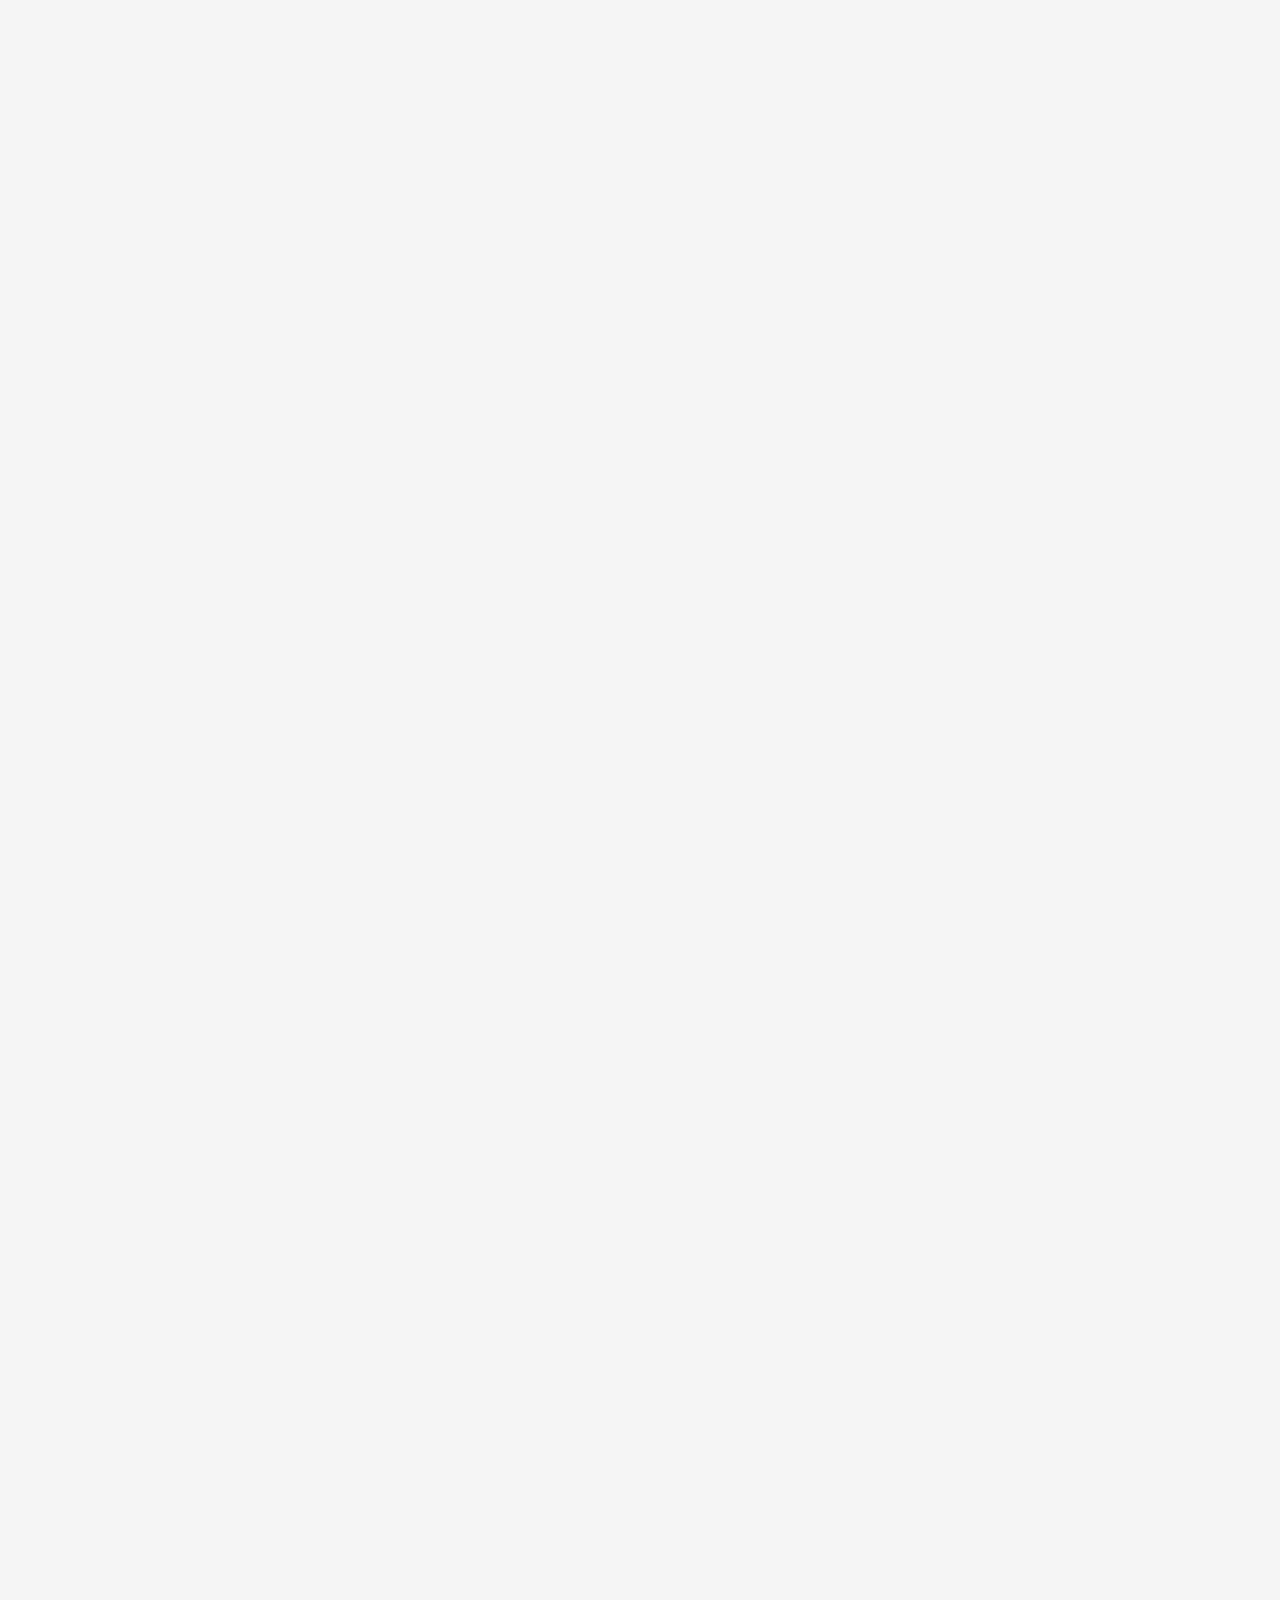
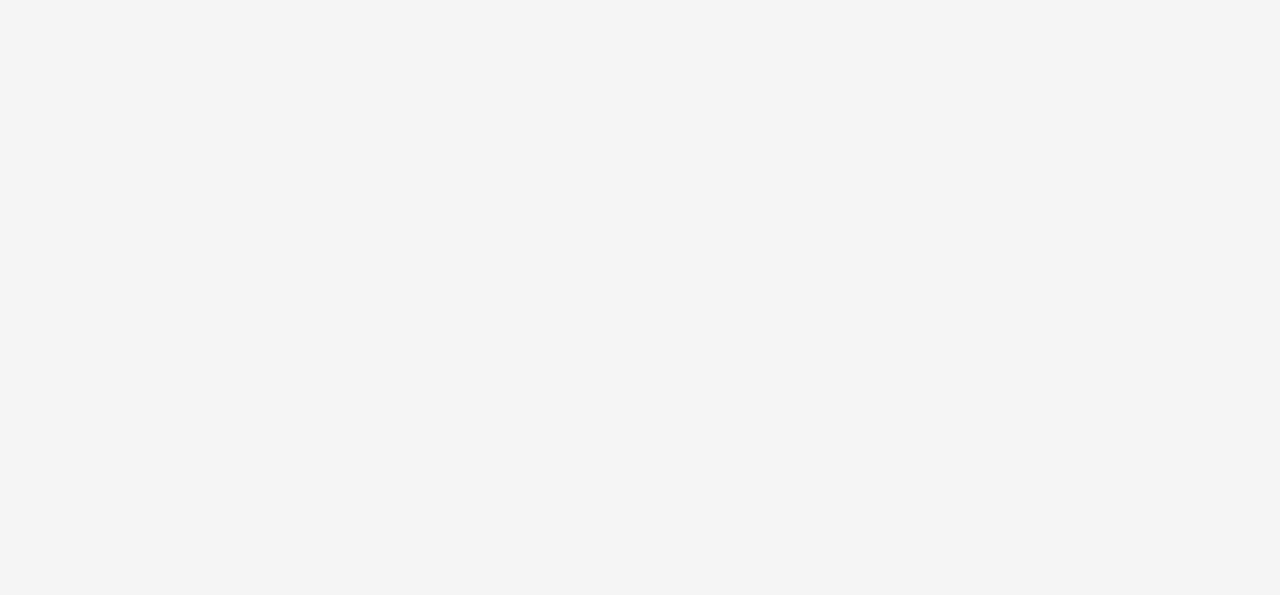
==== contact.html @ 5b1c68ee "updated bio" ====
<!DOCTYPE html>
<html lang="en">
  <head>
    <meta charset="utf-8">
    <meta name="viewport" content="width=device-width, initial-scale=1, maximum-scale=1">
    <title>JohnnyVasquezJrCo | Contact</title>
    <link rel="stylesheet" type="text/css" href="css/core.css">
    <link rel="stylesheet" type="text/css" href="css/styles.css">
    <link rel="stylesheet" type="text/css" href="css/custom.css">
    <!-- inject:css-->
    <!-- endinject -->
    <link rel="icon" type="image/png" href="favicon.png">
    <script src="https://kit.fontawesome.com/1a1fddc759.js" crossorigin="anonymous"></script>
    <script src="js/assets/jquery.js"></script>
  </head>



  <!-- Navbar -->
  <body class="smooth-transition no-lines">
    <div class="container-fluid">
      <header>
        <div class="container">
          <div class="col-md-3"><a href="index.html" class="brand"><img alt="Your Alternative text" src="logo.svg" width="50px"></a></div>
          <div class="col-md-6 text-center">
            <div class="nav-trigger">
              <div class="bar"></div>
              <div class="bar"></div>
              <div class="bar"></div>
            </div>
            <ul class="navigation">
              <li><a href="index.html">Still</a>
              </li>

              <li> <a href="motion.html">Motion</a>
              </li>

              <li> <a href="#">Shop</a>
                <ul class="dropdown">
                  <li><a href="https://johnnyvasquezjr.darkroom.com" target="_blank" rel="noopener">Darkroom</a></li>
                  <li><a href="https://www.etsy.com/shop/JohnnyVasquezJrCo" target="_blank" rel="noopener">Presets</a></li>
                </ul>
              </li>

              <li> <a href="#" class="active">Contact</a>
              </li>
            </ul>
          </div>
          <div class="col-md-3">
            <form>
              <div class="search input-group">
                <input type="text" placeholder="Search for..." class="form-control"><span class="input-group-btn">
                  <button type="button" class="btn btn-default"><span class="ion-ios-search-strong"></span></button></span>
              </div>
            </form>
          </div>
        </div>
      </header>



      <!-- About -->
      <section class="content">
        <div class="container">
          <div class="row mt-xl">
          </div>
          <div class="row mt-lg">
            <d class="col-md-12 text-center"><img src="images/team/01.jpg" class="fadein mb-sm">
              <p>Johnny Vasquez Jr is a photographer & filmmaker based in central texas. His work is fueled by his love for the outdoors and the adventures that go along with it. Over the past decade he has been lucky enough to travel to some epic locations turning his hobby into a career.</p>
          </div>
        </div>
      </section>



      <!-- Partners -->
      <section class="content">
        <div class="container text-center">
          <div class="row mt-xl">
            <div class="col-md-6 col-md-offset-3">
              <h3>Partners</h3>
            </div>
          </div>
          <div class="row mt-lg">
            <div class="col-md-3 col-sm-3 col-xs-6"><img style="width: 150px;" alt="Duer" src="images/clients/Duer.png"></div>
            <div class="col-md-3 col-sm-3 col-xs-6"><img style="width: 150px;" alt="Polar Pro" src="images/clients/PolarPro.png"></div>
            <div class="col-md-3 col-sm-3 col-xs-6"><img style="width: 150px;" alt="Gazelle" src="images/clients/Gazelle.png"></div>
            <div class="col-md-3 col-sm-3 col-xs-6"><img style="width: 150px;" alt="Subaru" src="images/clients/Subaru.png"></div>
          </div>
        </div>
      </section>




      <!-- Form -->
      <section class="content">
        <div class="container">
          <div class="row mt-xl mb-xl">
            <div class="col-md-6 col-md-offset-3">
              <h2 class="text-center">
                Lets work together
              </h2>
              <form id="form" action="https://formsubmit.co/ee1f73926b621822d4dc0fa47648a061" method="POST" class="form row mt-lg">
                <div class="col-md-6">
                  <div class="tag">What's your name? *</div>
                  <input type="hidden" name="_captcha" value="false"/>
                        <input
                          type="hidden"
                          name="_next"
                          value="https://johnnyvasquezjr.co/thank-you"/>
                  <input required type="text" name="name" class="form-control">
                </div>
                <div class="col-md-6">
                  <div class="tag">Phone number</div>
                  <input type="text" name="phone" class="form-control">
                </div>
                <div class="col-md-6">
                  <div class="tag">E-mail address *</div>
                  <input required type="email" name="email" class="form-control">
                </div>
                <div class="col-md-6">
                  <div class="tag">Website URL</div>
                  <input type="text" name="website" placeholder="http://" class="form-control">
                </div>
                <div class="col-md-12">
                  <div class="tag">Message *</div>
                  <textarea required name="message" class="form-control"></textarea>
                  <button id="send" type="submit" class="btn btn-default" style="background-color: #383838;">Send message</button><span class="p-md">* These fields are required</span>
                </div>
              </form>
            </div>
          </div>
        </div>
      </section>




      <!-- Footer -->
      <footer>
        <div class="container">
          <div class="row">
           
            <div class="col-md-12 text-center">
              <ul class="social-links">
                <li> <a href="https://www.instagram.com/johnnyvasquezjr/" target="_blank" rel="noopener"><i class="fa-brands fa-instagram fa-xl"></i></a></li>
                <li> <a href="https://www.youtube.com/@johnnyvasquezjr" target="_blank" rel="noopener"><i class="fa-brands fa-youtube fa-xl"></i></a></li>
                <li> <a href="https://kit.co/johnnyvasquzjr" rel="noopener" target="_blank"><img src="images/k.png" alt="" width="16px"></a></li>
                <li> <a href="https://vimeo.com/johnnyvasquezjr" target="_blank" rel="noopener"><i class="fa-brands fa-vimeo-v fa-xl"></i></a></li>
                <li> <a href="https://www.linkedin.com/in/johnnyvasquezjr/" target="_blank" rel="noopener"><i class="fa-brands fa-linkedin-in fa-xl"></i></a></li>
              </ul>
            </div>
          </div>
        </div>
      </footer>



            
        </div>
      </footer>
    </div>
    <script src="js/assets/bootstrap.js"></script>
    <script src="js/assets/imagesloaded.pkgd.min.js"></script>
    <script src="js/assets/validation.js"></script>
    <script src="js/assets/packery.pkgd.min.js"></script>
    <script src="js/assets/velocity.min.js"></script>
    <script src="js/assets/typed.min.js"></script>
    <script src="modules/titan-slider/titan-slider.js"></script>
    <script src="modules/tera-lightbox/tera-lightbox.js"></script>
    <script src="js/assets/animsition.js"></script>
    <script src="js/functions.js"></script>
  </body>
</html>
---- css/core.css ----
@charset "UTF-8";
/*------------------------------

  Core stylesheet (core.css)

  Project: Eight Template
  Version: 1.0
  Author: By Themanoid
  Last change: 31 July 2016

  ---

  Table of contents

  01. Bootstrap
  02. Font Awesome
  03. Ionicons
  04. Animsition
  05. Fonts
  06. Presets
  07. Helpers
  08. Layout
  09. Typography
  10. Titan Slider
  11. Tera Lightbox

  ------------------------------*/
/*


  01. Bootstrap
*/
/*!
 * Bootstrap v3.3.6 (http://getbootstrap.com)
 * Copyright 2011-2015 Twitter, Inc.
 * Licensed under MIT (https://github.com/twbs/bootstrap/blob/master/LICENSE)
 */
/*! normalize.css v3.0.3 | MIT License | github.com/necolas/normalize.css */
@import url(https://fonts.googleapis.com/css?family=Playfair+Display:400,400italic);
@import url(https://fonts.googleapis.com/css?family=Heebo:400,300,500);
@import url(https://fonts.googleapis.com/css?family=Montserrat:400,700);


:root {
  --mainColor: #242424;
  --secondaryColor: #383838;
  --backgroundColor: #f3f4f4;

}

html {
  font-family: sans-serif;
  -ms-text-size-adjust: 100%;
  -webkit-text-size-adjust: 100%;
}

body {
  margin: 0;
}

article,
aside,
details,
figcaption,
figure,
footer,
header,
hgroup,
main,
menu,
nav,
section,
summary {
  display: block;
}

audio,
canvas,
progress,
video {
  display: inline-block;
  vertical-align: baseline;
}

audio:not([controls]) {
  display: none;
  height: 0;
}

[hidden],
template {
  display: none;
}

a {
  background-color: transparent;
}

a:active,
a:hover {
  outline: 0;
}

abbr[title] {
  border-bottom: 1px dotted;
}

b,
strong {
  font-weight: bold;
}

dfn {
  font-style: italic;
}

h1 {
  font-size: 2em;
  margin: 0.67em 0;
}

mark {
  background: #ff0;
  color: #000;
}

small {
  font-size: 80%;
}

sub,
sup {
  font-size: 75%;
  line-height: 0;
  position: relative;
  vertical-align: baseline;
}

sup {
  top: -0.5em;
}

sub {
  bottom: -0.25em;
}

img {
  border: 0;
}

svg:not(:root) {
  overflow: hidden;
}

figure {
  margin: 1em 40px;
}

hr {
  box-sizing: content-box;
  height: 0;
}

pre {
  overflow: auto;
}

code,
kbd,
pre,
samp {
  font-family: monospace, monospace;
  font-size: 1em;
}

button,
input,
optgroup,
select,
textarea {
  color: inherit;
  font: inherit;
  margin: 0;
}

button {
  overflow: visible;
}

button,
select {
  text-transform: none;
}

button,
html input[type="button"],
input[type="reset"],
input[type="submit"] {
  -webkit-appearance: button;
  cursor: pointer;
}

button[disabled],
html input[disabled] {
  cursor: default;
}

button::-moz-focus-inner,
input::-moz-focus-inner {
  border: 0;
  padding: 0;
}

input {
  line-height: normal;
}

input[type="checkbox"],
input[type="radio"] {
  box-sizing: border-box;
  padding: 0;
}

input[type="number"]::-webkit-inner-spin-button,
input[type="number"]::-webkit-outer-spin-button {
  height: auto;
}

input[type="search"] {
  -webkit-appearance: textfield;
  box-sizing: content-box;
}

input[type="search"]::-webkit-search-cancel-button,
input[type="search"]::-webkit-search-decoration {
  -webkit-appearance: none;
}

fieldset {
  border: 1px solid #c0c0c0;
  margin: 0 2px;
  padding: 0.35em 0.625em 0.75em;
}

legend {
  border: 0;
  padding: 0;
}

textarea {
  overflow: auto;
}

optgroup {
  font-weight: bold;
}

table {
  border-collapse: collapse;
  border-spacing: 0;
}

td,
th {
  padding: 0;
}

/*! Source: https://github.com/h5bp/html5-boilerplate/blob/master/src/css/main.css */
@media print {
  *,
  *:before,
  *:after {
    background: transparent !important;
    color: #000 !important;
    box-shadow: none !important;
    text-shadow: none !important;
  }
  a,
  a:visited {
    text-decoration: underline;
  }
  a[href]:after {
    content: " (" attr(href) ")";
  }
  abbr[title]:after {
    content: " (" attr(title) ")";
  }
  a[href^="#"]:after,
  a[href^="javascript:"]:after {
    content: "";
  }
  pre,
  blockquote {
    border: 1px solid #999;
    page-break-inside: avoid;
  }
  thead {
    display: table-header-group;
  }
  tr,
  img {
    page-break-inside: avoid;
  }
  img {
    max-width: 100% !important;
  }
  p,
  h2,
  h3 {
    orphans: 3;
    widows: 3;
  }
  h2,
  h3 {
    page-break-after: avoid;
  }
  .navbar {
    display: none;
  }
  .btn > .caret,
  .dropup > .btn > .caret {
    border-top-color: #000 !important;
  }
  .label {
    border: 1px solid #000;
  }
  .table {
    border-collapse: collapse !important;
  }
  .table td,
  .table th {
    background-color: #fff !important;
  }
  .table-bordered th,
  .table-bordered td {
    border: 1px solid #ddd !important;
  }
}

@font-face {
  font-family: 'Glyphicons Halflings';
  src: url("../fonts/bootstrap/glyphicons-halflings-regular.eot");
  src: url("../fonts/bootstrap/glyphicons-halflings-regular.eot?#iefix") format("embedded-opentype"), url("../fonts/bootstrap/glyphicons-halflings-regular.woff2") format("woff2"), url("../fonts/bootstrap/glyphicons-halflings-regular.woff") format("woff"), url("../fonts/bootstrap/glyphicons-halflings-regular.ttf") format("truetype"), url("../fonts/bootstrap/glyphicons-halflings-regular.svg#glyphicons_halflingsregular") format("svg");
}

.glyphicon {
  position: relative;
  top: 1px;
  display: inline-block;
  font-family: 'Glyphicons Halflings';
  font-style: normal;
  font-weight: normal;
  line-height: 1;
  -webkit-font-smoothing: antialiased;
  -moz-osx-font-smoothing: grayscale;
}

.glyphicon-asterisk:before {
  content: "\002a";
}

.glyphicon-plus:before {
  content: "\002b";
}

.glyphicon-euro:before,
.glyphicon-eur:before {
  content: "\20ac";
}

.glyphicon-minus:before {
  content: "\2212";
}

.glyphicon-cloud:before {
  content: "\2601";
}

.glyphicon-envelope:before {
  content: "\2709";
}

.glyphicon-pencil:before {
  content: "\270f";
}

.glyphicon-glass:before {
  content: "\e001";
}

.glyphicon-music:before {
  content: "\e002";
}

.glyphicon-search:before {
  content: "\e003";
}

.glyphicon-heart:before {
  content: "\e005";
}

.glyphicon-star:before {
  content: "\e006";
}

.glyphicon-star-empty:before {
  content: "\e007";
}

.glyphicon-user:before {
  content: "\e008";
}

.glyphicon-film:before {
  content: "\e009";
}

.glyphicon-th-large:before {
  content: "\e010";
}

.glyphicon-th:before {
  content: "\e011";
}

.glyphicon-th-list:before {
  content: "\e012";
}

.glyphicon-ok:before {
  content: "\e013";
}

.glyphicon-remove:before {
  content: "\e014";
}

.glyphicon-zoom-in:before {
  content: "\e015";
}

.glyphicon-zoom-out:before {
  content: "\e016";
}

.glyphicon-off:before {
  content: "\e017";
}

.glyphicon-signal:before {
  content: "\e018";
}

.glyphicon-cog:before {
  content: "\e019";
}

.glyphicon-trash:before {
  content: "\e020";
}

.glyphicon-home:before {
  content: "\e021";
}

.glyphicon-file:before {
  content: "\e022";
}

.glyphicon-time:before {
  content: "\e023";
}

.glyphicon-road:before {
  content: "\e024";
}

.glyphicon-download-alt:before {
  content: "\e025";
}

.glyphicon-download:before {
  content: "\e026";
}

.glyphicon-upload:before {
  content: "\e027";
}

.glyphicon-inbox:before {
  content: "\e028";
}

.glyphicon-play-circle:before {
  content: "\e029";
}

.glyphicon-repeat:before {
  content: "\e030";
}

.glyphicon-refresh:before {
  content: "\e031";
}

.glyphicon-list-alt:before {
  content: "\e032";
}

.glyphicon-lock:before {
  content: "\e033";
}

.glyphicon-flag:before {
  content: "\e034";
}

.glyphicon-headphones:before {
  content: "\e035";
}

.glyphicon-volume-off:before {
  content: "\e036";
}

.glyphicon-volume-down:before {
  content: "\e037";
}

.glyphicon-volume-up:before {
  content: "\e038";
}

.glyphicon-qrcode:before {
  content: "\e039";
}

.glyphicon-barcode:before {
  content: "\e040";
}

.glyphicon-tag:before {
  content: "\e041";
}

.glyphicon-tags:before {
  content: "\e042";
}

.glyphicon-book:before {
  content: "\e043";
}

.glyphicon-bookmark:before {
  content: "\e044";
}

.glyphicon-print:before {
  content: "\e045";
}

.glyphicon-camera:before {
  content: "\e046";
}

.glyphicon-font:before {
  content: "\e047";
}

.glyphicon-bold:before {
  content: "\e048";
}

.glyphicon-italic:before {
  content: "\e049";
}

.glyphicon-text-height:before {
  content: "\e050";
}

.glyphicon-text-width:before {
  content: "\e051";
}

.glyphicon-align-left:before {
  content: "\e052";
}

.glyphicon-align-center:before {
  content: "\e053";
}

.glyphicon-align-right:before {
  content: "\e054";
}

.glyphicon-align-justify:before {
  content: "\e055";
}

.glyphicon-list:before {
  content: "\e056";
}

.glyphicon-indent-left:before {
  content: "\e057";
}

.glyphicon-indent-right:before {
  content: "\e058";
}

.glyphicon-facetime-video:before {
  content: "\e059";
}

.glyphicon-picture:before {
  content: "\e060";
}

.glyphicon-map-marker:before {
  content: "\e062";
}

.glyphicon-adjust:before {
  content: "\e063";
}

.glyphicon-tint:before {
  content: "\e064";
}

.glyphicon-edit:before {
  content: "\e065";
}

.glyphicon-share:before {
  content: "\e066";
}

.glyphicon-check:before {
  content: "\e067";
}

.glyphicon-move:before {
  content: "\e068";
}

.glyphicon-step-backward:before {
  content: "\e069";
}

.glyphicon-fast-backward:before {
  content: "\e070";
}

.glyphicon-backward:before {
  content: "\e071";
}

.glyphicon-play:before {
  content: "\e072";
}

.glyphicon-pause:before {
  content: "\e073";
}

.glyphicon-stop:before {
  content: "\e074";
}

.glyphicon-forward:before {
  content: "\e075";
}

.glyphicon-fast-forward:before {
  content: "\e076";
}

.glyphicon-step-forward:before {
  content: "\e077";
}

.glyphicon-eject:before {
  content: "\e078";
}

.glyphicon-chevron-left:before {
  content: "\e079";
}

.glyphicon-chevron-right:before {
  content: "\e080";
}

.glyphicon-plus-sign:before {
  content: "\e081";
}

.glyphicon-minus-sign:before {
  content: "\e082";
}

.glyphicon-remove-sign:before {
  content: "\e083";
}

.glyphicon-ok-sign:before {
  content: "\e084";
}

.glyphicon-question-sign:before {
  content: "\e085";
}

.glyphicon-info-sign:before {
  content: "\e086";
}

.glyphicon-screenshot:before {
  content: "\e087";
}

.glyphicon-remove-circle:before {
  content: "\e088";
}

.glyphicon-ok-circle:before {
  content: "\e089";
}

.glyphicon-ban-circle:before {
  content: "\e090";
}

.glyphicon-arrow-left:before {
  content: "\e091";
}

.glyphicon-arrow-right:before {
  content: "\e092";
}

.glyphicon-arrow-up:before {
  content: "\e093";
}

.glyphicon-arrow-down:before {
  content: "\e094";
}

.glyphicon-share-alt:before {
  content: "\e095";
}

.glyphicon-resize-full:before {
  content: "\e096";
}

.glyphicon-resize-small:before {
  content: "\e097";
}

.glyphicon-exclamation-sign:before {
  content: "\e101";
}

.glyphicon-gift:before {
  content: "\e102";
}

.glyphicon-leaf:before {
  content: "\e103";
}

.glyphicon-fire:before {
  content: "\e104";
}

.glyphicon-eye-open:before {
  content: "\e105";
}

.glyphicon-eye-close:before {
  content: "\e106";
}

.glyphicon-warning-sign:before {
  content: "\e107";
}

.glyphicon-plane:before {
  content: "\e108";
}

.glyphicon-calendar:before {
  content: "\e109";
}

.glyphicon-random:before {
  content: "\e110";
}

.glyphicon-comment:before {
  content: "\e111";
}

.glyphicon-magnet:before {
  content: "\e112";
}

.glyphicon-chevron-up:before {
  content: "\e113";
}

.glyphicon-chevron-down:before {
  content: "\e114";
}

.glyphicon-retweet:before {
  content: "\e115";
}

.glyphicon-shopping-cart:before {
  content: "\e116";
}

.glyphicon-folder-close:before {
  content: "\e117";
}

.glyphicon-folder-open:before {
  content: "\e118";
}

.glyphicon-resize-vertical:before {
  content: "\e119";
}

.glyphicon-resize-horizontal:before {
  content: "\e120";
}

.glyphicon-hdd:before {
  content: "\e121";
}

.glyphicon-bullhorn:before {
  content: "\e122";
}

.glyphicon-bell:before {
  content: "\e123";
}

.glyphicon-certificate:before {
  content: "\e124";
}

.glyphicon-thumbs-up:before {
  content: "\e125";
}

.glyphicon-thumbs-down:before {
  content: "\e126";
}

.glyphicon-hand-right:before {
  content: "\e127";
}

.glyphicon-hand-left:before {
  content: "\e128";
}

.glyphicon-hand-up:before {
  content: "\e129";
}

.glyphicon-hand-down:before {
  content: "\e130";
}

.glyphicon-circle-arrow-right:before {
  content: "\e131";
}

.glyphicon-circle-arrow-left:before {
  content: "\e132";
}

.glyphicon-circle-arrow-up:before {
  content: "\e133";
}

.glyphicon-circle-arrow-down:before {
  content: "\e134";
}

.glyphicon-globe:before {
  content: "\e135";
}

.glyphicon-wrench:before {
  content: "\e136";
}

.glyphicon-tasks:before {
  content: "\e137";
}

.glyphicon-filter:before {
  content: "\e138";
}

.glyphicon-briefcase:before {
  content: "\e139";
}

.glyphicon-fullscreen:before {
  content: "\e140";
}

.glyphicon-dashboard:before {
  content: "\e141";
}

.glyphicon-paperclip:before {
  content: "\e142";
}

.glyphicon-heart-empty:before {
  content: "\e143";
}

.glyphicon-link:before {
  content: "\e144";
}

.glyphicon-phone:before {
  content: "\e145";
}

.glyphicon-pushpin:before {
  content: "\e146";
}

.glyphicon-usd:before {
  content: "\e148";
}

.glyphicon-gbp:before {
  content: "\e149";
}

.glyphicon-sort:before {
  content: "\e150";
}

.glyphicon-sort-by-alphabet:before {
  content: "\e151";
}

.glyphicon-sort-by-alphabet-alt:before {
  content: "\e152";
}

.glyphicon-sort-by-order:before {
  content: "\e153";
}

.glyphicon-sort-by-order-alt:before {
  content: "\e154";
}

.glyphicon-sort-by-attributes:before {
  content: "\e155";
}

.glyphicon-sort-by-attributes-alt:before {
  content: "\e156";
}

.glyphicon-unchecked:before {
  content: "\e157";
}

.glyphicon-expand:before {
  content: "\e158";
}

.glyphicon-collapse-down:before {
  content: "\e159";
}

.glyphicon-collapse-up:before {
  content: "\e160";
}

.glyphicon-log-in:before {
  content: "\e161";
}

.glyphicon-flash:before {
  content: "\e162";
}

.glyphicon-log-out:before {
  content: "\e163";
}

.glyphicon-new-window:before {
  content: "\e164";
}

.glyphicon-record:before {
  content: "\e165";
}

.glyphicon-save:before {
  content: "\e166";
}

.glyphicon-open:before {
  content: "\e167";
}

.glyphicon-saved:before {
  content: "\e168";
}

.glyphicon-import:before {
  content: "\e169";
}

.glyphicon-export:before {
  content: "\e170";
}

.glyphicon-send:before {
  content: "\e171";
}

.glyphicon-floppy-disk:before {
  content: "\e172";
}

.glyphicon-floppy-saved:before {
  content: "\e173";
}

.glyphicon-floppy-remove:before {
  content: "\e174";
}

.glyphicon-floppy-save:before {
  content: "\e175";
}

.glyphicon-floppy-open:before {
  content: "\e176";
}

.glyphicon-credit-card:before {
  content: "\e177";
}

.glyphicon-transfer:before {
  content: "\e178";
}

.glyphicon-cutlery:before {
  content: "\e179";
}

.glyphicon-header:before {
  content: "\e180";
}

.glyphicon-compressed:before {
  content: "\e181";
}

.glyphicon-earphone:before {
  content: "\e182";
}

.glyphicon-phone-alt:before {
  content: "\e183";
}

.glyphicon-tower:before {
  content: "\e184";
}

.glyphicon-stats:before {
  content: "\e185";
}

.glyphicon-sd-video:before {
  content: "\e186";
}

.glyphicon-hd-video:before {
  content: "\e187";
}

.glyphicon-subtitles:before {
  content: "\e188";
}

.glyphicon-sound-stereo:before {
  content: "\e189";
}

.glyphicon-sound-dolby:before {
  content: "\e190";
}

.glyphicon-sound-5-1:before {
  content: "\e191";
}

.glyphicon-sound-6-1:before {
  content: "\e192";
}

.glyphicon-sound-7-1:before {
  content: "\e193";
}

.glyphicon-copyright-mark:before {
  content: "\e194";
}

.glyphicon-registration-mark:before {
  content: "\e195";
}

.glyphicon-cloud-download:before {
  content: "\e197";
}

.glyphicon-cloud-upload:before {
  content: "\e198";
}

.glyphicon-tree-conifer:before {
  content: "\e199";
}

.glyphicon-tree-deciduous:before {
  content: "\e200";
}

.glyphicon-cd:before {
  content: "\e201";
}

.glyphicon-save-file:before {
  content: "\e202";
}

.glyphicon-open-file:before {
  content: "\e203";
}

.glyphicon-level-up:before {
  content: "\e204";
}

.glyphicon-copy:before {
  content: "\e205";
}

.glyphicon-paste:before {
  content: "\e206";
}

.glyphicon-alert:before {
  content: "\e209";
}

.glyphicon-equalizer:before {
  content: "\e210";
}

.glyphicon-king:before {
  content: "\e211";
}

.glyphicon-queen:before {
  content: "\e212";
}

.glyphicon-pawn:before {
  content: "\e213";
}

.glyphicon-bishop:before {
  content: "\e214";
}

.glyphicon-knight:before {
  content: "\e215";
}

.glyphicon-baby-formula:before {
  content: "\e216";
}

.glyphicon-tent:before {
  content: "\26fa";
}

.glyphicon-blackboard:before {
  content: "\e218";
}

.glyphicon-bed:before {
  content: "\e219";
}

.glyphicon-apple:before {
  content: "\f8ff";
}

.glyphicon-erase:before {
  content: "\e221";
}

.glyphicon-hourglass:before {
  content: "\231b";
}

.glyphicon-lamp:before {
  content: "\e223";
}

.glyphicon-duplicate:before {
  content: "\e224";
}

.glyphicon-piggy-bank:before {
  content: "\e225";
}

.glyphicon-scissors:before {
  content: "\e226";
}

.glyphicon-bitcoin:before {
  content: "\e227";
}

.glyphicon-btc:before {
  content: "\e227";
}

.glyphicon-xbt:before {
  content: "\e227";
}

.glyphicon-yen:before {
  content: "\00a5";
}

.glyphicon-jpy:before {
  content: "\00a5";
}

.glyphicon-ruble:before {
  content: "\20bd";
}

.glyphicon-rub:before {
  content: "\20bd";
}

.glyphicon-scale:before {
  content: "\e230";
}

.glyphicon-ice-lolly:before {
  content: "\e231";
}

.glyphicon-ice-lolly-tasted:before {
  content: "\e232";
}

.glyphicon-education:before {
  content: "\e233";
}

.glyphicon-option-horizontal:before {
  content: "\e234";
}

.glyphicon-option-vertical:before {
  content: "\e235";
}

.glyphicon-menu-hamburger:before {
  content: "\e236";
}

.glyphicon-modal-window:before {
  content: "\e237";
}

.glyphicon-oil:before {
  content: "\e238";
}

.glyphicon-grain:before {
  content: "\e239";
}

.glyphicon-sunglasses:before {
  content: "\e240";
}

.glyphicon-text-size:before {
  content: "\e241";
}

.glyphicon-text-color:before {
  content: "\e242";
}

.glyphicon-text-background:before {
  content: "\e243";
}

.glyphicon-object-align-top:before {
  content: "\e244";
}

.glyphicon-object-align-bottom:before {
  content: "\e245";
}

.glyphicon-object-align-horizontal:before {
  content: "\e246";
}

.glyphicon-object-align-left:before {
  content: "\e247";
}

.glyphicon-object-align-vertical:before {
  content: "\e248";
}

.glyphicon-object-align-right:before {
  content: "\e249";
}

.glyphicon-triangle-right:before {
  content: "\e250";
}

.glyphicon-triangle-left:before {
  content: "\e251";
}

.glyphicon-triangle-bottom:before {
  content: "\e252";
}

.glyphicon-triangle-top:before {
  content: "\e253";
}

.glyphicon-console:before {
  content: "\e254";
}

.glyphicon-superscript:before {
  content: "\e255";
}

.glyphicon-subscript:before {
  content: "\e256";
}

.glyphicon-menu-left:before {
  content: "\e257";
}

.glyphicon-menu-right:before {
  content: "\e258";
}

.glyphicon-menu-down:before {
  content: "\e259";
}

.glyphicon-menu-up:before {
  content: "\e260";
}

* {
  box-sizing: border-box;
}

*:before,
*:after {
  box-sizing: border-box;
}

html {
  font-size: 10px;
  -webkit-tap-highlight-color: transparent;
}

body {
  font-family: "Helvetica Neue", Helvetica, Arial, sans-serif;
  font-size: 14px;
  line-height: 1.42857;
  color: #333333;
  background-color: #fff;
}

input,
button,
select,
textarea {
  font-family: inherit;
  font-size: inherit;
  line-height: inherit;
}

a {
  color: #337ab7;
  text-decoration: none;
}

a:hover, a:focus {
  color: #23527c;
  text-decoration: underline;
}

a:focus {
  outline: thin dotted;
  outline: 5px auto -webkit-focus-ring-color;
  outline-offset: -2px;
}

figure {
  margin: 0;
}

img {
  vertical-align: middle;
}

.img-responsive {
  display: block;
  max-width: 100%;
  height: auto;
}

.img-rounded {
  border-radius: 6px;
}

.img-thumbnail {
  padding: 4px;
  line-height: 1.42857;
  background-color: #fff;
  border: 1px solid #ddd;
  border-radius: 4px;
  -webkit-transition: all 0.2s ease-in-out;
  transition: all 0.2s ease-in-out;
  display: inline-block;
  max-width: 100%;
  height: auto;
}

.img-circle {
  border-radius: 50%;
}

hr {
  margin-top: 20px;
  margin-bottom: 20px;
  border: 0;
  border-top: 1px solid #eeeeee;
}

.sr-only {
  position: absolute;
  width: 1px;
  height: 1px;
  margin: -1px;
  padding: 0;
  overflow: hidden;
  clip: rect(0, 0, 0, 0);
  border: 0;
}

.sr-only-focusable:active, .sr-only-focusable:focus {
  position: static;
  width: auto;
  height: auto;
  margin: 0;
  overflow: visible;
  clip: auto;
}

[role="button"] {
  cursor: pointer;
}

h1, h2, h3, h4, h5, h6,
.h1, .h2, .h3, .h4, .h5, .h6 {
  font-family: inherit;
  font-weight: 500;
  line-height: 1.1;
  color: inherit;
}

h1 small,
h1 .small, h2 small,
h2 .small, h3 small,
h3 .small, h4 small,
h4 .small, h5 small,
h5 .small, h6 small,
h6 .small,
.h1 small,
.h1 .small, .h2 small,
.h2 .small, .h3 small,
.h3 .small, .h4 small,
.h4 .small, .h5 small,
.h5 .small, .h6 small,
.h6 .small {
  font-weight: normal;
  line-height: 1;
  color: #777777;
}

h1, .h1,
h2, .h2,
h3, .h3 {
  margin-top: 20px;
  margin-bottom: 10px;
}

h1 small,
h1 .small, .h1 small,
.h1 .small,
h2 small,
h2 .small, .h2 small,
.h2 .small,
h3 small,
h3 .small, .h3 small,
.h3 .small {
  font-size: 65%;
}

h4, .h4,
h5, .h5,
h6, .h6 {
  margin-top: 10px;
  margin-bottom: 10px;
}

h4 small,
h4 .small, .h4 small,
.h4 .small,
h5 small,
h5 .small, .h5 small,
.h5 .small,
h6 small,
h6 .small, .h6 small,
.h6 .small {
  font-size: 75%;
}

h1, .h1 {
  font-size: 36px;
}

h2, .h2 {
  font-size: 30px;
}

h3, .h3 {
  font-size: 24px;
}

h4, .h4 {
  font-size: 18px;
}

h5, .h5 {
  font-size: 14px;
}

h6, .h6 {
  font-size: 12px;
}

p {
  margin: 0 0 10px;
}

.lead {
  margin-bottom: 20px;
  font-size: 16px;
  font-weight: 300;
  line-height: 1.4;
}

@media (min-width: 768px) {
  .lead {
    font-size: 21px;
  }
}

small,
.small {
  font-size: 85%;
}

mark,
.mark {
  background-color: #fcf8e3;
  padding: .2em;
}

.text-left {
  text-align: left;
}

.text-right {
  text-align: right;
}

.text-center {
  text-align: center;
}

.text-justify {
  text-align: justify;
}

.text-nowrap {
  white-space: nowrap;
}

.text-lowercase {
  text-transform: lowercase;
}

.text-uppercase, .initialism {
  text-transform: uppercase;
}

.text-capitalize {
  text-transform: capitalize;
}

.text-muted {
  color: #777777;
}

.text-primary {
  color: #337ab7;
}

a.text-primary:hover,
a.text-primary:focus {
  color: #286090;
}

.text-success {
  color: #3c763d;
}

a.text-success:hover,
a.text-success:focus {
  color: #2b542c;
}

.text-info {
  color: #31708f;
}

a.text-info:hover,
a.text-info:focus {
  color: #245269;
}

.text-warning {
  color: #8a6d3b;
}

a.text-warning:hover,
a.text-warning:focus {
  color: #66512c;
}

.text-danger {
  color: #a94442;
}

a.text-danger:hover,
a.text-danger:focus {
  color: #843534;
}

.bg-primary {
  color: #fff;
}

.bg-primary {
  background-color: #337ab7;
}

a.bg-primary:hover,
a.bg-primary:focus {
  background-color: #286090;
}

.bg-success {
  background-color: #dff0d8;
}

a.bg-success:hover,
a.bg-success:focus {
  background-color: #c1e2b3;
}

.bg-info {
  background-color: #d9edf7;
}

a.bg-info:hover,
a.bg-info:focus {
  background-color: #afd9ee;
}

.bg-warning {
  background-color: #fcf8e3;
}

a.bg-warning:hover,
a.bg-warning:focus {
  background-color: #f7ecb5;
}

.bg-danger {
  background-color: #f2dede;
}

a.bg-danger:hover,
a.bg-danger:focus {
  background-color: #e4b9b9;
}

.page-header {
  padding-bottom: 9px;
  margin: 40px 0 20px;
  border-bottom: 1px solid #eeeeee;
}

ul,
ol {
  margin-top: 0;
  margin-bottom: 10px;
}

ul ul,
ul ol,
ol ul,
ol ol {
  margin-bottom: 0;
}

.list-unstyled {
  padding-left: 0;
  list-style: none;
}

.list-inline {
  padding-left: 0;
  list-style: none;
  margin-left: -5px;
}

.list-inline > li {
  display: inline-block;
  padding-left: 5px;
  padding-right: 5px;
}

dl {
  margin-top: 0;
  margin-bottom: 20px;
}

dt,
dd {
  line-height: 1.42857;
}

dt {
  font-weight: bold;
}

dd {
  margin-left: 0;
}

.dl-horizontal dd:before, .dl-horizontal dd:after {
  content: " ";
  display: table;
}

.dl-horizontal dd:after {
  clear: both;
}

@media (min-width: 768px) {
  .dl-horizontal dt {
    float: left;
    width: 160px;
    clear: left;
    text-align: right;
    overflow: hidden;
    text-overflow: ellipsis;
    white-space: nowrap;
  }
  .dl-horizontal dd {
    margin-left: 180px;
  }
}

abbr[title],
abbr[data-original-title] {
  cursor: help;
  border-bottom: 1px dotted #777777;
}

.initialism {
  font-size: 90%;
}

blockquote {
  padding: 10px 20px;
  margin: 0 0 20px;
  font-size: 17.5px;
  border-left: 5px solid #eeeeee;
}

blockquote p:last-child,
blockquote ul:last-child,
blockquote ol:last-child {
  margin-bottom: 0;
}

blockquote footer,
blockquote small,
blockquote .small {
  display: block;
  font-size: 80%;
  line-height: 1.42857;
  color: #777777;
}

blockquote footer:before,
blockquote small:before,
blockquote .small:before {
  content: '\2014 \00A0';
}

.blockquote-reverse,
blockquote.pull-right {
  padding-right: 15px;
  padding-left: 0;
  border-right: 5px solid #eeeeee;
  border-left: 0;
  text-align: right;
}

.blockquote-reverse footer:before,
.blockquote-reverse small:before,
.blockquote-reverse .small:before,
blockquote.pull-right footer:before,
blockquote.pull-right small:before,
blockquote.pull-right .small:before {
  content: '';
}

.blockquote-reverse footer:after,
.blockquote-reverse small:after,
.blockquote-reverse .small:after,
blockquote.pull-right footer:after,
blockquote.pull-right small:after,
blockquote.pull-right .small:after {
  content: '\00A0 \2014';
}

address {
  margin-bottom: 20px;
  font-style: normal;
  line-height: 1.42857;
}

code,
kbd,
pre,
samp {
  font-family: Menlo, Monaco, Consolas, "Courier New", monospace;
}

code {
  padding: 2px 4px;
  font-size: 90%;
  color: #c7254e;
  background-color: #f9f2f4;
  border-radius: 4px;
}

kbd {
  padding: 2px 4px;
  font-size: 90%;
  color: #fff;
  background-color: #333;
  border-radius: 3px;
  box-shadow: inset 0 -1px 0 rgba(0, 0, 0, 0.25);
}

kbd kbd {
  padding: 0;
  font-size: 100%;
  font-weight: bold;
  box-shadow: none;
}

pre {
  display: block;
  padding: 9.5px;
  margin: 0 0 10px;
  font-size: 13px;
  line-height: 1.42857;
  word-break: break-all;
  word-wrap: break-word;
  color: #333333;
  background-color: #f5f5f5;
  border: 1px solid #ccc;
  border-radius: 4px;
}

pre code {
  padding: 0;
  font-size: inherit;
  color: inherit;
  white-space: pre-wrap;
  background-color: transparent;
  border-radius: 0;
}

.pre-scrollable {
  max-height: 340px;
  overflow-y: scroll;
}

.container {
  margin-right: auto;
  margin-left: auto;
  padding-left: 0;
  padding-right: 0;
}

.container:before, .container:after {
  content: " ";
  display: table;
}

.container:after {
  clear: both;
}

@media (min-width: 768px) {
  .container {
    width: 720px;
  }
}

@media (min-width: 992px) {
  .container {
    width: 940px;
  }
}

@media (min-width: 1200px) {
  .container {
    width: 1200px;
  }
}

.container-fluid {
  margin-right: auto;
  margin-left: auto;
  padding-left: 0;
  padding-right: 0;
}

.container-fluid:before, .container-fluid:after {
  content: " ";
  display: table;
}

.container-fluid:after {
  clear: both;
}

.row {
  margin-left: 0;
  margin-right: 0;
}

.row:before, .row:after {
  content: " ";
  display: table;
}

.row:after {
  clear: both;
}

.col-xs-1, .col-sm-1, .col-md-1, .col-lg-1, .col-xs-2, .col-sm-2, .col-md-2, .col-lg-2, .col-xs-3, .col-sm-3, .col-md-3, .col-lg-3, .col-xs-4, .col-sm-4, .col-md-4, .col-lg-4, .col-xs-5, .col-sm-5, .col-md-5, .col-lg-5, .col-xs-6, .col-sm-6, .col-md-6, .col-lg-6, .col-xs-7, .col-sm-7, .col-md-7, .col-lg-7, .col-xs-8, .col-sm-8, .col-md-8, .col-lg-8, .col-xs-9, .col-sm-9, .col-md-9, .col-lg-9, .col-xs-10, .col-sm-10, .col-md-10, .col-lg-10, .col-xs-11, .col-sm-11, .col-md-11, .col-lg-11, .col-xs-12, .col-sm-12, .col-md-12, .col-lg-12 {
  position: relative;
  min-height: 1px;
  padding-left: 0;
  padding-right: 0;
}

.col-xs-1, .col-xs-2, .col-xs-3, .col-xs-4, .col-xs-5, .col-xs-6, .col-xs-7, .col-xs-8, .col-xs-9, .col-xs-10, .col-xs-11, .col-xs-12 {
  float: left;
}

.col-xs-1 {
  width: 8.33333%;
}

.col-xs-2 {
  width: 16.66667%;
}

.col-xs-3 {
  width: 25%;
}

.col-xs-4 {
  width: 33.33333%;
}

.col-xs-5 {
  width: 41.66667%;
}

.col-xs-6 {
  width: 50%;
}

.col-xs-7 {
  width: 58.33333%;
}

.col-xs-8 {
  width: 66.66667%;
}

.col-xs-9 {
  width: 75%;
}

.col-xs-10 {
  width: 83.33333%;
}

.col-xs-11 {
  width: 91.66667%;
}

.col-xs-12 {
  width: 100%;
}

.col-xs-pull-0 {
  right: auto;
}

.col-xs-pull-1 {
  right: 8.33333%;
}

.col-xs-pull-2 {
  right: 16.66667%;
}

.col-xs-pull-3 {
  right: 25%;
}

.col-xs-pull-4 {
  right: 33.33333%;
}

.col-xs-pull-5 {
  right: 41.66667%;
}

.col-xs-pull-6 {
  right: 50%;
}

.col-xs-pull-7 {
  right: 58.33333%;
}

.col-xs-pull-8 {
  right: 66.66667%;
}

.col-xs-pull-9 {
  right: 75%;
}

.col-xs-pull-10 {
  right: 83.33333%;
}

.col-xs-pull-11 {
  right: 91.66667%;
}

.col-xs-pull-12 {
  right: 100%;
}

.col-xs-push-0 {
  left: auto;
}

.col-xs-push-1 {
  left: 8.33333%;
}

.col-xs-push-2 {
  left: 16.66667%;
}

.col-xs-push-3 {
  left: 25%;
}

.col-xs-push-4 {
  left: 33.33333%;
}

.col-xs-push-5 {
  left: 41.66667%;
}

.col-xs-push-6 {
  left: 50%;
}

.col-xs-push-7 {
  left: 58.33333%;
}

.col-xs-push-8 {
  left: 66.66667%;
}

.col-xs-push-9 {
  left: 75%;
}

.col-xs-push-10 {
  left: 83.33333%;
}

.col-xs-push-11 {
  left: 91.66667%;
}

.col-xs-push-12 {
  left: 100%;
}

.col-xs-offset-0 {
  margin-left: 0%;
}

.col-xs-offset-1 {
  margin-left: 8.33333%;
}

.col-xs-offset-2 {
  margin-left: 16.66667%;
}

.col-xs-offset-3 {
  margin-left: 25%;
}

.col-xs-offset-4 {
  margin-left: 33.33333%;
}

.col-xs-offset-5 {
  margin-left: 41.66667%;
}

.col-xs-offset-6 {
  margin-left: 50%;
}

.col-xs-offset-7 {
  margin-left: 58.33333%;
}

.col-xs-offset-8 {
  margin-left: 66.66667%;
}

.col-xs-offset-9 {
  margin-left: 75%;
}

.col-xs-offset-10 {
  margin-left: 83.33333%;
}

.col-xs-offset-11 {
  margin-left: 91.66667%;
}

.col-xs-offset-12 {
  margin-left: 100%;
}

@media (min-width: 768px) {
  .col-sm-1, .col-sm-2, .col-sm-3, .col-sm-4, .col-sm-5, .col-sm-6, .col-sm-7, .col-sm-8, .col-sm-9, .col-sm-10, .col-sm-11, .col-sm-12 {
    float: left;
  }
  .col-sm-1 {
    width: 8.33333%;
  }
  .col-sm-2 {
    width: 16.66667%;
  }
  .col-sm-3 {
    width: 25%;
  }
  .col-sm-4 {
    width: 33.33333%;
  }
  .col-sm-5 {
    width: 41.66667%;
  }
  .col-sm-6 {
    width: 50%;
  }
  .col-sm-7 {
    width: 58.33333%;
  }
  .col-sm-8 {
    width: 66.66667%;
  }
  .col-sm-9 {
    width: 75%;
  }
  .col-sm-10 {
    width: 83.33333%;
  }
  .col-sm-11 {
    width: 91.66667%;
  }
  .col-sm-12 {
    width: 100%;
  }
  .col-sm-pull-0 {
    right: auto;
  }
  .col-sm-pull-1 {
    right: 8.33333%;
  }
  .col-sm-pull-2 {
    right: 16.66667%;
  }
  .col-sm-pull-3 {
    right: 25%;
  }
  .col-sm-pull-4 {
    right: 33.33333%;
  }
  .col-sm-pull-5 {
    right: 41.66667%;
  }
  .col-sm-pull-6 {
    right: 50%;
  }
  .col-sm-pull-7 {
    right: 58.33333%;
  }
  .col-sm-pull-8 {
    right: 66.66667%;
  }
  .col-sm-pull-9 {
    right: 75%;
  }
  .col-sm-pull-10 {
    right: 83.33333%;
  }
  .col-sm-pull-11 {
    right: 91.66667%;
  }
  .col-sm-pull-12 {
    right: 100%;
  }
  .col-sm-push-0 {
    left: auto;
  }
  .col-sm-push-1 {
    left: 8.33333%;
  }
  .col-sm-push-2 {
    left: 16.66667%;
  }
  .col-sm-push-3 {
    left: 25%;
  }
  .col-sm-push-4 {
    left: 33.33333%;
  }
  .col-sm-push-5 {
    left: 41.66667%;
  }
  .col-sm-push-6 {
    left: 50%;
  }
  .col-sm-push-7 {
    left: 58.33333%;
  }
  .col-sm-push-8 {
    left: 66.66667%;
  }
  .col-sm-push-9 {
    left: 75%;
  }
  .col-sm-push-10 {
    left: 83.33333%;
  }
  .col-sm-push-11 {
    left: 91.66667%;
  }
  .col-sm-push-12 {
    left: 100%;
  }
  .col-sm-offset-0 {
    margin-left: 0%;
  }
  .col-sm-offset-1 {
    margin-left: 8.33333%;
  }
  .col-sm-offset-2 {
    margin-left: 16.66667%;
  }
  .col-sm-offset-3 {
    margin-left: 25%;
  }
  .col-sm-offset-4 {
    margin-left: 33.33333%;
  }
  .col-sm-offset-5 {
    margin-left: 41.66667%;
  }
  .col-sm-offset-6 {
    margin-left: 50%;
  }
  .col-sm-offset-7 {
    margin-left: 58.33333%;
  }
  .col-sm-offset-8 {
    margin-left: 66.66667%;
  }
  .col-sm-offset-9 {
    margin-left: 75%;
  }
  .col-sm-offset-10 {
    margin-left: 83.33333%;
  }
  .col-sm-offset-11 {
    margin-left: 91.66667%;
  }
  .col-sm-offset-12 {
    margin-left: 100%;
  }
}

@media (min-width: 992px) {
  .col-md-1, .col-md-2, .col-md-3, .col-md-4, .col-md-5, .col-md-6, .col-md-7, .col-md-8, .col-md-9, .col-md-10, .col-md-11, .col-md-12 {
    float: left;
  }
  .col-md-1 {
    width: 8.33333%;
  }
  .col-md-2 {
    width: 16.66667%;
  }
  .col-md-3 {
    width: 25%;
  }
  .col-md-4 {
    width: 33.33333%;
  }
  .col-md-5 {
    width: 41.66667%;
  }
  .col-md-6 {
    width: 50%;
  }
  .col-md-7 {
    width: 58.33333%;
  }
  .col-md-8 {
    width: 66.66667%;
  }
  .col-md-9 {
    width: 75%;
  }
  .col-md-10 {
    width: 83.33333%;
  }
  .col-md-11 {
    width: 91.66667%;
  }
  .col-md-12 {
    width: 100%;
  }
  .col-md-pull-0 {
    right: auto;
  }
  .col-md-pull-1 {
    right: 8.33333%;
  }
  .col-md-pull-2 {
    right: 16.66667%;
  }
  .col-md-pull-3 {
    right: 25%;
  }
  .col-md-pull-4 {
    right: 33.33333%;
  }
  .col-md-pull-5 {
    right: 41.66667%;
  }
  .col-md-pull-6 {
    right: 50%;
  }
  .col-md-pull-7 {
    right: 58.33333%;
  }
  .col-md-pull-8 {
    right: 66.66667%;
  }
  .col-md-pull-9 {
    right: 75%;
  }
  .col-md-pull-10 {
    right: 83.33333%;
  }
  .col-md-pull-11 {
    right: 91.66667%;
  }
  .col-md-pull-12 {
    right: 100%;
  }
  .col-md-push-0 {
    left: auto;
  }
  .col-md-push-1 {
    left: 8.33333%;
  }
  .col-md-push-2 {
    left: 16.66667%;
  }
  .col-md-push-3 {
    left: 25%;
  }
  .col-md-push-4 {
    left: 33.33333%;
  }
  .col-md-push-5 {
    left: 41.66667%;
  }
  .col-md-push-6 {
    left: 50%;
  }
  .col-md-push-7 {
    left: 58.33333%;
  }
  .col-md-push-8 {
    left: 66.66667%;
  }
  .col-md-push-9 {
    left: 75%;
  }
  .col-md-push-10 {
    left: 83.33333%;
  }
  .col-md-push-11 {
    left: 91.66667%;
  }
  .col-md-push-12 {
    left: 100%;
  }
  .col-md-offset-0 {
    margin-left: 0%;
  }
  .col-md-offset-1 {
    margin-left: 8.33333%;
  }
  .col-md-offset-2 {
    margin-left: 16.66667%;
  }
  .col-md-offset-3 {
    margin-left: 25%;
  }
  .col-md-offset-4 {
    margin-left: 33.33333%;
  }
  .col-md-offset-5 {
    margin-left: 41.66667%;
  }
  .col-md-offset-6 {
    margin-left: 50%;
  }
  .col-md-offset-7 {
    margin-left: 58.33333%;
  }
  .col-md-offset-8 {
    margin-left: 66.66667%;
  }
  .col-md-offset-9 {
    margin-left: 75%;
  }
  .col-md-offset-10 {
    margin-left: 83.33333%;
  }
  .col-md-offset-11 {
    margin-left: 91.66667%;
  }
  .col-md-offset-12 {
    margin-left: 100%;
  }
}

@media (min-width: 1200px) {
  .col-lg-1, .col-lg-2, .col-lg-3, .col-lg-4, .col-lg-5, .col-lg-6, .col-lg-7, .col-lg-8, .col-lg-9, .col-lg-10, .col-lg-11, .col-lg-12 {
    float: left;
  }
  .col-lg-1 {
    width: 8.33333%;
  }
  .col-lg-2 {
    width: 16.66667%;
  }
  .col-lg-3 {
    width: 25%;
  }
  .col-lg-4 {
    width: 33.33333%;
  }
  .col-lg-5 {
    width: 41.66667%;
  }
  .col-lg-6 {
    width: 50%;
  }
  .col-lg-7 {
    width: 58.33333%;
  }
  .col-lg-8 {
    width: 66.66667%;
  }
  .col-lg-9 {
    width: 75%;
  }
  .col-lg-10 {
    width: 83.33333%;
  }
  .col-lg-11 {
    width: 91.66667%;
  }
  .col-lg-12 {
    width: 100%;
  }
  .col-lg-pull-0 {
    right: auto;
  }
  .col-lg-pull-1 {
    right: 8.33333%;
  }
  .col-lg-pull-2 {
    right: 16.66667%;
  }
  .col-lg-pull-3 {
    right: 25%;
  }
  .col-lg-pull-4 {
    right: 33.33333%;
  }
  .col-lg-pull-5 {
    right: 41.66667%;
  }
  .col-lg-pull-6 {
    right: 50%;
  }
  .col-lg-pull-7 {
    right: 58.33333%;
  }
  .col-lg-pull-8 {
    right: 66.66667%;
  }
  .col-lg-pull-9 {
    right: 75%;
  }
  .col-lg-pull-10 {
    right: 83.33333%;
  }
  .col-lg-pull-11 {
    right: 91.66667%;
  }
  .col-lg-pull-12 {
    right: 100%;
  }
  .col-lg-push-0 {
    left: auto;
  }
  .col-lg-push-1 {
    left: 8.33333%;
  }
  .col-lg-push-2 {
    left: 16.66667%;
  }
  .col-lg-push-3 {
    left: 25%;
  }
  .col-lg-push-4 {
    left: 33.33333%;
  }
  .col-lg-push-5 {
    left: 41.66667%;
  }
  .col-lg-push-6 {
    left: 50%;
  }
  .col-lg-push-7 {
    left: 58.33333%;
  }
  .col-lg-push-8 {
    left: 66.66667%;
  }
  .col-lg-push-9 {
    left: 75%;
  }
  .col-lg-push-10 {
    left: 83.33333%;
  }
  .col-lg-push-11 {
    left: 91.66667%;
  }
  .col-lg-push-12 {
    left: 100%;
  }
  .col-lg-offset-0 {
    margin-left: 0%;
  }
  .col-lg-offset-1 {
    margin-left: 8.33333%;
  }
  .col-lg-offset-2 {
    margin-left: 16.66667%;
  }
  .col-lg-offset-3 {
    margin-left: 25%;
  }
  .col-lg-offset-4 {
    margin-left: 33.33333%;
  }
  .col-lg-offset-5 {
    margin-left: 41.66667%;
  }
  .col-lg-offset-6 {
    margin-left: 50%;
  }
  .col-lg-offset-7 {
    margin-left: 58.33333%;
  }
  .col-lg-offset-8 {
    margin-left: 66.66667%;
  }
  .col-lg-offset-9 {
    margin-left: 75%;
  }
  .col-lg-offset-10 {
    margin-left: 83.33333%;
  }
  .col-lg-offset-11 {
    margin-left: 91.66667%;
  }
  .col-lg-offset-12 {
    margin-left: 100%;
  }
}

table {
  background-color: transparent;
}

caption {
  padding-top: 8px;
  padding-bottom: 8px;
  color: #777777;
  text-align: left;
}

th {
  text-align: left;
}

.table {
  width: 100%;
  max-width: 100%;
  margin-bottom: 20px;
}

.table > thead > tr > th,
.table > thead > tr > td,
.table > tbody > tr > th,
.table > tbody > tr > td,
.table > tfoot > tr > th,
.table > tfoot > tr > td {
  padding: 8px;
  line-height: 1.42857;
  vertical-align: top;
  border-top: 1px solid #ddd;
}

.table > thead > tr > th {
  vertical-align: bottom;
  border-bottom: 2px solid #ddd;
}

.table > caption + thead > tr:first-child > th,
.table > caption + thead > tr:first-child > td,
.table > colgroup + thead > tr:first-child > th,
.table > colgroup + thead > tr:first-child > td,
.table > thead:first-child > tr:first-child > th,
.table > thead:first-child > tr:first-child > td {
  border-top: 0;
}

.table > tbody + tbody {
  border-top: 2px solid #ddd;
}

.table .table {
  background-color: #fff;
}

.table-condensed > thead > tr > th,
.table-condensed > thead > tr > td,
.table-condensed > tbody > tr > th,
.table-condensed > tbody > tr > td,
.table-condensed > tfoot > tr > th,
.table-condensed > tfoot > tr > td {
  padding: 5px;
}

.table-bordered {
  border: 1px solid #ddd;
}

.table-bordered > thead > tr > th,
.table-bordered > thead > tr > td,
.table-bordered > tbody > tr > th,
.table-bordered > tbody > tr > td,
.table-bordered > tfoot > tr > th,
.table-bordered > tfoot > tr > td {
  border: 1px solid #ddd;
}

.table-bordered > thead > tr > th,
.table-bordered > thead > tr > td {
  border-bottom-width: 2px;
}

.table-striped > tbody > tr:nth-of-type(odd) {
  background-color: #f9f9f9;
}

.table-hover > tbody > tr:hover {
  background-color: #f5f5f5;
}

table col[class*="col-"] {
  position: static;
  float: none;
  display: table-column;
}

table td[class*="col-"],
table th[class*="col-"] {
  position: static;
  float: none;
  display: table-cell;
}

.table > thead > tr > td.active,
.table > thead > tr > th.active,
.table > thead > tr.active > td,
.table > thead > tr.active > th,
.table > tbody > tr > td.active,
.table > tbody > tr > th.active,
.table > tbody > tr.active > td,
.table > tbody > tr.active > th,
.table > tfoot > tr > td.active,
.table > tfoot > tr > th.active,
.table > tfoot > tr.active > td,
.table > tfoot > tr.active > th {
  background-color: #f5f5f5;
}

.table-hover > tbody > tr > td.active:hover,
.table-hover > tbody > tr > th.active:hover,
.table-hover > tbody > tr.active:hover > td,
.table-hover > tbody > tr:hover > .active,
.table-hover > tbody > tr.active:hover > th {
  background-color: #e8e8e8;
}

.table > thead > tr > td.success,
.table > thead > tr > th.success,
.table > thead > tr.success > td,
.table > thead > tr.success > th,
.table > tbody > tr > td.success,
.table > tbody > tr > th.success,
.table > tbody > tr.success > td,
.table > tbody > tr.success > th,
.table > tfoot > tr > td.success,
.table > tfoot > tr > th.success,
.table > tfoot > tr.success > td,
.table > tfoot > tr.success > th {
  background-color: #dff0d8;
}

.table-hover > tbody > tr > td.success:hover,
.table-hover > tbody > tr > th.success:hover,
.table-hover > tbody > tr.success:hover > td,
.table-hover > tbody > tr:hover > .success,
.table-hover > tbody > tr.success:hover > th {
  background-color: #d0e9c6;
}

.table > thead > tr > td.info,
.table > thead > tr > th.info,
.table > thead > tr.info > td,
.table > thead > tr.info > th,
.table > tbody > tr > td.info,
.table > tbody > tr > th.info,
.table > tbody > tr.info > td,
.table > tbody > tr.info > th,
.table > tfoot > tr > td.info,
.table > tfoot > tr > th.info,
.table > tfoot > tr.info > td,
.table > tfoot > tr.info > th {
  background-color: #d9edf7;
}

.table-hover > tbody > tr > td.info:hover,
.table-hover > tbody > tr > th.info:hover,
.table-hover > tbody > tr.info:hover > td,
.table-hover > tbody > tr:hover > .info,
.table-hover > tbody > tr.info:hover > th {
  background-color: #c4e3f3;
}

.table > thead > tr > td.warning,
.table > thead > tr > th.warning,
.table > thead > tr.warning > td,
.table > thead > tr.warning > th,
.table > tbody > tr > td.warning,
.table > tbody > tr > th.warning,
.table > tbody > tr.warning > td,
.table > tbody > tr.warning > th,
.table > tfoot > tr > td.warning,
.table > tfoot > tr > th.warning,
.table > tfoot > tr.warning > td,
.table > tfoot > tr.warning > th {
  background-color: #fcf8e3;
}

.table-hover > tbody > tr > td.warning:hover,
.table-hover > tbody > tr > th.warning:hover,
.table-hover > tbody > tr.warning:hover > td,
.table-hover > tbody > tr:hover > .warning,
.table-hover > tbody > tr.warning:hover > th {
  background-color: #faf2cc;
}

.table > thead > tr > td.danger,
.table > thead > tr > th.danger,
.table > thead > tr.danger > td,
.table > thead > tr.danger > th,
.table > tbody > tr > td.danger,
.table > tbody > tr > th.danger,
.table > tbody > tr.danger > td,
.table > tbody > tr.danger > th,
.table > tfoot > tr > td.danger,
.table > tfoot > tr > th.danger,
.table > tfoot > tr.danger > td,
.table > tfoot > tr.danger > th {
  background-color: #f2dede;
}

.table-hover > tbody > tr > td.danger:hover,
.table-hover > tbody > tr > th.danger:hover,
.table-hover > tbody > tr.danger:hover > td,
.table-hover > tbody > tr:hover > .danger,
.table-hover > tbody > tr.danger:hover > th {
  background-color: #ebcccc;
}

.table-responsive {
  overflow-x: auto;
  min-height: 0.01%;
}

@media screen and (max-width: 767px) {
  .table-responsive {
    width: 100%;
    margin-bottom: 15px;
    overflow-y: hidden;
    -ms-overflow-style: -ms-autohiding-scrollbar;
    border: 1px solid #ddd;
  }
  .table-responsive > .table {
    margin-bottom: 0;
  }
  .table-responsive > .table > thead > tr > th,
  .table-responsive > .table > thead > tr > td,
  .table-responsive > .table > tbody > tr > th,
  .table-responsive > .table > tbody > tr > td,
  .table-responsive > .table > tfoot > tr > th,
  .table-responsive > .table > tfoot > tr > td {
    white-space: nowrap;
  }
  .table-responsive > .table-bordered {
    border: 0;
  }
  .table-responsive > .table-bordered > thead > tr > th:first-child,
  .table-responsive > .table-bordered > thead > tr > td:first-child,
  .table-responsive > .table-bordered > tbody > tr > th:first-child,
  .table-responsive > .table-bordered > tbody > tr > td:first-child,
  .table-responsive > .table-bordered > tfoot > tr > th:first-child,
  .table-responsive > .table-bordered > tfoot > tr > td:first-child {
    border-left: 0;
  }
  .table-responsive > .table-bordered > thead > tr > th:last-child,
  .table-responsive > .table-bordered > thead > tr > td:last-child,
  .table-responsive > .table-bordered > tbody > tr > th:last-child,
  .table-responsive > .table-bordered > tbody > tr > td:last-child,
  .table-responsive > .table-bordered > tfoot > tr > th:last-child,
  .table-responsive > .table-bordered > tfoot > tr > td:last-child {
    border-right: 0;
  }
  .table-responsive > .table-bordered > tbody > tr:last-child > th,
  .table-responsive > .table-bordered > tbody > tr:last-child > td,
  .table-responsive > .table-bordered > tfoot > tr:last-child > th,
  .table-responsive > .table-bordered > tfoot > tr:last-child > td {
    border-bottom: 0;
  }
}

fieldset {
  padding: 0;
  margin: 0;
  border: 0;
  min-width: 0;
}

legend {
  display: block;
  width: 100%;
  padding: 0;
  margin-bottom: 20px;
  font-size: 21px;
  line-height: inherit;
  color: #333333;
  border: 0;
  border-bottom: 1px solid #e5e5e5;
}

label {
  display: inline-block;
  max-width: 100%;
  margin-bottom: 5px;
  font-weight: bold;
}

input[type="search"] {
  box-sizing: border-box;
}

input[type="radio"],
input[type="checkbox"] {
  margin: 4px 0 0;
  margin-top: 1px \9;
  line-height: normal;
}

input[type="file"] {
  display: block;
}

input[type="range"] {
  display: block;
  width: 100%;
}

select[multiple],
select[size] {
  height: auto;
}

input[type="file"]:focus,
input[type="radio"]:focus,
input[type="checkbox"]:focus {
  outline: thin dotted;
  outline: 5px auto -webkit-focus-ring-color;
  outline-offset: -2px;
}

output {
  display: block;
  padding-top: 7px;
  font-size: 14px;
  line-height: 1.42857;
  color: #555555;
}

.form-control {
  display: block;
  width: 100%;
  height: 34px;
  padding: 6px 12px;
  font-size: 14px;
  line-height: 1.42857;
  color: #555555;
  background-color: #fff;
  background-image: none;
  border: 1px solid #ccc;
  border-radius: 4px;
  box-shadow: inset 0 1px 1px rgba(0, 0, 0, 0.075);
  -webkit-transition: border-color ease-in-out 0.15s, box-shadow ease-in-out 0.15s;
  transition: border-color ease-in-out 0.15s, box-shadow ease-in-out 0.15s;
}

.form-control:focus {
  border-color: #66afe9;
  outline: 0;
  box-shadow: inset 0 1px 1px rgba(0, 0, 0, 0.075), 0 0 8px rgba(102, 175, 233, 0.6);
}

.form-control::-moz-placeholder {
  color: #999;
  opacity: 1;
}

.form-control:-ms-input-placeholder {
  color: #999;
}

.form-control::-webkit-input-placeholder {
  color: #999;
}

.form-control::-ms-expand {
  border: 0;
  background-color: transparent;
}

.form-control[disabled], .form-control[readonly],
fieldset[disabled] .form-control {
  background-color: #eeeeee;
  opacity: 1;
}

.form-control[disabled],
fieldset[disabled] .form-control {
  cursor: not-allowed;
}

textarea.form-control {
  height: auto;
}

input[type="search"] {
  -webkit-appearance: none;
}

@media screen and (-webkit-min-device-pixel-ratio: 0) {
  input[type="date"].form-control,
  input[type="time"].form-control,
  input[type="datetime-local"].form-control,
  input[type="month"].form-control {
    line-height: 34px;
  }
  input[type="date"].input-sm, .input-group-sm > input[type="date"].form-control,
  .input-group-sm > input[type="date"].input-group-addon,
  .input-group-sm > .input-group-btn > input[type="date"].btn,
  .input-group-sm input[type="date"],
  input[type="time"].input-sm,
  .input-group-sm > input[type="time"].form-control,
  .input-group-sm > input[type="time"].input-group-addon,
  .input-group-sm > .input-group-btn > input[type="time"].btn,
  .input-group-sm
  input[type="time"],
  input[type="datetime-local"].input-sm,
  .input-group-sm > input[type="datetime-local"].form-control,
  .input-group-sm > input[type="datetime-local"].input-group-addon,
  .input-group-sm > .input-group-btn > input[type="datetime-local"].btn,
  .input-group-sm
  input[type="datetime-local"],
  input[type="month"].input-sm,
  .input-group-sm > input[type="month"].form-control,
  .input-group-sm > input[type="month"].input-group-addon,
  .input-group-sm > .input-group-btn > input[type="month"].btn,
  .input-group-sm
  input[type="month"] {
    line-height: 30px;
  }
  input[type="date"].input-lg, .input-group-lg > input[type="date"].form-control,
  .input-group-lg > input[type="date"].input-group-addon,
  .input-group-lg > .input-group-btn > input[type="date"].btn,
  .input-group-lg input[type="date"],
  input[type="time"].input-lg,
  .input-group-lg > input[type="time"].form-control,
  .input-group-lg > input[type="time"].input-group-addon,
  .input-group-lg > .input-group-btn > input[type="time"].btn,
  .input-group-lg
  input[type="time"],
  input[type="datetime-local"].input-lg,
  .input-group-lg > input[type="datetime-local"].form-control,
  .input-group-lg > input[type="datetime-local"].input-group-addon,
  .input-group-lg > .input-group-btn > input[type="datetime-local"].btn,
  .input-group-lg
  input[type="datetime-local"],
  input[type="month"].input-lg,
  .input-group-lg > input[type="month"].form-control,
  .input-group-lg > input[type="month"].input-group-addon,
  .input-group-lg > .input-group-btn > input[type="month"].btn,
  .input-group-lg
  input[type="month"] {
    line-height: 46px;
  }
}

.form-group {
  margin-bottom: 15px;
}

.radio,
.checkbox {
  position: relative;
  display: block;
  margin-top: 10px;
  margin-bottom: 10px;
}

.radio label,
.checkbox label {
  min-height: 20px;
  padding-left: 20px;
  margin-bottom: 0;
  font-weight: normal;
  cursor: pointer;
}

.radio input[type="radio"],
.radio-inline input[type="radio"],
.checkbox input[type="checkbox"],
.checkbox-inline input[type="checkbox"] {
  position: absolute;
  margin-left: -20px;
  margin-top: 4px \9;
}

.radio + .radio,
.checkbox + .checkbox {
  margin-top: -5px;
}

.radio-inline,
.checkbox-inline {
  position: relative;
  display: inline-block;
  padding-left: 20px;
  margin-bottom: 0;
  vertical-align: middle;
  font-weight: normal;
  cursor: pointer;
}

.radio-inline + .radio-inline,
.checkbox-inline + .checkbox-inline {
  margin-top: 0;
  margin-left: 10px;
}

input[type="radio"][disabled], input[type="radio"].disabled,
fieldset[disabled] input[type="radio"],
input[type="checkbox"][disabled],
input[type="checkbox"].disabled,
fieldset[disabled]
input[type="checkbox"] {
  cursor: not-allowed;
}

.radio-inline.disabled,
fieldset[disabled] .radio-inline,
.checkbox-inline.disabled,
fieldset[disabled]
.checkbox-inline {
  cursor: not-allowed;
}

.radio.disabled label,
fieldset[disabled] .radio label,
.checkbox.disabled label,
fieldset[disabled]
.checkbox label {
  cursor: not-allowed;
}

.form-control-static {
  padding-top: 7px;
  padding-bottom: 7px;
  margin-bottom: 0;
  min-height: 34px;
}

.form-control-static.input-lg, .input-group-lg > .form-control-static.form-control,
.input-group-lg > .form-control-static.input-group-addon,
.input-group-lg > .input-group-btn > .form-control-static.btn, .form-control-static.input-sm, .input-group-sm > .form-control-static.form-control,
.input-group-sm > .form-control-static.input-group-addon,
.input-group-sm > .input-group-btn > .form-control-static.btn {
  padding-left: 0;
  padding-right: 0;
}

.input-sm, .input-group-sm > .form-control,
.input-group-sm > .input-group-addon,
.input-group-sm > .input-group-btn > .btn {
  height: 30px;
  padding: 5px 10px;
  font-size: 12px;
  line-height: 1.5;
  border-radius: 3px;
}

select.input-sm, .input-group-sm > select.form-control,
.input-group-sm > select.input-group-addon,
.input-group-sm > .input-group-btn > select.btn {
  height: 30px;
  line-height: 30px;
}

textarea.input-sm, .input-group-sm > textarea.form-control,
.input-group-sm > textarea.input-group-addon,
.input-group-sm > .input-group-btn > textarea.btn,
select[multiple].input-sm,
.input-group-sm > select[multiple].form-control,
.input-group-sm > select[multiple].input-group-addon,
.input-group-sm > .input-group-btn > select[multiple].btn {
  height: auto;
}

.form-group-sm .form-control {
  height: 30px;
  padding: 5px 10px;
  font-size: 12px;
  line-height: 1.5;
  border-radius: 3px;
}

.form-group-sm select.form-control {
  height: 30px;
  line-height: 30px;
}

.form-group-sm textarea.form-control,
.form-group-sm select[multiple].form-control {
  height: auto;
}

.form-group-sm .form-control-static {
  height: 30px;
  min-height: 32px;
  padding: 6px 10px;
  font-size: 12px;
  line-height: 1.5;
}

.input-lg, .input-group-lg > .form-control,
.input-group-lg > .input-group-addon,
.input-group-lg > .input-group-btn > .btn {
  height: 46px;
  padding: 10px 16px;
  font-size: 18px;
  line-height: 1.33333;
  border-radius: 6px;
}

select.input-lg, .input-group-lg > select.form-control,
.input-group-lg > select.input-group-addon,
.input-group-lg > .input-group-btn > select.btn {
  height: 46px;
  line-height: 46px;
}

textarea.input-lg, .input-group-lg > textarea.form-control,
.input-group-lg > textarea.input-group-addon,
.input-group-lg > .input-group-btn > textarea.btn,
select[multiple].input-lg,
.input-group-lg > select[multiple].form-control,
.input-group-lg > select[multiple].input-group-addon,
.input-group-lg > .input-group-btn > select[multiple].btn {
  height: auto;
}

.form-group-lg .form-control {
  height: 46px;
  padding: 10px 16px;
  font-size: 18px;
  line-height: 1.33333;
  border-radius: 6px;
}

.form-group-lg select.form-control {
  height: 46px;
  line-height: 46px;
}

.form-group-lg textarea.form-control,
.form-group-lg select[multiple].form-control {
  height: auto;
}

.form-group-lg .form-control-static {
  height: 46px;
  min-height: 38px;
  padding: 11px 16px;
  font-size: 18px;
  line-height: 1.33333;
}

.has-feedback {
  position: relative;
}

.has-feedback .form-control {
  padding-right: 42.5px;
}

.form-control-feedback {
  position: absolute;
  top: 0;
  right: 0;
  z-index: 2;
  display: block;
  width: 34px;
  height: 34px;
  line-height: 34px;
  text-align: center;
  pointer-events: none;
}

.input-lg + .form-control-feedback, .input-group-lg > .form-control + .form-control-feedback,
.input-group-lg > .input-group-addon + .form-control-feedback,
.input-group-lg > .input-group-btn > .btn + .form-control-feedback,
.input-group-lg + .form-control-feedback,
.form-group-lg .form-control + .form-control-feedback {
  width: 46px;
  height: 46px;
  line-height: 46px;
}

.input-sm + .form-control-feedback, .input-group-sm > .form-control + .form-control-feedback,
.input-group-sm > .input-group-addon + .form-control-feedback,
.input-group-sm > .input-group-btn > .btn + .form-control-feedback,
.input-group-sm + .form-control-feedback,
.form-group-sm .form-control + .form-control-feedback {
  width: 30px;
  height: 30px;
  line-height: 30px;
}

.has-success .help-block,
.has-success .control-label,
.has-success .radio,
.has-success .checkbox,
.has-success .radio-inline,
.has-success .checkbox-inline,
.has-success.radio label,
.has-success.checkbox label,
.has-success.radio-inline label,
.has-success.checkbox-inline label {
  color: #3c763d;
}

.has-success .form-control {
  border-color: #3c763d;
  box-shadow: inset 0 1px 1px rgba(0, 0, 0, 0.075);
}

.has-success .form-control:focus {
  border-color: #2b542c;
  box-shadow: inset 0 1px 1px rgba(0, 0, 0, 0.075), 0 0 6px #67b168;
}

.has-success .input-group-addon {
  color: #3c763d;
  border-color: #3c763d;
  background-color: #dff0d8;
}

.has-success .form-control-feedback {
  color: #3c763d;
}

.has-warning .help-block,
.has-warning .control-label,
.has-warning .radio,
.has-warning .checkbox,
.has-warning .radio-inline,
.has-warning .checkbox-inline,
.has-warning.radio label,
.has-warning.checkbox label,
.has-warning.radio-inline label,
.has-warning.checkbox-inline label {
  color: #8a6d3b;
}

.has-warning .form-control {
  border-color: #8a6d3b;
  box-shadow: inset 0 1px 1px rgba(0, 0, 0, 0.075);
}

.has-warning .form-control:focus {
  border-color: #66512c;
  box-shadow: inset 0 1px 1px rgba(0, 0, 0, 0.075), 0 0 6px #c0a16b;
}

.has-warning .input-group-addon {
  color: #8a6d3b;
  border-color: #8a6d3b;
  background-color: #fcf8e3;
}

.has-warning .form-control-feedback {
  color: #8a6d3b;
}

.has-error .help-block,
.has-error .control-label,
.has-error .radio,
.has-error .checkbox,
.has-error .radio-inline,
.has-error .checkbox-inline,
.has-error.radio label,
.has-error.checkbox label,
.has-error.radio-inline label,
.has-error.checkbox-inline label {
  color: #a94442;
}

.has-error .form-control {
  border-color: #a94442;
  box-shadow: inset 0 1px 1px rgba(0, 0, 0, 0.075);
}

.has-error .form-control:focus {
  border-color: #843534;
  box-shadow: inset 0 1px 1px rgba(0, 0, 0, 0.075), 0 0 6px #ce8483;
}

.has-error .input-group-addon {
  color: #a94442;
  border-color: #a94442;
  background-color: #f2dede;
}

.has-error .form-control-feedback {
  color: #a94442;
}

.has-feedback label ~ .form-control-feedback {
  top: 25px;
}

.has-feedback label.sr-only ~ .form-control-feedback {
  top: 0;
}

.help-block {
  display: block;
  margin-top: 5px;
  margin-bottom: 10px;
  color: #737373;
}

@media (min-width: 768px) {
  .form-inline .form-group {
    display: inline-block;
    margin-bottom: 0;
    vertical-align: middle;
  }
  .form-inline .form-control {
    display: inline-block;
    width: auto;
    vertical-align: middle;
  }
  .form-inline .form-control-static {
    display: inline-block;
  }
  .form-inline .input-group {
    display: inline-table;
    vertical-align: middle;
  }
  .form-inline .input-group .input-group-addon,
  .form-inline .input-group .input-group-btn,
  .form-inline .input-group .form-control {
    width: auto;
  }
  .form-inline .input-group > .form-control {
    width: 100%;
  }
  .form-inline .control-label {
    margin-bottom: 0;
    vertical-align: middle;
  }
  .form-inline .radio,
  .form-inline .checkbox {
    display: inline-block;
    margin-top: 0;
    margin-bottom: 0;
    vertical-align: middle;
  }
  .form-inline .radio label,
  .form-inline .checkbox label {
    padding-left: 0;
  }
  .form-inline .radio input[type="radio"],
  .form-inline .checkbox input[type="checkbox"] {
    position: relative;
    margin-left: 0;
  }
  .form-inline .has-feedback .form-control-feedback {
    top: 0;
  }
}

.form-horizontal .radio,
.form-horizontal .checkbox,
.form-horizontal .radio-inline,
.form-horizontal .checkbox-inline {
  margin-top: 0;
  margin-bottom: 0;
  padding-top: 7px;
}

.form-horizontal .radio,
.form-horizontal .checkbox {
  min-height: 27px;
}

.form-horizontal .form-group {
  margin-left: 0;
  margin-right: 0;
}

.form-horizontal .form-group:before, .form-horizontal .form-group:after {
  content: " ";
  display: table;
}

.form-horizontal .form-group:after {
  clear: both;
}

@media (min-width: 768px) {
  .form-horizontal .control-label {
    text-align: right;
    margin-bottom: 0;
    padding-top: 7px;
  }
}

.form-horizontal .has-feedback .form-control-feedback {
  right: 0;
}

@media (min-width: 768px) {
  .form-horizontal .form-group-lg .control-label {
    padding-top: 11px;
    font-size: 18px;
  }
}

@media (min-width: 768px) {
  .form-horizontal .form-group-sm .control-label {
    padding-top: 6px;
    font-size: 12px;
  }
}

.btn {
  display: inline-block;
  margin-bottom: 0;
  font-weight: normal;
  text-align: center;
  vertical-align: middle;
  -ms-touch-action: manipulation;
      touch-action: manipulation;
  cursor: pointer;
  background-image: none;
  border: 1px solid transparent;
  white-space: nowrap;
  padding: 6px 12px;
  font-size: 14px;
  line-height: 1.42857;
  border-radius: 4px;
  -webkit-user-select: none;
  -moz-user-select: none;
  -ms-user-select: none;
  user-select: none;
}

.btn:focus, .btn.focus, .btn:active:focus, .btn:active.focus, .btn.active:focus, .btn.active.focus {
  outline: thin dotted;
  outline: 5px auto -webkit-focus-ring-color;
  outline-offset: -2px;
}

.btn:hover, .btn:focus, .btn.focus {
  color: var(--secondaryColor);
  text-decoration: none;
}

.btn:active, .btn.active {
  outline: 0;
  background-image: none;
  box-shadow: inset 0 3px 5px rgba(0, 0, 0, 0.125);
}

.btn.disabled, .btn[disabled],
fieldset[disabled] .btn {
  cursor: not-allowed;
  opacity: 0.65;
  filter: alpha(opacity=65);
  box-shadow: none;
}

a.btn.disabled,
fieldset[disabled] a.btn {
  pointer-events: none;
}

.btn-default {
  color: var(--secondaryColor);
  background-color: #fff;
  border-color: #ccc;
}

.btn-default:focus, .btn-default.focus {
  color: #333;
  background-color: #e6e6e6;
  border-color: #8c8c8c;
}

.btn-default:hover {
  color: orange;
  background-color: #e6e6e6;
  border-color: #adadad;
}

.btn-default:active, .btn-default.active,
.open > .btn-default.dropdown-toggle {
  color: #333;
  background-color: #e6e6e6;
  border-color: #adadad;
}

.btn-default:active:hover, .btn-default:active:focus, .btn-default:active.focus, .btn-default.active:hover, .btn-default.active:focus, .btn-default.active.focus,
.open > .btn-default.dropdown-toggle:hover,
.open > .btn-default.dropdown-toggle:focus,
.open > .btn-default.dropdown-toggle.focus {
  color: #333;
  background-color: #d4d4d4;
  border-color: #8c8c8c;
}

.btn-default:active, .btn-default.active,
.open > .btn-default.dropdown-toggle {
  background-image: none;
}

.btn-default.disabled:hover, .btn-default.disabled:focus, .btn-default.disabled.focus, .btn-default[disabled]:hover, .btn-default[disabled]:focus, .btn-default[disabled].focus,
fieldset[disabled] .btn-default:hover,
fieldset[disabled] .btn-default:focus,
fieldset[disabled] .btn-default.focus {
  background-color: #fff;
  border-color: #ccc;
}

.btn-default .badge {
  color: #fff;
  background-color: #333;
}

.btn-primary {
  color: #fff;
  background-color: #337ab7;
  border-color: #2e6da4;
}

.btn-primary:focus, .btn-primary.focus {
  color: #fff;
  background-color: #286090;
  border-color: #122b40;
}

.btn-primary:hover {
  color: #fff;
  background-color: #286090;
  border-color: #204d74;
}

.btn-primary:active, .btn-primary.active,
.open > .btn-primary.dropdown-toggle {
  color: #fff;
  background-color: #286090;
  border-color: #204d74;
}

.btn-primary:active:hover, .btn-primary:active:focus, .btn-primary:active.focus, .btn-primary.active:hover, .btn-primary.active:focus, .btn-primary.active.focus,
.open > .btn-primary.dropdown-toggle:hover,
.open > .btn-primary.dropdown-toggle:focus,
.open > .btn-primary.dropdown-toggle.focus {
  color: #fff;
  background-color: #204d74;
  border-color: #122b40;
}

.btn-primary:active, .btn-primary.active,
.open > .btn-primary.dropdown-toggle {
  background-image: none;
}

.btn-primary.disabled:hover, .btn-primary.disabled:focus, .btn-primary.disabled.focus, .btn-primary[disabled]:hover, .btn-primary[disabled]:focus, .btn-primary[disabled].focus,
fieldset[disabled] .btn-primary:hover,
fieldset[disabled] .btn-primary:focus,
fieldset[disabled] .btn-primary.focus {
  background-color: #337ab7;
  border-color: #2e6da4;
}

.btn-primary .badge {
  color: #337ab7;
  background-color: #fff;
}

.btn-success {
  color: #fff;
  background-color: #5cb85c;
  border-color: #4cae4c;
}

.btn-success:focus, .btn-success.focus {
  color: #fff;
  background-color: #449d44;
  border-color: #255625;
}

.btn-success:hover {
  color: #fff;
  background-color: #449d44;
  border-color: #398439;
}

.btn-success:active, .btn-success.active,
.open > .btn-success.dropdown-toggle {
  color: #fff;
  background-color: #449d44;
  border-color: #398439;
}

.btn-success:active:hover, .btn-success:active:focus, .btn-success:active.focus, .btn-success.active:hover, .btn-success.active:focus, .btn-success.active.focus,
.open > .btn-success.dropdown-toggle:hover,
.open > .btn-success.dropdown-toggle:focus,
.open > .btn-success.dropdown-toggle.focus {
  color: #fff;
  background-color: #398439;
  border-color: #255625;
}

.btn-success:active, .btn-success.active,
.open > .btn-success.dropdown-toggle {
  background-image: none;
}

.btn-success.disabled:hover, .btn-success.disabled:focus, .btn-success.disabled.focus, .btn-success[disabled]:hover, .btn-success[disabled]:focus, .btn-success[disabled].focus,
fieldset[disabled] .btn-success:hover,
fieldset[disabled] .btn-success:focus,
fieldset[disabled] .btn-success.focus {
  background-color: #5cb85c;
  border-color: #4cae4c;
}

.btn-success .badge {
  color: #5cb85c;
  background-color: #fff;
}

.btn-info {
  color: #fff;
  background-color: #5bc0de;
  border-color: #46b8da;
}

.btn-info:focus, .btn-info.focus {
  color: #fff;
  background-color: #31b0d5;
  border-color: #1b6d85;
}

.btn-info:hover {
  color: #fff;
  background-color: #31b0d5;
  border-color: #269abc;
}

.btn-info:active, .btn-info.active,
.open > .btn-info.dropdown-toggle {
  color: #fff;
  background-color: #31b0d5;
  border-color: #269abc;
}

.btn-info:active:hover, .btn-info:active:focus, .btn-info:active.focus, .btn-info.active:hover, .btn-info.active:focus, .btn-info.active.focus,
.open > .btn-info.dropdown-toggle:hover,
.open > .btn-info.dropdown-toggle:focus,
.open > .btn-info.dropdown-toggle.focus {
  color: #fff;
  background-color: #269abc;
  border-color: #1b6d85;
}

.btn-info:active, .btn-info.active,
.open > .btn-info.dropdown-toggle {
  background-image: none;
}

.btn-info.disabled:hover, .btn-info.disabled:focus, .btn-info.disabled.focus, .btn-info[disabled]:hover, .btn-info[disabled]:focus, .btn-info[disabled].focus,
fieldset[disabled] .btn-info:hover,
fieldset[disabled] .btn-info:focus,
fieldset[disabled] .btn-info.focus {
  background-color: #5bc0de;
  border-color: #46b8da;
}

.btn-info .badge {
  color: #5bc0de;
  background-color: #fff;
}

.btn-warning {
  color: #fff;
  background-color: #f0ad4e;
  border-color: #eea236;
}

.btn-warning:focus, .btn-warning.focus {
  color: #fff;
  background-color: #ec971f;
  border-color: #985f0d;
}

.btn-warning:hover {
  color: #fff;
  background-color: #ec971f;
  border-color: #d58512;
}

.btn-warning:active, .btn-warning.active,
.open > .btn-warning.dropdown-toggle {
  color: #fff;
  background-color: #ec971f;
  border-color: #d58512;
}

.btn-warning:active:hover, .btn-warning:active:focus, .btn-warning:active.focus, .btn-warning.active:hover, .btn-warning.active:focus, .btn-warning.active.focus,
.open > .btn-warning.dropdown-toggle:hover,
.open > .btn-warning.dropdown-toggle:focus,
.open > .btn-warning.dropdown-toggle.focus {
  color: #fff;
  background-color: #d58512;
  border-color: #985f0d;
}

.btn-warning:active, .btn-warning.active,
.open > .btn-warning.dropdown-toggle {
  background-image: none;
}

.btn-warning.disabled:hover, .btn-warning.disabled:focus, .btn-warning.disabled.focus, .btn-warning[disabled]:hover, .btn-warning[disabled]:focus, .btn-warning[disabled].focus,
fieldset[disabled] .btn-warning:hover,
fieldset[disabled] .btn-warning:focus,
fieldset[disabled] .btn-warning.focus {
  background-color: #f0ad4e;
  border-color: #eea236;
}

.btn-warning .badge {
  color: #f0ad4e;
  background-color: #fff;
}

.btn-danger {
  color: #fff;
  background-color: #d9534f;
  border-color: #d43f3a;
}

.btn-danger:focus, .btn-danger.focus {
  color: #fff;
  background-color: #c9302c;
  border-color: #761c19;
}

.btn-danger:hover {
  color: #fff;
  background-color: #c9302c;
  border-color: #ac2925;
}

.btn-danger:active, .btn-danger.active,
.open > .btn-danger.dropdown-toggle {
  color: #fff;
  background-color: #c9302c;
  border-color: #ac2925;
}

.btn-danger:active:hover, .btn-danger:active:focus, .btn-danger:active.focus, .btn-danger.active:hover, .btn-danger.active:focus, .btn-danger.active.focus,
.open > .btn-danger.dropdown-toggle:hover,
.open > .btn-danger.dropdown-toggle:focus,
.open > .btn-danger.dropdown-toggle.focus {
  color: #fff;
  background-color: #ac2925;
  border-color: #761c19;
}

.btn-danger:active, .btn-danger.active,
.open > .btn-danger.dropdown-toggle {
  background-image: none;
}

.btn-danger.disabled:hover, .btn-danger.disabled:focus, .btn-danger.disabled.focus, .btn-danger[disabled]:hover, .btn-danger[disabled]:focus, .btn-danger[disabled].focus,
fieldset[disabled] .btn-danger:hover,
fieldset[disabled] .btn-danger:focus,
fieldset[disabled] .btn-danger.focus {
  background-color: #d9534f;
  border-color: #d43f3a;
}

.btn-danger .badge {
  color: #d9534f;
  background-color: #fff;
}

.btn-link {
  color: #337ab7;
  font-weight: normal;
  border-radius: 0;
}

.btn-link, .btn-link:active, .btn-link.active, .btn-link[disabled],
fieldset[disabled] .btn-link {
  background-color: transparent;
  box-shadow: none;
}

.btn-link, .btn-link:hover, .btn-link:focus, .btn-link:active {
  border-color: transparent;
}

.btn-link:hover, .btn-link:focus {
  color: #23527c;
  text-decoration: underline;
  background-color: transparent;
}

.btn-link[disabled]:hover, .btn-link[disabled]:focus,
fieldset[disabled] .btn-link:hover,
fieldset[disabled] .btn-link:focus {
  color: #777777;
  text-decoration: none;
}

.btn-lg, .btn-group-lg > .btn {
  padding: 10px 16px;
  font-size: 18px;
  line-height: 1.33333;
  border-radius: 6px;
}

.btn-sm, .btn-group-sm > .btn {
  padding: 5px 10px;
  font-size: 12px;
  line-height: 1.5;
  border-radius: 3px;
}

.btn-xs, .btn-group-xs > .btn {
  padding: 1px 5px;
  font-size: 12px;
  line-height: 1.5;
  border-radius: 3px;
}

.btn-block {
  display: block;
  width: 100%;
}

.btn-block + .btn-block {
  margin-top: 5px;
}

input[type="submit"].btn-block,
input[type="reset"].btn-block,
input[type="button"].btn-block {
  width: 100%;
}

.fade {
  opacity: 0;
  -webkit-transition: opacity 0.15s linear;
  transition: opacity 0.15s linear;
}

.fade.in {
  opacity: 1;
}

.collapse {
  display: none;
}

.collapse.in {
  display: block;
}

tr.collapse.in {
  display: table-row;
}

tbody.collapse.in {
  display: table-row-group;
}

.collapsing {
  position: relative;
  height: 0;
  overflow: hidden;
  -webkit-transition-property: height, visibility;
  transition-property: height, visibility;
  -webkit-transition-duration: 0.35s;
  transition-duration: 0.35s;
  -webkit-transition-timing-function: ease;
  transition-timing-function: ease;
}

.caret {
  display: inline-block;
  width: 0;
  height: 0;
  margin-left: 2px;
  vertical-align: middle;
  border-top: 4px dashed;
  border-top: 4px solid \9;
  border-right: 4px solid transparent;
  border-left: 4px solid transparent;
}

.dropup,
.dropdown {
  position: relative;
}

.dropdown-toggle:focus {
  outline: 0;
}

.dropdown-menu {
  position: absolute;
  top: 100%;
  left: 0;
  z-index: 1000;
  display: none;
  float: left;
  min-width: 160px;
  padding: 5px 0;
  margin: 2px 0 0;
  list-style: none;
  font-size: 14px;
  text-align: left;
  background-color: #fff;
  border: 1px solid #ccc;
  border: 1px solid rgba(0, 0, 0, 0.15);
  border-radius: 4px;
  box-shadow: 0 6px 12px rgba(0, 0, 0, 0.175);
  background-clip: padding-box;
}

.dropdown-menu.pull-right {
  right: 0;
  left: auto;
}

.dropdown-menu .divider {
  height: 1px;
  margin: 9px 0;
  overflow: hidden;
  background-color: #e5e5e5;
}

.dropdown-menu > li > a {
  display: block;
  padding: 3px 20px;
  clear: both;
  font-weight: normal;
  line-height: 1.42857;
  color: #333333;
  white-space: nowrap;
}

.dropdown-menu > li > a:hover, .dropdown-menu > li > a:focus {
  text-decoration: none;
  color: #262626;
  background-color: #f5f5f5;
}

.dropdown-menu > .active > a, .dropdown-menu > .active > a:hover, .dropdown-menu > .active > a:focus {
  color: #fff;
  text-decoration: none;
  outline: 0;
  background-color: #337ab7;
}

.dropdown-menu > .disabled > a, .dropdown-menu > .disabled > a:hover, .dropdown-menu > .disabled > a:focus {
  color: #777777;
}

.dropdown-menu > .disabled > a:hover, .dropdown-menu > .disabled > a:focus {
  text-decoration: none;
  background-color: transparent;
  background-image: none;
  filter: progid:DXImageTransform.Microsoft.gradient(enabled = false);
  cursor: not-allowed;
}

.open > .dropdown-menu {
  display: block;
}

.open > a {
  outline: 0;
}

.dropdown-menu-right {
  left: auto;
  right: 0;
}

.dropdown-menu-left {
  left: 0;
  right: auto;
}

.dropdown-header {
  display: block;
  padding: 3px 20px;
  font-size: 12px;
  line-height: 1.42857;
  color: #777777;
  white-space: nowrap;
}

.dropdown-backdrop {
  position: fixed;
  left: 0;
  right: 0;
  bottom: 0;
  top: 0;
  z-index: 990;
}

.pull-right > .dropdown-menu {
  right: 0;
  left: auto;
}

.dropup .caret,
.navbar-fixed-bottom .dropdown .caret {
  border-top: 0;
  border-bottom: 4px dashed;
  border-bottom: 4px solid \9;
  content: "";
}

.dropup .dropdown-menu,
.navbar-fixed-bottom .dropdown .dropdown-menu {
  top: auto;
  bottom: 100%;
  margin-bottom: 2px;
}

@media (min-width: 768px) {
  .navbar-right .dropdown-menu {
    right: 0;
    left: auto;
  }
  .navbar-right .dropdown-menu-left {
    left: 0;
    right: auto;
  }
}

.btn-group,
.btn-group-vertical {
  position: relative;
  display: inline-block;
  vertical-align: middle;
}

.btn-group > .btn,
.btn-group-vertical > .btn {
  position: relative;
  float: left;
}

.btn-group > .btn:hover, .btn-group > .btn:focus, .btn-group > .btn:active, .btn-group > .btn.active,
.btn-group-vertical > .btn:hover,
.btn-group-vertical > .btn:focus,
.btn-group-vertical > .btn:active,
.btn-group-vertical > .btn.active {
  z-index: 2;
}

.btn-group .btn + .btn,
.btn-group .btn + .btn-group,
.btn-group .btn-group + .btn,
.btn-group .btn-group + .btn-group {
  margin-left: -1px;
}

.btn-toolbar {
  margin-left: -5px;
}

.btn-toolbar:before, .btn-toolbar:after {
  content: " ";
  display: table;
}

.btn-toolbar:after {
  clear: both;
}

.btn-toolbar .btn,
.btn-toolbar .btn-group,
.btn-toolbar .input-group {
  float: left;
}

.btn-toolbar > .btn,
.btn-toolbar > .btn-group,
.btn-toolbar > .input-group {
  margin-left: 5px;
}

.btn-group > .btn:not(:first-child):not(:last-child):not(.dropdown-toggle) {
  border-radius: 0;
}

.btn-group > .btn:first-child {
  margin-left: 0;
}

.btn-group > .btn:first-child:not(:last-child):not(.dropdown-toggle) {
  border-bottom-right-radius: 0;
  border-top-right-radius: 0;
}

.btn-group > .btn:last-child:not(:first-child),
.btn-group > .dropdown-toggle:not(:first-child) {
  border-bottom-left-radius: 0;
  border-top-left-radius: 0;
}

.btn-group > .btn-group {
  float: left;
}

.btn-group > .btn-group:not(:first-child):not(:last-child) > .btn {
  border-radius: 0;
}

.btn-group > .btn-group:first-child:not(:last-child) > .btn:last-child,
.btn-group > .btn-group:first-child:not(:last-child) > .dropdown-toggle {
  border-bottom-right-radius: 0;
  border-top-right-radius: 0;
}

.btn-group > .btn-group:last-child:not(:first-child) > .btn:first-child {
  border-bottom-left-radius: 0;
  border-top-left-radius: 0;
}

.btn-group .dropdown-toggle:active,
.btn-group.open .dropdown-toggle {
  outline: 0;
}

.btn-group > .btn + .dropdown-toggle {
  padding-left: 8px;
  padding-right: 8px;
}

.btn-group > .btn-lg + .dropdown-toggle, .btn-group-lg.btn-group > .btn + .dropdown-toggle {
  padding-left: 12px;
  padding-right: 12px;
}

.btn-group.open .dropdown-toggle {
  box-shadow: inset 0 3px 5px rgba(0, 0, 0, 0.125);
}

.btn-group.open .dropdown-toggle.btn-link {
  box-shadow: none;
}

.btn .caret {
  margin-left: 0;
}

.btn-lg .caret, .btn-group-lg > .btn .caret {
  border-width: 5px 5px 0;
  border-bottom-width: 0;
}

.dropup .btn-lg .caret, .dropup .btn-group-lg > .btn .caret {
  border-width: 0 5px 5px;
}

.btn-group-vertical > .btn,
.btn-group-vertical > .btn-group,
.btn-group-vertical > .btn-group > .btn {
  display: block;
  float: none;
  width: 100%;
  max-width: 100%;
}

.btn-group-vertical > .btn-group:before, .btn-group-vertical > .btn-group:after {
  content: " ";
  display: table;
}

.btn-group-vertical > .btn-group:after {
  clear: both;
}

.btn-group-vertical > .btn-group > .btn {
  float: none;
}

.btn-group-vertical > .btn + .btn,
.btn-group-vertical > .btn + .btn-group,
.btn-group-vertical > .btn-group + .btn,
.btn-group-vertical > .btn-group + .btn-group {
  margin-top: -1px;
  margin-left: 0;
}

.btn-group-vertical > .btn:not(:first-child):not(:last-child) {
  border-radius: 0;
}

.btn-group-vertical > .btn:first-child:not(:last-child) {
  border-top-right-radius: 4px;
  border-top-left-radius: 4px;
  border-bottom-right-radius: 0;
  border-bottom-left-radius: 0;
}

.btn-group-vertical > .btn:last-child:not(:first-child) {
  border-top-right-radius: 0;
  border-top-left-radius: 0;
  border-bottom-right-radius: 4px;
  border-bottom-left-radius: 4px;
}

.btn-group-vertical > .btn-group:not(:first-child):not(:last-child) > .btn {
  border-radius: 0;
}

.btn-group-vertical > .btn-group:first-child:not(:last-child) > .btn:last-child,
.btn-group-vertical > .btn-group:first-child:not(:last-child) > .dropdown-toggle {
  border-bottom-right-radius: 0;
  border-bottom-left-radius: 0;
}

.btn-group-vertical > .btn-group:last-child:not(:first-child) > .btn:first-child {
  border-top-right-radius: 0;
  border-top-left-radius: 0;
}

.btn-group-justified {
  display: table;
  width: 100%;
  table-layout: fixed;
  border-collapse: separate;
}

.btn-group-justified > .btn,
.btn-group-justified > .btn-group {
  float: none;
  display: table-cell;
  width: 1%;
}

.btn-group-justified > .btn-group .btn {
  width: 100%;
}

.btn-group-justified > .btn-group .dropdown-menu {
  left: auto;
}

[data-toggle="buttons"] > .btn input[type="radio"],
[data-toggle="buttons"] > .btn input[type="checkbox"],
[data-toggle="buttons"] > .btn-group > .btn input[type="radio"],
[data-toggle="buttons"] > .btn-group > .btn input[type="checkbox"] {
  position: absolute;
  clip: rect(0, 0, 0, 0);
  pointer-events: none;
}

.input-group {
  position: relative;
  display: table;
  border-collapse: separate;
}

.input-group[class*="col-"] {
  float: none;
  padding-left: 0;
  padding-right: 0;
}

.input-group .form-control {
  position: relative;
  z-index: 2;
  float: left;
  width: 100%;
  margin-bottom: 0;
}

.input-group .form-control:focus {
  z-index: 3;
}

.input-group-addon,
.input-group-btn,
.input-group .form-control {
  display: table-cell;
}

.input-group-addon:not(:first-child):not(:last-child),
.input-group-btn:not(:first-child):not(:last-child),
.input-group .form-control:not(:first-child):not(:last-child) {
  border-radius: 0;
}

.input-group-addon,
.input-group-btn {
  width: 1%;
  white-space: nowrap;
  vertical-align: middle;
}

.input-group-addon {
  padding: 6px 12px;
  font-size: 14px;
  font-weight: normal;
  line-height: 1;
  color: #555555;
  text-align: center;
  background-color: #eeeeee;
  border: 1px solid #ccc;
  border-radius: 4px;
}

.input-group-addon.input-sm,
.input-group-sm > .input-group-addon,
.input-group-sm > .input-group-btn > .input-group-addon.btn {
  padding: 5px 10px;
  font-size: 12px;
  border-radius: 3px;
}

.input-group-addon.input-lg,
.input-group-lg > .input-group-addon,
.input-group-lg > .input-group-btn > .input-group-addon.btn {
  padding: 10px 16px;
  font-size: 18px;
  border-radius: 6px;
}

.input-group-addon input[type="radio"],
.input-group-addon input[type="checkbox"] {
  margin-top: 0;
}

.input-group .form-control:first-child,
.input-group-addon:first-child,
.input-group-btn:first-child > .btn,
.input-group-btn:first-child > .btn-group > .btn,
.input-group-btn:first-child > .dropdown-toggle,
.input-group-btn:last-child > .btn:not(:last-child):not(.dropdown-toggle),
.input-group-btn:last-child > .btn-group:not(:last-child) > .btn {
  border-bottom-right-radius: 0;
  border-top-right-radius: 0;
}

.input-group-addon:first-child {
  border-right: 0;
}

.input-group .form-control:last-child,
.input-group-addon:last-child,
.input-group-btn:last-child > .btn,
.input-group-btn:last-child > .btn-group > .btn,
.input-group-btn:last-child > .dropdown-toggle,
.input-group-btn:first-child > .btn:not(:first-child),
.input-group-btn:first-child > .btn-group:not(:first-child) > .btn {
  border-bottom-left-radius: 0;
  border-top-left-radius: 0;
}

.input-group-addon:last-child {
  border-left: 0;
}

.input-group-btn {
  position: relative;
  font-size: 0;
  white-space: nowrap;
}

.input-group-btn > .btn {
  position: relative;
}

.input-group-btn > .btn + .btn {
  margin-left: -1px;
}

.input-group-btn > .btn:hover, .input-group-btn > .btn:focus, .input-group-btn > .btn:active {
  z-index: 2;
}

.input-group-btn:first-child > .btn,
.input-group-btn:first-child > .btn-group {
  margin-right: -1px;
}

.input-group-btn:last-child > .btn,
.input-group-btn:last-child > .btn-group {
  z-index: 2;
  margin-left: -1px;
}

.nav {
  margin-bottom: 0;
  padding-left: 0;
  list-style: none;
}

.nav:before, .nav:after {
  content: " ";
  display: table;
}

.nav:after {
  clear: both;
}

.nav > li {
  position: relative;
  display: block;
}

.nav > li > a {
  position: relative;
  display: block;
  padding: 10px 15px;
}

.nav > li > a:hover, .nav > li > a:focus {
  text-decoration: none;
  background-color: #eeeeee;
}

.nav > li.disabled > a {
  color: #777777;
}

.nav > li.disabled > a:hover, .nav > li.disabled > a:focus {
  color: #777777;
  text-decoration: none;
  background-color: transparent;
  cursor: not-allowed;
}

.nav .open > a, .nav .open > a:hover, .nav .open > a:focus {
  background-color: #eeeeee;
  border-color: #337ab7;
}

.nav .nav-divider {
  height: 1px;
  margin: 9px 0;
  overflow: hidden;
  background-color: #e5e5e5;
}

.nav > li > a > img {
  max-width: none;
}

.nav-tabs {
  border-bottom: 1px solid #ddd;
}

.nav-tabs > li {
  float: left;
  margin-bottom: -1px;
}

.nav-tabs > li > a {
  margin-right: 2px;
  line-height: 1.42857;
  border: 1px solid transparent;
  border-radius: 4px 4px 0 0;
}

.nav-tabs > li > a:hover {
  border-color: #eeeeee #eeeeee #ddd;
}

.nav-tabs > li.active > a, .nav-tabs > li.active > a:hover, .nav-tabs > li.active > a:focus {
  color: #555555;
  background-color: #fff;
  border: 1px solid #ddd;
  border-bottom-color: transparent;
  cursor: default;
}

.nav-pills > li {
  float: left;
}

.nav-pills > li > a {
  border-radius: 4px;
}

.nav-pills > li + li {
  margin-left: 2px;
}

.nav-pills > li.active > a, .nav-pills > li.active > a:hover, .nav-pills > li.active > a:focus {
  color: #fff;
  background-color: #337ab7;
}

.nav-stacked > li {
  float: none;
}

.nav-stacked > li + li {
  margin-top: 2px;
  margin-left: 0;
}

.nav-justified, .nav-tabs.nav-justified {
  width: 100%;
}

.nav-justified > li, .nav-tabs.nav-justified > li {
  float: none;
}

.nav-justified > li > a, .nav-tabs.nav-justified > li > a {
  text-align: center;
  margin-bottom: 5px;
}

.nav-justified > .dropdown .dropdown-menu {
  top: auto;
  left: auto;
}

@media (min-width: 768px) {
  .nav-justified > li, .nav-tabs.nav-justified > li {
    display: table-cell;
    width: 1%;
  }
  .nav-justified > li > a, .nav-tabs.nav-justified > li > a {
    margin-bottom: 0;
  }
}

.nav-tabs-justified, .nav-tabs.nav-justified {
  border-bottom: 0;
}

.nav-tabs-justified > li > a, .nav-tabs.nav-justified > li > a {
  margin-right: 0;
  border-radius: 4px;
}

.nav-tabs-justified > .active > a, .nav-tabs.nav-justified > .active > a,
.nav-tabs-justified > .active > a:hover, .nav-tabs.nav-justified > .active > a:hover,
.nav-tabs-justified > .active > a:focus, .nav-tabs.nav-justified > .active > a:focus {
  border: 1px solid #ddd;
}

@media (min-width: 768px) {
  .nav-tabs-justified > li > a, .nav-tabs.nav-justified > li > a {
    border-bottom: 1px solid #ddd;
    border-radius: 4px 4px 0 0;
  }
  .nav-tabs-justified > .active > a, .nav-tabs.nav-justified > .active > a,
  .nav-tabs-justified > .active > a:hover, .nav-tabs.nav-justified > .active > a:hover,
  .nav-tabs-justified > .active > a:focus, .nav-tabs.nav-justified > .active > a:focus {
    border-bottom-color: #fff;
  }
}

.tab-content > .tab-pane {
  display: none;
}

.tab-content > .active {
  display: block;
}

.nav-tabs .dropdown-menu {
  margin-top: -1px;
  border-top-right-radius: 0;
  border-top-left-radius: 0;
}

.navbar {
  position: relative;
  min-height: 50px;
  margin-bottom: 20px;
  border: 1px solid transparent;
}

.navbar:before, .navbar:after {
  content: " ";
  display: table;
}

.navbar:after {
  clear: both;
}

@media (min-width: 768px) {
  .navbar {
    border-radius: 4px;
  }
}

.navbar-header:before, .navbar-header:after {
  content: " ";
  display: table;
}

.navbar-header:after {
  clear: both;
}

@media (min-width: 768px) {
  .navbar-header {
    float: left;
  }
}

.navbar-collapse {
  overflow-x: visible;
  padding-right: 0;
  padding-left: 0;
  border-top: 1px solid transparent;
  box-shadow: inset 0 1px 0 rgba(255, 255, 255, 0.1);
  -webkit-overflow-scrolling: touch;
}

.navbar-collapse:before, .navbar-collapse:after {
  content: " ";
  display: table;
}

.navbar-collapse:after {
  clear: both;
}

.navbar-collapse.in {
  overflow-y: auto;
}

@media (min-width: 768px) {
  .navbar-collapse {
    width: auto;
    border-top: 0;
    box-shadow: none;
  }
  .navbar-collapse.collapse {
    display: block !important;
    height: auto !important;
    padding-bottom: 0;
    overflow: visible !important;
  }
  .navbar-collapse.in {
    overflow-y: visible;
  }
  .navbar-fixed-top .navbar-collapse,
  .navbar-static-top .navbar-collapse,
  .navbar-fixed-bottom .navbar-collapse {
    padding-left: 0;
    padding-right: 0;
  }
}

.navbar-fixed-top .navbar-collapse,
.navbar-fixed-bottom .navbar-collapse {
  max-height: 340px;
}

@media (max-device-width: 480px) and (orientation: landscape) {
  .navbar-fixed-top .navbar-collapse,
  .navbar-fixed-bottom .navbar-collapse {
    max-height: 200px;
  }
}

.container > .navbar-header,
.container > .navbar-collapse,
.container-fluid > .navbar-header,
.container-fluid > .navbar-collapse {
  margin-right: 0;
  margin-left: 0;
}

@media (min-width: 768px) {
  .container > .navbar-header,
  .container > .navbar-collapse,
  .container-fluid > .navbar-header,
  .container-fluid > .navbar-collapse {
    margin-right: 0;
    margin-left: 0;
  }
}

.navbar-static-top {
  z-index: 1000;
  border-width: 0 0 1px;
}

@media (min-width: 768px) {
  .navbar-static-top {
    border-radius: 0;
  }
}

.navbar-fixed-top,
.navbar-fixed-bottom {
  position: fixed;
  right: 0;
  left: 0;
  z-index: 1030;
}

@media (min-width: 768px) {
  .navbar-fixed-top,
  .navbar-fixed-bottom {
    border-radius: 0;
  }
}

.navbar-fixed-top {
  top: 0;
  border-width: 0 0 1px;
}

.navbar-fixed-bottom {
  bottom: 0;
  margin-bottom: 0;
  border-width: 1px 0 0;
}

.navbar-brand {
  float: left;
  padding: 15px 0;
  font-size: 18px;
  line-height: 20px;
  height: 50px;
}

.navbar-brand:hover, .navbar-brand:focus {
  text-decoration: none;
}

.navbar-brand > img {
  display: block;
}

@media (min-width: 768px) {
  .navbar > .container .navbar-brand,
  .navbar > .container-fluid .navbar-brand {
    margin-left: 0;
  }
}

.navbar-toggle {
  position: relative;
  float: right;
  margin-right: 0;
  padding: 9px 10px;
  margin-top: 8px;
  margin-bottom: 8px;
  background-color: transparent;
  background-image: none;
  border: 1px solid transparent;
  border-radius: 4px;
}

.navbar-toggle:focus {
  outline: 0;
}

.navbar-toggle .icon-bar {
  display: block;
  width: 22px;
  height: 2px;
  border-radius: 1px;
}

.navbar-toggle .icon-bar + .icon-bar {
  margin-top: 4px;
}

@media (min-width: 768px) {
  .navbar-toggle {
    display: none;
  }
}

.navbar-nav {
  margin: 7.5px 0;
}

.navbar-nav > li > a {
  padding-top: 10px;
  padding-bottom: 10px;
  line-height: 20px;
}

@media (max-width: 767px) {
  .navbar-nav .open .dropdown-menu {
    position: static;
    float: none;
    width: auto;
    margin-top: 0;
    background-color: transparent;
    border: 0;
    box-shadow: none;
  }
  .navbar-nav .open .dropdown-menu > li > a,
  .navbar-nav .open .dropdown-menu .dropdown-header {
    padding: 5px 15px 5px 25px;
  }
  .navbar-nav .open .dropdown-menu > li > a {
    line-height: 20px;
  }
  .navbar-nav .open .dropdown-menu > li > a:hover, .navbar-nav .open .dropdown-menu > li > a:focus {
    background-image: none;
  }
}

@media (min-width: 768px) {
  .navbar-nav {
    float: left;
    margin: 0;
  }
  .navbar-nav > li {
    float: left;
  }
  .navbar-nav > li > a {
    padding-top: 15px;
    padding-bottom: 15px;
  }
}

.navbar-form {
  margin-left: 0;
  margin-right: 0;
  padding: 10px 0;
  border-top: 1px solid transparent;
  border-bottom: 1px solid transparent;
  box-shadow: inset 0 1px 0 rgba(255, 255, 255, 0.1), 0 1px 0 rgba(255, 255, 255, 0.1);
  margin-top: 8px;
  margin-bottom: 8px;
}

@media (min-width: 768px) {
  .navbar-form .form-group {
    display: inline-block;
    margin-bottom: 0;
    vertical-align: middle;
  }
  .navbar-form .form-control {
    display: inline-block;
    width: auto;
    vertical-align: middle;
  }
  .navbar-form .form-control-static {
    display: inline-block;
  }
  .navbar-form .input-group {
    display: inline-table;
    vertical-align: middle;
  }
  .navbar-form .input-group .input-group-addon,
  .navbar-form .input-group .input-group-btn,
  .navbar-form .input-group .form-control {
    width: auto;
  }
  .navbar-form .input-group > .form-control {
    width: 100%;
  }
  .navbar-form .control-label {
    margin-bottom: 0;
    vertical-align: middle;
  }
  .navbar-form .radio,
  .navbar-form .checkbox {
    display: inline-block;
    margin-top: 0;
    margin-bottom: 0;
    vertical-align: middle;
  }
  .navbar-form .radio label,
  .navbar-form .checkbox label {
    padding-left: 0;
  }
  .navbar-form .radio input[type="radio"],
  .navbar-form .checkbox input[type="checkbox"] {
    position: relative;
    margin-left: 0;
  }
  .navbar-form .has-feedback .form-control-feedback {
    top: 0;
  }
}

@media (max-width: 767px) {
  .navbar-form .form-group {
    margin-bottom: 5px;
  }
  .navbar-form .form-group:last-child {
    margin-bottom: 0;
  }
}

@media (min-width: 768px) {
  .navbar-form {
    width: auto;
    border: 0;
    margin-left: 0;
    margin-right: 0;
    padding-top: 0;
    padding-bottom: 0;
    box-shadow: none;
  }
}

.navbar-nav > li > .dropdown-menu {
  margin-top: 0;
  border-top-right-radius: 0;
  border-top-left-radius: 0;
}

.navbar-fixed-bottom .navbar-nav > li > .dropdown-menu {
  margin-bottom: 0;
  border-top-right-radius: 4px;
  border-top-left-radius: 4px;
  border-bottom-right-radius: 0;
  border-bottom-left-radius: 0;
}

.navbar-btn {
  margin-top: 8px;
  margin-bottom: 8px;
}

.navbar-btn.btn-sm, .btn-group-sm > .navbar-btn.btn {
  margin-top: 10px;
  margin-bottom: 10px;
}

.navbar-btn.btn-xs, .btn-group-xs > .navbar-btn.btn {
  margin-top: 14px;
  margin-bottom: 14px;
}

.navbar-text {
  margin-top: 15px;
  margin-bottom: 15px;
}

@media (min-width: 768px) {
  .navbar-text {
    float: left;
    margin-left: 0;
    margin-right: 0;
  }
}

@media (min-width: 768px) {
  .navbar-left {
    float: left !important;
  }
  .navbar-right {
    float: right !important;
    margin-right: 0;
  }
  .navbar-right ~ .navbar-right {
    margin-right: 0;
  }
}

.navbar-default {
  background-color: #f8f8f8;
  border-color: #e7e7e7;
}

.navbar-default .navbar-brand {
  color: #777;
}

.navbar-default .navbar-brand:hover, .navbar-default .navbar-brand:focus {
  color: #5e5e5e;
  background-color: transparent;
}

.navbar-default .navbar-text {
  color: #777;
}

.navbar-default .navbar-nav > li > a {
  color: #777;
}

.navbar-default .navbar-nav > li > a:hover, .navbar-default .navbar-nav > li > a:focus {
  color: #333;
  background-color: transparent;
}

.navbar-default .navbar-nav > .active > a, .navbar-default .navbar-nav > .active > a:hover, .navbar-default .navbar-nav > .active > a:focus {
  color: #555;
  background-color: #e7e7e7;
}

.navbar-default .navbar-nav > .disabled > a, .navbar-default .navbar-nav > .disabled > a:hover, .navbar-default .navbar-nav > .disabled > a:focus {
  color: #ccc;
  background-color: transparent;
}

.navbar-default .navbar-toggle {
  border-color: #ddd;
}

.navbar-default .navbar-toggle:hover, .navbar-default .navbar-toggle:focus {
  background-color: #ddd;
}

.navbar-default .navbar-toggle .icon-bar {
  background-color: #888;
}

.navbar-default .navbar-collapse,
.navbar-default .navbar-form {
  border-color: #e7e7e7;
}

.navbar-default .navbar-nav > .open > a, .navbar-default .navbar-nav > .open > a:hover, .navbar-default .navbar-nav > .open > a:focus {
  background-color: #e7e7e7;
  color: #555;
}

@media (max-width: 767px) {
  .navbar-default .navbar-nav .open .dropdown-menu > li > a {
    color: #777;
  }
  .navbar-default .navbar-nav .open .dropdown-menu > li > a:hover, .navbar-default .navbar-nav .open .dropdown-menu > li > a:focus {
    color: #333;
    background-color: transparent;
  }
  .navbar-default .navbar-nav .open .dropdown-menu > .active > a, .navbar-default .navbar-nav .open .dropdown-menu > .active > a:hover, .navbar-default .navbar-nav .open .dropdown-menu > .active > a:focus {
    color: #555;
    background-color: #e7e7e7;
  }
  .navbar-default .navbar-nav .open .dropdown-menu > .disabled > a, .navbar-default .navbar-nav .open .dropdown-menu > .disabled > a:hover, .navbar-default .navbar-nav .open .dropdown-menu > .disabled > a:focus {
    color: #ccc;
    background-color: transparent;
  }
}

.navbar-default .navbar-link {
  color: #777;
}

.navbar-default .navbar-link:hover {
  color: #333;
}

.navbar-default .btn-link {
  color: #777;
}

.navbar-default .btn-link:hover, .navbar-default .btn-link:focus {
  color: #333;
}

.navbar-default .btn-link[disabled]:hover, .navbar-default .btn-link[disabled]:focus,
fieldset[disabled] .navbar-default .btn-link:hover,
fieldset[disabled] .navbar-default .btn-link:focus {
  color: #ccc;
}

.navbar-inverse {
  background-color: #222;
  border-color: #090909;
}

.navbar-inverse .navbar-brand {
  color: #9d9d9d;
}

.navbar-inverse .navbar-brand:hover, .navbar-inverse .navbar-brand:focus {
  color: #fff;
  background-color: transparent;
}

.navbar-inverse .navbar-text {
  color: #9d9d9d;
}

.navbar-inverse .navbar-nav > li > a {
  color: #9d9d9d;
}

.navbar-inverse .navbar-nav > li > a:hover, .navbar-inverse .navbar-nav > li > a:focus {
  color: #fff;
  background-color: transparent;
}

.navbar-inverse .navbar-nav > .active > a, .navbar-inverse .navbar-nav > .active > a:hover, .navbar-inverse .navbar-nav > .active > a:focus {
  color: #fff;
  background-color: #090909;
}

.navbar-inverse .navbar-nav > .disabled > a, .navbar-inverse .navbar-nav > .disabled > a:hover, .navbar-inverse .navbar-nav > .disabled > a:focus {
  color: #444;
  background-color: transparent;
}

.navbar-inverse .navbar-toggle {
  border-color: #333;
}

.navbar-inverse .navbar-toggle:hover, .navbar-inverse .navbar-toggle:focus {
  background-color: #333;
}

.navbar-inverse .navbar-toggle .icon-bar {
  background-color: #fff;
}

.navbar-inverse .navbar-collapse,
.navbar-inverse .navbar-form {
  border-color: #101010;
}

.navbar-inverse .navbar-nav > .open > a, .navbar-inverse .navbar-nav > .open > a:hover, .navbar-inverse .navbar-nav > .open > a:focus {
  background-color: #090909;
  color: #fff;
}

@media (max-width: 767px) {
  .navbar-inverse .navbar-nav .open .dropdown-menu > .dropdown-header {
    border-color: #090909;
  }
  .navbar-inverse .navbar-nav .open .dropdown-menu .divider {
    background-color: #090909;
  }
  .navbar-inverse .navbar-nav .open .dropdown-menu > li > a {
    color: #9d9d9d;
  }
  .navbar-inverse .navbar-nav .open .dropdown-menu > li > a:hover, .navbar-inverse .navbar-nav .open .dropdown-menu > li > a:focus {
    color: #fff;
    background-color: transparent;
  }
  .navbar-inverse .navbar-nav .open .dropdown-menu > .active > a, .navbar-inverse .navbar-nav .open .dropdown-menu > .active > a:hover, .navbar-inverse .navbar-nav .open .dropdown-menu > .active > a:focus {
    color: #fff;
    background-color: #090909;
  }
  .navbar-inverse .navbar-nav .open .dropdown-menu > .disabled > a, .navbar-inverse .navbar-nav .open .dropdown-menu > .disabled > a:hover, .navbar-inverse .navbar-nav .open .dropdown-menu > .disabled > a:focus {
    color: #444;
    background-color: transparent;
  }
}

.navbar-inverse .navbar-link {
  color: #9d9d9d;
}

.navbar-inverse .navbar-link:hover {
  color: #fff;
}

.navbar-inverse .btn-link {
  color: #9d9d9d;
}

.navbar-inverse .btn-link:hover, .navbar-inverse .btn-link:focus {
  color: #fff;
}

.navbar-inverse .btn-link[disabled]:hover, .navbar-inverse .btn-link[disabled]:focus,
fieldset[disabled] .navbar-inverse .btn-link:hover,
fieldset[disabled] .navbar-inverse .btn-link:focus {
  color: #444;
}

.breadcrumb {
  padding: 8px 15px;
  margin-bottom: 20px;
  list-style: none;
  background-color: #f5f5f5;
  border-radius: 4px;
}

.breadcrumb > li {
  display: inline-block;
}

.breadcrumb > li + li:before {
  content: "/ ";
  padding: 0 5px;
  color: #ccc;
}

.breadcrumb > .active {
  color: #777777;
}

.pagination {
  display: inline-block;
  padding-left: 0;
  margin: 20px 0;
  border-radius: 4px;
}

.pagination > li {
  display: inline;
}

.pagination > li > a,
.pagination > li > span {
  position: relative;
  float: left;
  padding: 6px 12px;
  line-height: 1.42857;
  text-decoration: none;
  color: #337ab7;
  background-color: #fff;
  border: 1px solid #ddd;
  margin-left: -1px;
}

.pagination > li:first-child > a,
.pagination > li:first-child > span {
  margin-left: 0;
  border-bottom-left-radius: 4px;
  border-top-left-radius: 4px;
}

.pagination > li:last-child > a,
.pagination > li:last-child > span {
  border-bottom-right-radius: 4px;
  border-top-right-radius: 4px;
}

.pagination > li > a:hover, .pagination > li > a:focus,
.pagination > li > span:hover,
.pagination > li > span:focus {
  z-index: 2;
  color: #23527c;
  background-color: #eeeeee;
  border-color: #ddd;
}

.pagination > .active > a, .pagination > .active > a:hover, .pagination > .active > a:focus,
.pagination > .active > span,
.pagination > .active > span:hover,
.pagination > .active > span:focus {
  z-index: 3;
  color: #fff;
  background-color: #337ab7;
  border-color: #337ab7;
  cursor: default;
}

.pagination > .disabled > span,
.pagination > .disabled > span:hover,
.pagination > .disabled > span:focus,
.pagination > .disabled > a,
.pagination > .disabled > a:hover,
.pagination > .disabled > a:focus {
  color: #777777;
  background-color: #fff;
  border-color: #ddd;
  cursor: not-allowed;
}

.pagination-lg > li > a,
.pagination-lg > li > span {
  padding: 10px 16px;
  font-size: 18px;
  line-height: 1.33333;
}

.pagination-lg > li:first-child > a,
.pagination-lg > li:first-child > span {
  border-bottom-left-radius: 6px;
  border-top-left-radius: 6px;
}

.pagination-lg > li:last-child > a,
.pagination-lg > li:last-child > span {
  border-bottom-right-radius: 6px;
  border-top-right-radius: 6px;
}

.pagination-sm > li > a,
.pagination-sm > li > span {
  padding: 5px 10px;
  font-size: 12px;
  line-height: 1.5;
}

.pagination-sm > li:first-child > a,
.pagination-sm > li:first-child > span {
  border-bottom-left-radius: 3px;
  border-top-left-radius: 3px;
}

.pagination-sm > li:last-child > a,
.pagination-sm > li:last-child > span {
  border-bottom-right-radius: 3px;
  border-top-right-radius: 3px;
}

.pager {
  padding-left: 0;
  margin: 20px 0;
  list-style: none;
  text-align: center;
}

.pager:before, .pager:after {
  content: " ";
  display: table;
}

.pager:after {
  clear: both;
}

.pager li {
  display: inline;
}

.pager li > a,
.pager li > span {
  display: inline-block;
  padding: 5px 14px;
  background-color: #fff;
  border: 1px solid #ddd;
  border-radius: 15px;
}

.pager li > a:hover,
.pager li > a:focus {
  text-decoration: none;
  background-color: #eeeeee;
}

.pager .next > a,
.pager .next > span {
  float: right;
}

.pager .previous > a,
.pager .previous > span {
  float: left;
}

.pager .disabled > a,
.pager .disabled > a:hover,
.pager .disabled > a:focus,
.pager .disabled > span {
  color: #777777;
  background-color: #fff;
  cursor: not-allowed;
}

.label {
  display: inline;
  padding: .2em .6em .3em;
  font-size: 75%;
  font-weight: bold;
  line-height: 1;
  color: #fff;
  text-align: center;
  white-space: nowrap;
  vertical-align: baseline;
  border-radius: .25em;
}

.label:empty {
  display: none;
}

.btn .label {
  position: relative;
  top: -1px;
}

a.label:hover, a.label:focus {
  color: #fff;
  text-decoration: none;
  cursor: pointer;
}

.label-default {
  background-color: #777777;
}

.label-default[href]:hover, .label-default[href]:focus {
  background-color: #5e5e5e;
}

.label-primary {
  background-color: #337ab7;
}

.label-primary[href]:hover, .label-primary[href]:focus {
  background-color: #286090;
}

.label-success {
  background-color: #5cb85c;
}

.label-success[href]:hover, .label-success[href]:focus {
  background-color: #449d44;
}

.label-info {
  background-color: #5bc0de;
}

.label-info[href]:hover, .label-info[href]:focus {
  background-color: #31b0d5;
}

.label-warning {
  background-color: #f0ad4e;
}

.label-warning[href]:hover, .label-warning[href]:focus {
  background-color: #ec971f;
}

.label-danger {
  background-color: #d9534f;
}

.label-danger[href]:hover, .label-danger[href]:focus {
  background-color: #c9302c;
}

.badge {
  display: inline-block;
  min-width: 10px;
  padding: 3px 7px;
  font-size: 12px;
  font-weight: bold;
  color: #fff;
  line-height: 1;
  vertical-align: middle;
  white-space: nowrap;
  text-align: center;
  background-color: #777777;
  border-radius: 10px;
}

.badge:empty {
  display: none;
}

.btn .badge {
  position: relative;
  top: -1px;
}

.btn-xs .badge, .btn-group-xs > .btn .badge,
.btn-group-xs > .btn .badge {
  top: 0;
  padding: 1px 5px;
}

.list-group-item.active > .badge,
.nav-pills > .active > a > .badge {
  color: #337ab7;
  background-color: #fff;
}

.list-group-item > .badge {
  float: right;
}

.list-group-item > .badge + .badge {
  margin-right: 5px;
}

.nav-pills > li > a > .badge {
  margin-left: 3px;
}

a.badge:hover, a.badge:focus {
  color: #fff;
  text-decoration: none;
  cursor: pointer;
}

.jumbotron {
  padding-top: 30px;
  padding-bottom: 30px;
  margin-bottom: 30px;
  color: inherit;
  background-color: #eeeeee;
}

.jumbotron h1,
.jumbotron .h1 {
  color: inherit;
}

.jumbotron p {
  margin-bottom: 15px;
  font-size: 21px;
  font-weight: 200;
}

.jumbotron > hr {
  border-top-color: #d5d5d5;
}

.container .jumbotron,
.container-fluid .jumbotron {
  border-radius: 6px;
  padding-left: 0;
  padding-right: 0;
}

.jumbotron .container {
  max-width: 100%;
}

@media screen and (min-width: 768px) {
  .jumbotron {
    padding-top: 48px;
    padding-bottom: 48px;
  }
  .container .jumbotron,
  .container-fluid .jumbotron {
    padding-left: 60px;
    padding-right: 60px;
  }
  .jumbotron h1,
  .jumbotron .h1 {
    font-size: 63px;
  }
}

.thumbnail {
  display: block;
  padding: 4px;
  margin-bottom: 20px;
  line-height: 1.42857;
  background-color: #fff;
  border: 1px solid #ddd;
  border-radius: 4px;
  -webkit-transition: border 0.2s ease-in-out;
  transition: border 0.2s ease-in-out;
}

.thumbnail > img,
.thumbnail a > img {
  display: block;
  max-width: 100%;
  height: auto;
  margin-left: auto;
  margin-right: auto;
}

.thumbnail .caption {
  padding: 9px;
  color: #333333;
}

a.thumbnail:hover,
a.thumbnail:focus,
a.thumbnail.active {
  border-color: #337ab7;
}

.alert {
  padding: 15px;
  margin-bottom: 20px;
  border: 1px solid transparent;
  border-radius: 4px;
}

.alert h4 {
  margin-top: 0;
  color: inherit;
}

.alert .alert-link {
  font-weight: bold;
}

.alert > p,
.alert > ul {
  margin-bottom: 0;
}

.alert > p + p {
  margin-top: 5px;
}

.alert-dismissable,
.alert-dismissible {
  padding-right: 35px;
}

.alert-dismissable .close,
.alert-dismissible .close {
  position: relative;
  top: -2px;
  right: -21px;
  color: inherit;
}

.alert-success {
  background-color: #dff0d8;
  border-color: #d6e9c6;
  color: #3c763d;
}

.alert-success hr {
  border-top-color: #c9e2b3;
}

.alert-success .alert-link {
  color: #2b542c;
}

.alert-info {
  background-color: #d9edf7;
  border-color: #bce8f1;
  color: #31708f;
}

.alert-info hr {
  border-top-color: #a6e1ec;
}

.alert-info .alert-link {
  color: #245269;
}

.alert-warning {
  background-color: #fcf8e3;
  border-color: #faebcc;
  color: #8a6d3b;
}

.alert-warning hr {
  border-top-color: #f7e1b5;
}

.alert-warning .alert-link {
  color: #66512c;
}

.alert-danger {
  background-color: #f2dede;
  border-color: #ebccd1;
  color: #a94442;
}

.alert-danger hr {
  border-top-color: #e4b9c0;
}

.alert-danger .alert-link {
  color: #843534;
}

@-webkit-keyframes progress-bar-stripes {
  from {
    background-position: 40px 0;
  }
  to {
    background-position: 0 0;
  }
}

@keyframes progress-bar-stripes {
  from {
    background-position: 40px 0;
  }
  to {
    background-position: 0 0;
  }
}

.progress {
  overflow: hidden;
  height: 20px;
  margin-bottom: 20px;
  background-color: #f5f5f5;
  border-radius: 4px;
  box-shadow: inset 0 1px 2px rgba(0, 0, 0, 0.1);
}

.progress-bar {
  float: left;
  width: 0%;
  height: 100%;
  font-size: 12px;
  line-height: 20px;
  color: #fff;
  text-align: center;
  background-color: #337ab7;
  box-shadow: inset 0 -1px 0 rgba(0, 0, 0, 0.15);
  -webkit-transition: width 0.6s ease;
  transition: width 0.6s ease;
}

.progress-striped .progress-bar,
.progress-bar-striped {
  background-image: -webkit-linear-gradient(45deg, rgba(255, 255, 255, 0.15) 25%, transparent 25%, transparent 50%, rgba(255, 255, 255, 0.15) 50%, rgba(255, 255, 255, 0.15) 75%, transparent 75%, transparent);
  background-image: linear-gradient(45deg, rgba(255, 255, 255, 0.15) 25%, transparent 25%, transparent 50%, rgba(255, 255, 255, 0.15) 50%, rgba(255, 255, 255, 0.15) 75%, transparent 75%, transparent);
  background-size: 40px 40px;
}

.progress.active .progress-bar,
.progress-bar.active {
  -webkit-animation: progress-bar-stripes 2s linear infinite;
  animation: progress-bar-stripes 2s linear infinite;
}

.progress-bar-success {
  background-color: #5cb85c;
}

.progress-striped .progress-bar-success {
  background-image: -webkit-linear-gradient(45deg, rgba(255, 255, 255, 0.15) 25%, transparent 25%, transparent 50%, rgba(255, 255, 255, 0.15) 50%, rgba(255, 255, 255, 0.15) 75%, transparent 75%, transparent);
  background-image: linear-gradient(45deg, rgba(255, 255, 255, 0.15) 25%, transparent 25%, transparent 50%, rgba(255, 255, 255, 0.15) 50%, rgba(255, 255, 255, 0.15) 75%, transparent 75%, transparent);
}

.progress-bar-info {
  background-color: #5bc0de;
}

.progress-striped .progress-bar-info {
  background-image: -webkit-linear-gradient(45deg, rgba(255, 255, 255, 0.15) 25%, transparent 25%, transparent 50%, rgba(255, 255, 255, 0.15) 50%, rgba(255, 255, 255, 0.15) 75%, transparent 75%, transparent);
  background-image: linear-gradient(45deg, rgba(255, 255, 255, 0.15) 25%, transparent 25%, transparent 50%, rgba(255, 255, 255, 0.15) 50%, rgba(255, 255, 255, 0.15) 75%, transparent 75%, transparent);
}

.progress-bar-warning {
  background-color: #f0ad4e;
}

.progress-striped .progress-bar-warning {
  background-image: -webkit-linear-gradient(45deg, rgba(255, 255, 255, 0.15) 25%, transparent 25%, transparent 50%, rgba(255, 255, 255, 0.15) 50%, rgba(255, 255, 255, 0.15) 75%, transparent 75%, transparent);
  background-image: linear-gradient(45deg, rgba(255, 255, 255, 0.15) 25%, transparent 25%, transparent 50%, rgba(255, 255, 255, 0.15) 50%, rgba(255, 255, 255, 0.15) 75%, transparent 75%, transparent);
}

.progress-bar-danger {
  background-color: #d9534f;
}

.progress-striped .progress-bar-danger {
  background-image: -webkit-linear-gradient(45deg, rgba(255, 255, 255, 0.15) 25%, transparent 25%, transparent 50%, rgba(255, 255, 255, 0.15) 50%, rgba(255, 255, 255, 0.15) 75%, transparent 75%, transparent);
  background-image: linear-gradient(45deg, rgba(255, 255, 255, 0.15) 25%, transparent 25%, transparent 50%, rgba(255, 255, 255, 0.15) 50%, rgba(255, 255, 255, 0.15) 75%, transparent 75%, transparent);
}

.media {
  margin-top: 15px;
}

.media:first-child {
  margin-top: 0;
}

.media,
.media-body {
  zoom: 1;
  overflow: hidden;
}

.media-body {
  width: 10000px;
}

.media-object {
  display: block;
}

.media-object.img-thumbnail {
  max-width: none;
}

.media-right,
.media > .pull-right {
  padding-left: 10px;
}

.media-left,
.media > .pull-left {
  padding-right: 10px;
}

.media-left,
.media-right,
.media-body {
  display: table-cell;
  vertical-align: top;
}

.media-middle {
  vertical-align: middle;
}

.media-bottom {
  vertical-align: bottom;
}

.media-heading {
  margin-top: 0;
  margin-bottom: 5px;
}

.media-list {
  padding-left: 0;
  list-style: none;
}

.list-group {
  margin-bottom: 20px;
  padding-left: 0;
}

.list-group-item {
  position: relative;
  display: block;
  padding: 10px 15px;
  margin-bottom: -1px;
  background-color: #fff;
  border: 1px solid #ddd;
}

.list-group-item:first-child {
  border-top-right-radius: 4px;
  border-top-left-radius: 4px;
}

.list-group-item:last-child {
  margin-bottom: 0;
  border-bottom-right-radius: 4px;
  border-bottom-left-radius: 4px;
}

a.list-group-item,
button.list-group-item {
  color: #555;
}

a.list-group-item .list-group-item-heading,
button.list-group-item .list-group-item-heading {
  color: #333;
}

a.list-group-item:hover, a.list-group-item:focus,
button.list-group-item:hover,
button.list-group-item:focus {
  text-decoration: none;
  color: #555;
  background-color: #f5f5f5;
}

button.list-group-item {
  width: 100%;
  text-align: left;
}

.list-group-item.disabled, .list-group-item.disabled:hover, .list-group-item.disabled:focus {
  background-color: #eeeeee;
  color: #777777;
  cursor: not-allowed;
}

.list-group-item.disabled .list-group-item-heading, .list-group-item.disabled:hover .list-group-item-heading, .list-group-item.disabled:focus .list-group-item-heading {
  color: inherit;
}

.list-group-item.disabled .list-group-item-text, .list-group-item.disabled:hover .list-group-item-text, .list-group-item.disabled:focus .list-group-item-text {
  color: #777777;
}

.list-group-item.active, .list-group-item.active:hover, .list-group-item.active:focus {
  z-index: 2;
  color: #fff;
  background-color: #337ab7;
  border-color: #337ab7;
}

.list-group-item.active .list-group-item-heading,
.list-group-item.active .list-group-item-heading > small,
.list-group-item.active .list-group-item-heading > .small, .list-group-item.active:hover .list-group-item-heading,
.list-group-item.active:hover .list-group-item-heading > small,
.list-group-item.active:hover .list-group-item-heading > .small, .list-group-item.active:focus .list-group-item-heading,
.list-group-item.active:focus .list-group-item-heading > small,
.list-group-item.active:focus .list-group-item-heading > .small {
  color: inherit;
}

.list-group-item.active .list-group-item-text, .list-group-item.active:hover .list-group-item-text, .list-group-item.active:focus .list-group-item-text {
  color: #c7ddef;
}

.list-group-item-success {
  color: #3c763d;
  background-color: #dff0d8;
}

a.list-group-item-success,
button.list-group-item-success {
  color: #3c763d;
}

a.list-group-item-success .list-group-item-heading,
button.list-group-item-success .list-group-item-heading {
  color: inherit;
}

a.list-group-item-success:hover, a.list-group-item-success:focus,
button.list-group-item-success:hover,
button.list-group-item-success:focus {
  color: #3c763d;
  background-color: #d0e9c6;
}

a.list-group-item-success.active, a.list-group-item-success.active:hover, a.list-group-item-success.active:focus,
button.list-group-item-success.active,
button.list-group-item-success.active:hover,
button.list-group-item-success.active:focus {
  color: #fff;
  background-color: #3c763d;
  border-color: #3c763d;
}

.list-group-item-info {
  color: #31708f;
  background-color: #d9edf7;
}

a.list-group-item-info,
button.list-group-item-info {
  color: #31708f;
}

a.list-group-item-info .list-group-item-heading,
button.list-group-item-info .list-group-item-heading {
  color: inherit;
}

a.list-group-item-info:hover, a.list-group-item-info:focus,
button.list-group-item-info:hover,
button.list-group-item-info:focus {
  color: #31708f;
  background-color: #c4e3f3;
}

a.list-group-item-info.active, a.list-group-item-info.active:hover, a.list-group-item-info.active:focus,
button.list-group-item-info.active,
button.list-group-item-info.active:hover,
button.list-group-item-info.active:focus {
  color: #fff;
  background-color: #31708f;
  border-color: #31708f;
}

.list-group-item-warning {
  color: #8a6d3b;
  background-color: #fcf8e3;
}

a.list-group-item-warning,
button.list-group-item-warning {
  color: #8a6d3b;
}

a.list-group-item-warning .list-group-item-heading,
button.list-group-item-warning .list-group-item-heading {
  color: inherit;
}

a.list-group-item-warning:hover, a.list-group-item-warning:focus,
button.list-group-item-warning:hover,
button.list-group-item-warning:focus {
  color: #8a6d3b;
  background-color: #faf2cc;
}

a.list-group-item-warning.active, a.list-group-item-warning.active:hover, a.list-group-item-warning.active:focus,
button.list-group-item-warning.active,
button.list-group-item-warning.active:hover,
button.list-group-item-warning.active:focus {
  color: #fff;
  background-color: #8a6d3b;
  border-color: #8a6d3b;
}

.list-group-item-danger {
  color: #a94442;
  background-color: #f2dede;
}

a.list-group-item-danger,
button.list-group-item-danger {
  color: #a94442;
}

a.list-group-item-danger .list-group-item-heading,
button.list-group-item-danger .list-group-item-heading {
  color: inherit;
}

a.list-group-item-danger:hover, a.list-group-item-danger:focus,
button.list-group-item-danger:hover,
button.list-group-item-danger:focus {
  color: #a94442;
  background-color: #ebcccc;
}

a.list-group-item-danger.active, a.list-group-item-danger.active:hover, a.list-group-item-danger.active:focus,
button.list-group-item-danger.active,
button.list-group-item-danger.active:hover,
button.list-group-item-danger.active:focus {
  color: #fff;
  background-color: #a94442;
  border-color: #a94442;
}

.list-group-item-heading {
  margin-top: 0;
  margin-bottom: 5px;
}

.list-group-item-text {
  margin-bottom: 0;
  line-height: 1.3;
}

.panel {
  margin-bottom: 20px;
  background-color: #fff;
  border: 1px solid transparent;
  border-radius: 4px;
  box-shadow: 0 1px 1px rgba(0, 0, 0, 0.05);
}

.panel-body {
  padding: 15px;
}

.panel-body:before, .panel-body:after {
  content: " ";
  display: table;
}

.panel-body:after {
  clear: both;
}

.panel-heading {
  padding: 10px 15px;
  border-bottom: 1px solid transparent;
  border-top-right-radius: 3px;
  border-top-left-radius: 3px;
}

.panel-heading > .dropdown .dropdown-toggle {
  color: inherit;
}

.panel-title {
  margin-top: 0;
  margin-bottom: 0;
  font-size: 16px;
  color: inherit;
}

.panel-title > a,
.panel-title > small,
.panel-title > .small,
.panel-title > small > a,
.panel-title > .small > a {
  color: inherit;
}

.panel-footer {
  padding: 10px 15px;
  background-color: #f5f5f5;
  border-top: 1px solid #ddd;
  border-bottom-right-radius: 3px;
  border-bottom-left-radius: 3px;
}

.panel > .list-group,
.panel > .panel-collapse > .list-group {
  margin-bottom: 0;
}

.panel > .list-group .list-group-item,
.panel > .panel-collapse > .list-group .list-group-item {
  border-width: 1px 0;
  border-radius: 0;
}

.panel > .list-group:first-child .list-group-item:first-child,
.panel > .panel-collapse > .list-group:first-child .list-group-item:first-child {
  border-top: 0;
  border-top-right-radius: 3px;
  border-top-left-radius: 3px;
}

.panel > .list-group:last-child .list-group-item:last-child,
.panel > .panel-collapse > .list-group:last-child .list-group-item:last-child {
  border-bottom: 0;
  border-bottom-right-radius: 3px;
  border-bottom-left-radius: 3px;
}

.panel > .panel-heading + .panel-collapse > .list-group .list-group-item:first-child {
  border-top-right-radius: 0;
  border-top-left-radius: 0;
}

.panel-heading + .list-group .list-group-item:first-child {
  border-top-width: 0;
}

.list-group + .panel-footer {
  border-top-width: 0;
}

.panel > .table,
.panel > .table-responsive > .table,
.panel > .panel-collapse > .table {
  margin-bottom: 0;
}

.panel > .table caption,
.panel > .table-responsive > .table caption,
.panel > .panel-collapse > .table caption {
  padding-left: 15px;
  padding-right: 15px;
}

.panel > .table:first-child,
.panel > .table-responsive:first-child > .table:first-child {
  border-top-right-radius: 3px;
  border-top-left-radius: 3px;
}

.panel > .table:first-child > thead:first-child > tr:first-child,
.panel > .table:first-child > tbody:first-child > tr:first-child,
.panel > .table-responsive:first-child > .table:first-child > thead:first-child > tr:first-child,
.panel > .table-responsive:first-child > .table:first-child > tbody:first-child > tr:first-child {
  border-top-left-radius: 3px;
  border-top-right-radius: 3px;
}

.panel > .table:first-child > thead:first-child > tr:first-child td:first-child,
.panel > .table:first-child > thead:first-child > tr:first-child th:first-child,
.panel > .table:first-child > tbody:first-child > tr:first-child td:first-child,
.panel > .table:first-child > tbody:first-child > tr:first-child th:first-child,
.panel > .table-responsive:first-child > .table:first-child > thead:first-child > tr:first-child td:first-child,
.panel > .table-responsive:first-child > .table:first-child > thead:first-child > tr:first-child th:first-child,
.panel > .table-responsive:first-child > .table:first-child > tbody:first-child > tr:first-child td:first-child,
.panel > .table-responsive:first-child > .table:first-child > tbody:first-child > tr:first-child th:first-child {
  border-top-left-radius: 3px;
}

.panel > .table:first-child > thead:first-child > tr:first-child td:last-child,
.panel > .table:first-child > thead:first-child > tr:first-child th:last-child,
.panel > .table:first-child > tbody:first-child > tr:first-child td:last-child,
.panel > .table:first-child > tbody:first-child > tr:first-child th:last-child,
.panel > .table-responsive:first-child > .table:first-child > thead:first-child > tr:first-child td:last-child,
.panel > .table-responsive:first-child > .table:first-child > thead:first-child > tr:first-child th:last-child,
.panel > .table-responsive:first-child > .table:first-child > tbody:first-child > tr:first-child td:last-child,
.panel > .table-responsive:first-child > .table:first-child > tbody:first-child > tr:first-child th:last-child {
  border-top-right-radius: 3px;
}

.panel > .table:last-child,
.panel > .table-responsive:last-child > .table:last-child {
  border-bottom-right-radius: 3px;
  border-bottom-left-radius: 3px;
}

.panel > .table:last-child > tbody:last-child > tr:last-child,
.panel > .table:last-child > tfoot:last-child > tr:last-child,
.panel > .table-responsive:last-child > .table:last-child > tbody:last-child > tr:last-child,
.panel > .table-responsive:last-child > .table:last-child > tfoot:last-child > tr:last-child {
  border-bottom-left-radius: 3px;
  border-bottom-right-radius: 3px;
}

.panel > .table:last-child > tbody:last-child > tr:last-child td:first-child,
.panel > .table:last-child > tbody:last-child > tr:last-child th:first-child,
.panel > .table:last-child > tfoot:last-child > tr:last-child td:first-child,
.panel > .table:last-child > tfoot:last-child > tr:last-child th:first-child,
.panel > .table-responsive:last-child > .table:last-child > tbody:last-child > tr:last-child td:first-child,
.panel > .table-responsive:last-child > .table:last-child > tbody:last-child > tr:last-child th:first-child,
.panel > .table-responsive:last-child > .table:last-child > tfoot:last-child > tr:last-child td:first-child,
.panel > .table-responsive:last-child > .table:last-child > tfoot:last-child > tr:last-child th:first-child {
  border-bottom-left-radius: 3px;
}

.panel > .table:last-child > tbody:last-child > tr:last-child td:last-child,
.panel > .table:last-child > tbody:last-child > tr:last-child th:last-child,
.panel > .table:last-child > tfoot:last-child > tr:last-child td:last-child,
.panel > .table:last-child > tfoot:last-child > tr:last-child th:last-child,
.panel > .table-responsive:last-child > .table:last-child > tbody:last-child > tr:last-child td:last-child,
.panel > .table-responsive:last-child > .table:last-child > tbody:last-child > tr:last-child th:last-child,
.panel > .table-responsive:last-child > .table:last-child > tfoot:last-child > tr:last-child td:last-child,
.panel > .table-responsive:last-child > .table:last-child > tfoot:last-child > tr:last-child th:last-child {
  border-bottom-right-radius: 3px;
}

.panel > .panel-body + .table,
.panel > .panel-body + .table-responsive,
.panel > .table + .panel-body,
.panel > .table-responsive + .panel-body {
  border-top: 1px solid #ddd;
}

.panel > .table > tbody:first-child > tr:first-child th,
.panel > .table > tbody:first-child > tr:first-child td {
  border-top: 0;
}

.panel > .table-bordered,
.panel > .table-responsive > .table-bordered {
  border: 0;
}

.panel > .table-bordered > thead > tr > th:first-child,
.panel > .table-bordered > thead > tr > td:first-child,
.panel > .table-bordered > tbody > tr > th:first-child,
.panel > .table-bordered > tbody > tr > td:first-child,
.panel > .table-bordered > tfoot > tr > th:first-child,
.panel > .table-bordered > tfoot > tr > td:first-child,
.panel > .table-responsive > .table-bordered > thead > tr > th:first-child,
.panel > .table-responsive > .table-bordered > thead > tr > td:first-child,
.panel > .table-responsive > .table-bordered > tbody > tr > th:first-child,
.panel > .table-responsive > .table-bordered > tbody > tr > td:first-child,
.panel > .table-responsive > .table-bordered > tfoot > tr > th:first-child,
.panel > .table-responsive > .table-bordered > tfoot > tr > td:first-child {
  border-left: 0;
}

.panel > .table-bordered > thead > tr > th:last-child,
.panel > .table-bordered > thead > tr > td:last-child,
.panel > .table-bordered > tbody > tr > th:last-child,
.panel > .table-bordered > tbody > tr > td:last-child,
.panel > .table-bordered > tfoot > tr > th:last-child,
.panel > .table-bordered > tfoot > tr > td:last-child,
.panel > .table-responsive > .table-bordered > thead > tr > th:last-child,
.panel > .table-responsive > .table-bordered > thead > tr > td:last-child,
.panel > .table-responsive > .table-bordered > tbody > tr > th:last-child,
.panel > .table-responsive > .table-bordered > tbody > tr > td:last-child,
.panel > .table-responsive > .table-bordered > tfoot > tr > th:last-child,
.panel > .table-responsive > .table-bordered > tfoot > tr > td:last-child {
  border-right: 0;
}

.panel > .table-bordered > thead > tr:first-child > td,
.panel > .table-bordered > thead > tr:first-child > th,
.panel > .table-bordered > tbody > tr:first-child > td,
.panel > .table-bordered > tbody > tr:first-child > th,
.panel > .table-responsive > .table-bordered > thead > tr:first-child > td,
.panel > .table-responsive > .table-bordered > thead > tr:first-child > th,
.panel > .table-responsive > .table-bordered > tbody > tr:first-child > td,
.panel > .table-responsive > .table-bordered > tbody > tr:first-child > th {
  border-bottom: 0;
}

.panel > .table-bordered > tbody > tr:last-child > td,
.panel > .table-bordered > tbody > tr:last-child > th,
.panel > .table-bordered > tfoot > tr:last-child > td,
.panel > .table-bordered > tfoot > tr:last-child > th,
.panel > .table-responsive > .table-bordered > tbody > tr:last-child > td,
.panel > .table-responsive > .table-bordered > tbody > tr:last-child > th,
.panel > .table-responsive > .table-bordered > tfoot > tr:last-child > td,
.panel > .table-responsive > .table-bordered > tfoot > tr:last-child > th {
  border-bottom: 0;
}

.panel > .table-responsive {
  border: 0;
  margin-bottom: 0;
}

.panel-group {
  margin-bottom: 20px;
}

.panel-group .panel {
  margin-bottom: 0;
  border-radius: 4px;
}

.panel-group .panel + .panel {
  margin-top: 5px;
}

.panel-group .panel-heading {
  border-bottom: 0;
}

.panel-group .panel-heading + .panel-collapse > .panel-body,
.panel-group .panel-heading + .panel-collapse > .list-group {
  border-top: 1px solid #ddd;
}

.panel-group .panel-footer {
  border-top: 0;
}

.panel-group .panel-footer + .panel-collapse .panel-body {
  border-bottom: 1px solid #ddd;
}

.panel-default {
  border-color: #ddd;
}

.panel-default > .panel-heading {
  color: #333333;
  background-color: #f5f5f5;
  border-color: #ddd;
}

.panel-default > .panel-heading + .panel-collapse > .panel-body {
  border-top-color: #ddd;
}

.panel-default > .panel-heading .badge {
  color: #f5f5f5;
  background-color: #333333;
}

.panel-default > .panel-footer + .panel-collapse > .panel-body {
  border-bottom-color: #ddd;
}

.panel-primary {
  border-color: #337ab7;
}

.panel-primary > .panel-heading {
  color: #fff;
  background-color: #337ab7;
  border-color: #337ab7;
}

.panel-primary > .panel-heading + .panel-collapse > .panel-body {
  border-top-color: #337ab7;
}

.panel-primary > .panel-heading .badge {
  color: #337ab7;
  background-color: #fff;
}

.panel-primary > .panel-footer + .panel-collapse > .panel-body {
  border-bottom-color: #337ab7;
}

.panel-success {
  border-color: #d6e9c6;
}

.panel-success > .panel-heading {
  color: #3c763d;
  background-color: #dff0d8;
  border-color: #d6e9c6;
}

.panel-success > .panel-heading + .panel-collapse > .panel-body {
  border-top-color: #d6e9c6;
}

.panel-success > .panel-heading .badge {
  color: #dff0d8;
  background-color: #3c763d;
}

.panel-success > .panel-footer + .panel-collapse > .panel-body {
  border-bottom-color: #d6e9c6;
}

.panel-info {
  border-color: #bce8f1;
}

.panel-info > .panel-heading {
  color: #31708f;
  background-color: #d9edf7;
  border-color: #bce8f1;
}

.panel-info > .panel-heading + .panel-collapse > .panel-body {
  border-top-color: #bce8f1;
}

.panel-info > .panel-heading .badge {
  color: #d9edf7;
  background-color: #31708f;
}

.panel-info > .panel-footer + .panel-collapse > .panel-body {
  border-bottom-color: #bce8f1;
}

.panel-warning {
  border-color: #faebcc;
}

.panel-warning > .panel-heading {
  color: #8a6d3b;
  background-color: #fcf8e3;
  border-color: #faebcc;
}

.panel-warning > .panel-heading + .panel-collapse > .panel-body {
  border-top-color: #faebcc;
}

.panel-warning > .panel-heading .badge {
  color: #fcf8e3;
  background-color: #8a6d3b;
}

.panel-warning > .panel-footer + .panel-collapse > .panel-body {
  border-bottom-color: #faebcc;
}

.panel-danger {
  border-color: #ebccd1;
}

.panel-danger > .panel-heading {
  color: #a94442;
  background-color: #f2dede;
  border-color: #ebccd1;
}

.panel-danger > .panel-heading + .panel-collapse > .panel-body {
  border-top-color: #ebccd1;
}

.panel-danger > .panel-heading .badge {
  color: #f2dede;
  background-color: #a94442;
}

.panel-danger > .panel-footer + .panel-collapse > .panel-body {
  border-bottom-color: #ebccd1;
}

.embed-responsive {
  position: relative;
  display: block;
  height: 0;
  padding: 0;
  overflow: hidden;
}

.embed-responsive .embed-responsive-item,
.embed-responsive iframe,
.embed-responsive embed,
.embed-responsive object,
.embed-responsive video {
  position: absolute;
  top: 0;
  left: 0;
  bottom: 0;
  height: 100%;
  width: 100%;
  border: 0;
}

.embed-responsive-16by9 {
  padding-bottom: 56.25%;
}

.embed-responsive-4by3 {
  padding-bottom: 75%;
}

.well {
  min-height: 20px;
  padding: 19px;
  margin-bottom: 20px;
  background-color: #f5f5f5;
  border: 1px solid #e3e3e3;
  border-radius: 4px;
  box-shadow: inset 0 1px 1px rgba(0, 0, 0, 0.05);
}

.well blockquote {
  border-color: #ddd;
  border-color: rgba(0, 0, 0, 0.15);
}

.well-lg {
  padding: 24px;
  border-radius: 6px;
}

.well-sm {
  padding: 9px;
  border-radius: 3px;
}

.close {
  float: right;
  font-size: 21px;
  font-weight: bold;
  line-height: 1;
  color: #000;
  text-shadow: 0 1px 0 #fff;
  opacity: 0.2;
  filter: alpha(opacity=20);
}

.close:hover, .close:focus {
  color: #000;
  text-decoration: none;
  cursor: pointer;
  opacity: 0.5;
  filter: alpha(opacity=50);
}

button.close {
  padding: 0;
  cursor: pointer;
  background: transparent;
  border: 0;
  -webkit-appearance: none;
}

.modal-open {
  overflow: hidden;
}

.modal {
  display: none;
  overflow: hidden;
  position: fixed;
  top: 0;
  right: 0;
  bottom: 0;
  left: 0;
  z-index: 1050;
  -webkit-overflow-scrolling: touch;
  outline: 0;
}

.modal.fade .modal-dialog {
  -webkit-transform: translate(0, -25%);
  transform: translate(0, -25%);
  -webkit-transition: -webkit-transform 0.3s ease-out;
  transition: -webkit-transform 0.3s ease-out;
  transition: transform 0.3s ease-out;
  transition: transform 0.3s ease-out, -webkit-transform 0.3s ease-out;
}

.modal.in .modal-dialog {
  -webkit-transform: translate(0, 0);
  transform: translate(0, 0);
}

.modal-open .modal {
  overflow-x: hidden;
  overflow-y: auto;
}

.modal-dialog {
  position: relative;
  width: auto;
  margin: 10px;
}

.modal-content {
  position: relative;
  background-color: #fff;
  border: 1px solid #999;
  border: 1px solid rgba(0, 0, 0, 0.2);
  border-radius: 6px;
  box-shadow: 0 3px 9px rgba(0, 0, 0, 0.5);
  background-clip: padding-box;
  outline: 0;
}

.modal-backdrop {
  position: fixed;
  top: 0;
  right: 0;
  bottom: 0;
  left: 0;
  z-index: 1040;
  background-color: #000;
}

.modal-backdrop.fade {
  opacity: 0;
  filter: alpha(opacity=0);
}

.modal-backdrop.in {
  opacity: 0.5;
  filter: alpha(opacity=50);
}

.modal-header {
  padding: 15px;
  border-bottom: 1px solid #e5e5e5;
}

.modal-header:before, .modal-header:after {
  content: " ";
  display: table;
}

.modal-header:after {
  clear: both;
}

.modal-header .close {
  margin-top: -2px;
}

.modal-title {
  margin: 0;
  line-height: 1.42857;
}

.modal-body {
  position: relative;
  padding: 15px;
}

.modal-footer {
  padding: 15px;
  text-align: right;
  border-top: 1px solid #e5e5e5;
}

.modal-footer:before, .modal-footer:after {
  content: " ";
  display: table;
}

.modal-footer:after {
  clear: both;
}

.modal-footer .btn + .btn {
  margin-left: 5px;
  margin-bottom: 0;
}

.modal-footer .btn-group .btn + .btn {
  margin-left: -1px;
}

.modal-footer .btn-block + .btn-block {
  margin-left: 0;
}

.modal-scrollbar-measure {
  position: absolute;
  top: -9999px;
  width: 50px;
  height: 50px;
  overflow: scroll;
}

@media (min-width: 768px) {
  .modal-dialog {
    width: 600px;
    margin: 30px auto;
  }
  .modal-content {
    box-shadow: 0 5px 15px rgba(0, 0, 0, 0.5);
  }
  .modal-sm {
    width: 300px;
  }
}

@media (min-width: 992px) {
  .modal-lg {
    width: 900px;
  }
}

.tooltip {
  position: absolute;
  z-index: 1070;
  display: block;
  font-family: "Helvetica Neue", Helvetica, Arial, sans-serif;
  font-style: normal;
  font-weight: normal;
  letter-spacing: normal;
  line-break: auto;
  line-height: 1.42857;
  text-align: left;
  text-align: start;
  text-decoration: none;
  text-shadow: none;
  text-transform: none;
  white-space: normal;
  word-break: normal;
  word-spacing: normal;
  word-wrap: normal;
  font-size: 12px;
  opacity: 0;
  filter: alpha(opacity=0);
}

.tooltip.in {
  opacity: 0.9;
  filter: alpha(opacity=90);
}

.tooltip.top {
  margin-top: -3px;
  padding: 5px 0;
}

.tooltip.right {
  margin-left: 3px;
  padding: 0 5px;
}

.tooltip.bottom {
  margin-top: 3px;
  padding: 5px 0;
}

.tooltip.left {
  margin-left: -3px;
  padding: 0 5px;
}

.tooltip-inner {
  max-width: 200px;
  padding: 3px 8px;
  color: #fff;
  text-align: center;
  background-color: #000;
  border-radius: 4px;
}

.tooltip-arrow {
  position: absolute;
  width: 0;
  height: 0;
  border-color: transparent;
  border-style: solid;
}

.tooltip.top .tooltip-arrow {
  bottom: 0;
  left: 50%;
  margin-left: -5px;
  border-width: 5px 5px 0;
  border-top-color: #000;
}

.tooltip.top-left .tooltip-arrow {
  bottom: 0;
  right: 5px;
  margin-bottom: -5px;
  border-width: 5px 5px 0;
  border-top-color: #000;
}

.tooltip.top-right .tooltip-arrow {
  bottom: 0;
  left: 5px;
  margin-bottom: -5px;
  border-width: 5px 5px 0;
  border-top-color: #000;
}

.tooltip.right .tooltip-arrow {
  top: 50%;
  left: 0;
  margin-top: -5px;
  border-width: 5px 5px 5px 0;
  border-right-color: #000;
}

.tooltip.left .tooltip-arrow {
  top: 50%;
  right: 0;
  margin-top: -5px;
  border-width: 5px 0 5px 5px;
  border-left-color: #000;
}

.tooltip.bottom .tooltip-arrow {
  top: 0;
  left: 50%;
  margin-left: -5px;
  border-width: 0 5px 5px;
  border-bottom-color: #000;
}

.tooltip.bottom-left .tooltip-arrow {
  top: 0;
  right: 5px;
  margin-top: -5px;
  border-width: 0 5px 5px;
  border-bottom-color: #000;
}

.tooltip.bottom-right .tooltip-arrow {
  top: 0;
  left: 5px;
  margin-top: -5px;
  border-width: 0 5px 5px;
  border-bottom-color: #000;
}

.popover {
  position: absolute;
  top: 0;
  left: 0;
  z-index: 1060;
  display: none;
  max-width: 276px;
  padding: 1px;
  font-family: "Helvetica Neue", Helvetica, Arial, sans-serif;
  font-style: normal;
  font-weight: normal;
  letter-spacing: normal;
  line-break: auto;
  line-height: 1.42857;
  text-align: left;
  text-align: start;
  text-decoration: none;
  text-shadow: none;
  text-transform: none;
  white-space: normal;
  word-break: normal;
  word-spacing: normal;
  word-wrap: normal;
  font-size: 14px;
  background-color: #fff;
  background-clip: padding-box;
  border: 1px solid #ccc;
  border: 1px solid rgba(0, 0, 0, 0.2);
  border-radius: 6px;
  box-shadow: 0 5px 10px rgba(0, 0, 0, 0.2);
}

.popover.top {
  margin-top: -10px;
}

.popover.right {
  margin-left: 10px;
}

.popover.bottom {
  margin-top: 10px;
}

.popover.left {
  margin-left: -10px;
}

.popover-title {
  margin: 0;
  padding: 8px 14px;
  font-size: 14px;
  background-color: #f7f7f7;
  border-bottom: 1px solid #ebebeb;
  border-radius: 5px 5px 0 0;
}

.popover-content {
  padding: 9px 14px;
}

.popover > .arrow, .popover > .arrow:after {
  position: absolute;
  display: block;
  width: 0;
  height: 0;
  border-color: transparent;
  border-style: solid;
}

.popover > .arrow {
  border-width: 11px;
}

.popover > .arrow:after {
  border-width: 10px;
  content: "";
}

.popover.top > .arrow {
  left: 50%;
  margin-left: -11px;
  border-bottom-width: 0;
  border-top-color: #999999;
  border-top-color: rgba(0, 0, 0, 0.25);
  bottom: -11px;
}

.popover.top > .arrow:after {
  content: " ";
  bottom: 1px;
  margin-left: -10px;
  border-bottom-width: 0;
  border-top-color: #fff;
}

.popover.right > .arrow {
  top: 50%;
  left: -11px;
  margin-top: -11px;
  border-left-width: 0;
  border-right-color: #999999;
  border-right-color: rgba(0, 0, 0, 0.25);
}

.popover.right > .arrow:after {
  content: " ";
  left: 1px;
  bottom: -10px;
  border-left-width: 0;
  border-right-color: #fff;
}

.popover.bottom > .arrow {
  left: 50%;
  margin-left: -11px;
  border-top-width: 0;
  border-bottom-color: #999999;
  border-bottom-color: rgba(0, 0, 0, 0.25);
  top: -11px;
}

.popover.bottom > .arrow:after {
  content: " ";
  top: 1px;
  margin-left: -10px;
  border-top-width: 0;
  border-bottom-color: #fff;
}

.popover.left > .arrow {
  top: 50%;
  right: -11px;
  margin-top: -11px;
  border-right-width: 0;
  border-left-color: #999999;
  border-left-color: rgba(0, 0, 0, 0.25);
}

.popover.left > .arrow:after {
  content: " ";
  right: 1px;
  border-right-width: 0;
  border-left-color: #fff;
  bottom: -10px;
}

.carousel {
  position: relative;
}

.carousel-inner {
  position: relative;
  overflow: hidden;
  width: 100%;
}

.carousel-inner > .item {
  display: none;
  position: relative;
  -webkit-transition: 0.6s ease-in-out left;
  transition: 0.6s ease-in-out left;
}

.carousel-inner > .item > img,
.carousel-inner > .item > a > img {
  display: block;
  max-width: 100%;
  height: auto;
  line-height: 1;
}

@media all and (transform-3d), (-webkit-transform-3d) {
  .carousel-inner > .item {
    -webkit-transition: -webkit-transform 0.6s ease-in-out;
    transition: -webkit-transform 0.6s ease-in-out;
    transition: transform 0.6s ease-in-out;
    transition: transform 0.6s ease-in-out, -webkit-transform 0.6s ease-in-out;
    -webkit-backface-visibility: hidden;
    backface-visibility: hidden;
    -webkit-perspective: 1000px;
    perspective: 1000px;
  }
  .carousel-inner > .item.next, .carousel-inner > .item.active.right {
    -webkit-transform: translate3d(100%, 0, 0);
    transform: translate3d(100%, 0, 0);
    left: 0;
  }
  .carousel-inner > .item.prev, .carousel-inner > .item.active.left {
    -webkit-transform: translate3d(-100%, 0, 0);
    transform: translate3d(-100%, 0, 0);
    left: 0;
  }
  .carousel-inner > .item.next.left, .carousel-inner > .item.prev.right, .carousel-inner > .item.active {
    -webkit-transform: translate3d(0, 0, 0);
    transform: translate3d(0, 0, 0);
    left: 0;
  }
}

.carousel-inner > .active,
.carousel-inner > .next,
.carousel-inner > .prev {
  display: block;
}

.carousel-inner > .active {
  left: 0;
}

.carousel-inner > .next,
.carousel-inner > .prev {
  position: absolute;
  top: 0;
  width: 100%;
}

.carousel-inner > .next {
  left: 100%;
}

.carousel-inner > .prev {
  left: -100%;
}

.carousel-inner > .next.left,
.carousel-inner > .prev.right {
  left: 0;
}

.carousel-inner > .active.left {
  left: -100%;
}

.carousel-inner > .active.right {
  left: 100%;
}

.carousel-control {
  position: absolute;
  top: 0;
  left: 0;
  bottom: 0;
  width: 15%;
  opacity: 0.5;
  filter: alpha(opacity=50);
  font-size: 20px;
  color: #fff;
  text-align: center;
  text-shadow: 0 1px 2px rgba(0, 0, 0, 0.6);
  background-color: transparent;
}

.carousel-control.left {
  background-image: -webkit-linear-gradient(left, rgba(0, 0, 0, 0.5) 0%, rgba(0, 0, 0, 0.0001) 100%);
  background-image: linear-gradient(to right, rgba(0, 0, 0, 0.5) 0%, rgba(0, 0, 0, 0.0001) 100%);
  background-repeat: repeat-x;
  filter: progid:DXImageTransform.Microsoft.gradient(startColorstr='#80000000', endColorstr='#00000000', GradientType=1);
}

.carousel-control.right {
  left: auto;
  right: 0;
  background-image: -webkit-linear-gradient(left, rgba(0, 0, 0, 0.0001) 0%, rgba(0, 0, 0, 0.5) 100%);
  background-image: linear-gradient(to right, rgba(0, 0, 0, 0.0001) 0%, rgba(0, 0, 0, 0.5) 100%);
  background-repeat: repeat-x;
  filter: progid:DXImageTransform.Microsoft.gradient(startColorstr='#00000000', endColorstr='#80000000', GradientType=1);
}

.carousel-control:hover, .carousel-control:focus {
  outline: 0;
  color: #fff;
  text-decoration: none;
  opacity: 0.9;
  filter: alpha(opacity=90);
}

.carousel-control .icon-prev,
.carousel-control .icon-next,
.carousel-control .glyphicon-chevron-left,
.carousel-control .glyphicon-chevron-right {
  position: absolute;
  top: 50%;
  margin-top: -10px;
  z-index: 5;
  display: inline-block;
}

.carousel-control .icon-prev,
.carousel-control .glyphicon-chevron-left {
  left: 50%;
  margin-left: -10px;
}

.carousel-control .icon-next,
.carousel-control .glyphicon-chevron-right {
  right: 50%;
  margin-right: -10px;
}

.carousel-control .icon-prev,
.carousel-control .icon-next {
  width: 20px;
  height: 20px;
  line-height: 1;
  font-family: serif;
}

.carousel-control .icon-prev:before {
  content: '\2039';
}

.carousel-control .icon-next:before {
  content: '\203a';
}

.carousel-indicators {
  position: absolute;
  bottom: 10px;
  left: 50%;
  z-index: 15;
  width: 60%;
  margin-left: -30%;
  padding-left: 0;
  list-style: none;
  text-align: center;
}

.carousel-indicators li {
  display: inline-block;
  width: 10px;
  height: 10px;
  margin: 1px;
  text-indent: -999px;
  border: 1px solid #fff;
  border-radius: 10px;
  cursor: pointer;
  background-color: #000 \9;
  background-color: transparent;
}

.carousel-indicators .active {
  margin: 0;
  width: 12px;
  height: 12px;
  background-color: #fff;
}

.carousel-caption {
  position: absolute;
  left: 15%;
  right: 15%;
  bottom: 20px;
  z-index: 10;
  padding-top: 20px;
  padding-bottom: 20px;
  color: #fff;
  text-align: center;
  text-shadow: 0 1px 2px rgba(0, 0, 0, 0.6);
}

.carousel-caption .btn {
  text-shadow: none;
}

@media screen and (min-width: 768px) {
  .carousel-control .glyphicon-chevron-left,
  .carousel-control .glyphicon-chevron-right,
  .carousel-control .icon-prev,
  .carousel-control .icon-next {
    width: 30px;
    height: 30px;
    margin-top: -10px;
    font-size: 30px;
  }
  .carousel-control .glyphicon-chevron-left,
  .carousel-control .icon-prev {
    margin-left: -10px;
  }
  .carousel-control .glyphicon-chevron-right,
  .carousel-control .icon-next {
    margin-right: -10px;
  }
  .carousel-caption {
    left: 20%;
    right: 20%;
    padding-bottom: 30px;
  }
  .carousel-indicators {
    bottom: 20px;
  }
}

.clearfix:before, .clearfix:after {
  content: " ";
  display: table;
}

.clearfix:after {
  clear: both;
}

.center-block {
  display: block;
  margin-left: auto;
  margin-right: auto;
}

.pull-right {
  float: right !important;
}

.pull-left {
  float: left !important;
}

.hide {
  display: none !important;
}

.show {
  display: block !important;
}

.invisible {
  visibility: hidden;
}

.text-hide {
  font: 0/0 a;
  color: transparent;
  text-shadow: none;
  background-color: transparent;
  border: 0;
}

.hidden {
  display: none !important;
}

.affix {
  position: fixed;
}

@-ms-viewport {
  width: device-width;
}

.visible-xs {
  display: none !important;
}

.visible-sm {
  display: none !important;
}

.visible-md {
  display: none !important;
}

.visible-lg {
  display: none !important;
}

.visible-xs-block,
.visible-xs-inline,
.visible-xs-inline-block,
.visible-sm-block,
.visible-sm-inline,
.visible-sm-inline-block,
.visible-md-block,
.visible-md-inline,
.visible-md-inline-block,
.visible-lg-block,
.visible-lg-inline,
.visible-lg-inline-block {
  display: none !important;
}

@media (max-width: 767px) {
  .visible-xs {
    display: block !important;
  }
  table.visible-xs {
    display: table !important;
  }
  tr.visible-xs {
    display: table-row !important;
  }
  th.visible-xs,
  td.visible-xs {
    display: table-cell !important;
  }
}

@media (max-width: 767px) {
  .visible-xs-block {
    display: block !important;
  }
}

@media (max-width: 767px) {
  .visible-xs-inline {
    display: inline !important;
  }
}

@media (max-width: 767px) {
  .visible-xs-inline-block {
    display: inline-block !important;
  }
}

@media (min-width: 768px) and (max-width: 991px) {
  .visible-sm {
    display: block !important;
  }
  table.visible-sm {
    display: table !important;
  }
  tr.visible-sm {
    display: table-row !important;
  }
  th.visible-sm,
  td.visible-sm {
    display: table-cell !important;
  }
}

@media (min-width: 768px) and (max-width: 991px) {
  .visible-sm-block {
    display: block !important;
  }
}

@media (min-width: 768px) and (max-width: 991px) {
  .visible-sm-inline {
    display: inline !important;
  }
}

@media (min-width: 768px) and (max-width: 991px) {
  .visible-sm-inline-block {
    display: inline-block !important;
  }
}

@media (min-width: 992px) and (max-width: 1199px) {
  .visible-md {
    display: block !important;
  }
  table.visible-md {
    display: table !important;
  }
  tr.visible-md {
    display: table-row !important;
  }
  th.visible-md,
  td.visible-md {
    display: table-cell !important;
  }
}

@media (min-width: 992px) and (max-width: 1199px) {
  .visible-md-block {
    display: block !important;
  }
}

@media (min-width: 992px) and (max-width: 1199px) {
  .visible-md-inline {
    display: inline !important;
  }
}

@media (min-width: 992px) and (max-width: 1199px) {
  .visible-md-inline-block {
    display: inline-block !important;
  }
}

@media (min-width: 1200px) {
  .visible-lg {
    display: block !important;
  }
  table.visible-lg {
    display: table !important;
  }
  tr.visible-lg {
    display: table-row !important;
  }
  th.visible-lg,
  td.visible-lg {
    display: table-cell !important;
  }
}

@media (min-width: 1200px) {
  .visible-lg-block {
    display: block !important;
  }
}

@media (min-width: 1200px) {
  .visible-lg-inline {
    display: inline !important;
  }
}

@media (min-width: 1200px) {
  .visible-lg-inline-block {
    display: inline-block !important;
  }
}

@media (max-width: 767px) {
  .hidden-xs {
    display: none !important;
  }
}

@media (min-width: 768px) and (max-width: 991px) {
  .hidden-sm {
    display: none !important;
  }
}

@media (min-width: 992px) and (max-width: 1199px) {
  .hidden-md {
    display: none !important;
  }
}

@media (min-width: 1200px) {
  .hidden-lg {
    display: none !important;
  }
}

.visible-print {
  display: none !important;
}

@media print {
  .visible-print {
    display: block !important;
  }
  table.visible-print {
    display: table !important;
  }
  tr.visible-print {
    display: table-row !important;
  }
  th.visible-print,
  td.visible-print {
    display: table-cell !important;
  }
}

.visible-print-block {
  display: none !important;
}

@media print {
  .visible-print-block {
    display: block !important;
  }
}

.visible-print-inline {
  display: none !important;
}

@media print {
  .visible-print-inline {
    display: inline !important;
  }
}

.visible-print-inline-block {
  display: none !important;
}

@media print {
  .visible-print-inline-block {
    display: inline-block !important;
  }
}

@media print {
  .hidden-print {
    display: none !important;
  }
}

/*
  02. FontAwesome
*/
/*!
 *  Font Awesome 4.5.0 by @davegandy - http://fontawesome.io - @fontawesome
 *  License - http://fontawesome.io/license (Font: SIL OFL 1.1, CSS: MIT License)
 */
/* FONT PATH
 * -------------------------- */
@font-face {
  font-family: 'FontAwesome';
  src: url("../fonts/fontawesome-webfont.eot?v=4.5.0");
  src: url("../fonts/fontawesome-webfont.eot?#iefix&v=4.5.0") format("embedded-opentype"), url("../fonts/fontawesome-webfont.woff2?v=4.5.0") format("woff2"), url("../fonts/fontawesome-webfont.woff?v=4.5.0") format("woff"), url("../fonts/fontawesome-webfont.ttf?v=4.5.0") format("truetype"), url("../fonts/fontawesome-webfont.svg?v=4.5.0#fontawesomeregular") format("svg");
  font-weight: normal;
  font-style: normal;
}

.fa {
  display: inline-block;
  font: normal normal normal 14px/1 FontAwesome;
  font-size: inherit;
  text-rendering: auto;
  -webkit-font-smoothing: antialiased;
  -moz-osx-font-smoothing: grayscale;
}

/* makes the font 33% larger relative to the icon container */
.fa-lg {
  font-size: 1.33333em;
  line-height: 0.75em;
  vertical-align: -15%;
}

.fa-2x {
  font-size: 2em;
}

.fa-3x {
  font-size: 3em;
}

.fa-4x {
  font-size: 4em;
}

.fa-5x {
  font-size: 5em;
}

.fa-fw {
  width: 1.28571em;
  text-align: center;
}

.fa-ul {
  padding-left: 0;
  margin-left: 2.14286em;
  list-style-type: none;
}

.fa-ul > li {
  position: relative;
}

.fa-li {
  position: absolute;
  left: -2.14286em;
  width: 2.14286em;
  top: 0.14286em;
  text-align: center;
}

.fa-li.fa-lg {
  left: -1.85714em;
}

.fa-border {
  padding: .2em .25em .15em;
  border: solid 0.08em #eee;
  border-radius: .1em;
}

.fa-pull-left {
  float: left;
}

.fa-pull-right {
  float: right;
}

.fa.fa-pull-left {
  margin-right: .3em;
}

.fa.fa-pull-right {
  margin-left: .3em;
}

/* Deprecated as of 4.4.0 */
.pull-right {
  float: right;
}

.pull-left {
  float: left;
}

.fa.pull-left {
  margin-right: .3em;
}

.fa.pull-right {
  margin-left: .3em;
}

.fa-spin {
  -webkit-animation: fa-spin 2s infinite linear;
  animation: fa-spin 2s infinite linear;
}

.fa-pulse {
  -webkit-animation: fa-spin 1s infinite steps(8);
  animation: fa-spin 1s infinite steps(8);
}

@-webkit-keyframes fa-spin {
  0% {
    -webkit-transform: rotate(0deg);
    transform: rotate(0deg);
  }
  100% {
    -webkit-transform: rotate(359deg);
    transform: rotate(359deg);
  }
}

@keyframes fa-spin {
  0% {
    -webkit-transform: rotate(0deg);
    transform: rotate(0deg);
  }
  100% {
    -webkit-transform: rotate(359deg);
    transform: rotate(359deg);
  }
}

.fa-rotate-90 {
  filter: progid:DXImageTransform.Microsoft.BasicImage(rotation=1);
  -webkit-transform: rotate(90deg);
  transform: rotate(90deg);
}

.fa-rotate-180 {
  filter: progid:DXImageTransform.Microsoft.BasicImage(rotation=2);
  -webkit-transform: rotate(180deg);
  transform: rotate(180deg);
}

.fa-rotate-270 {
  filter: progid:DXImageTransform.Microsoft.BasicImage(rotation=3);
  -webkit-transform: rotate(270deg);
  transform: rotate(270deg);
}

.fa-flip-horizontal {
  filter: progid:DXImageTransform.Microsoft.BasicImage(rotation=0);
  -webkit-transform: scale(-1, 1);
  transform: scale(-1, 1);
}

.fa-flip-vertical {
  filter: progid:DXImageTransform.Microsoft.BasicImage(rotation=2);
  -webkit-transform: scale(1, -1);
  transform: scale(1, -1);
}

:root .fa-rotate-90,
:root .fa-rotate-180,
:root .fa-rotate-270,
:root .fa-flip-horizontal,
:root .fa-flip-vertical {
  -webkit-filter: none;
          filter: none;
}

.fa-stack {
  position: relative;
  display: inline-block;
  width: 2em;
  height: 2em;
  line-height: 2em;
  vertical-align: middle;
}

.fa-stack-1x, .fa-stack-2x {
  position: absolute;
  left: 0;
  width: 100%;
  text-align: center;
}

.fa-stack-1x {
  line-height: inherit;
}

.fa-stack-2x {
  font-size: 2em;
}

.fa-inverse {
  color: #fff;
}

/* Font Awesome uses the Unicode Private Use Area (PUA) to ensure screen
   readers do not read off random characters that represent icons */
.fa-glass:before {
  content: "";
}

.fa-music:before {
  content: "";
}

.fa-search:before {
  content: "";
}

.fa-envelope-o:before {
  content: "";
}

.fa-heart:before {
  content: "";
}

.fa-star:before {
  content: "";
}

.fa-star-o:before {
  content: "";
}

.fa-user:before {
  content: "";
}

.fa-film:before {
  content: "";
}

.fa-th-large:before {
  content: "";
}

.fa-th:before {
  content: "";
}

.fa-th-list:before {
  content: "";
}

.fa-check:before {
  content: "";
}

.fa-remove:before,
.fa-close:before,
.fa-times:before {
  content: "";
}

.fa-search-plus:before {
  content: "";
}

.fa-search-minus:before {
  content: "";
}

.fa-power-off:before {
  content: "";
}

.fa-signal:before {
  content: "";
}

.fa-gear:before,
.fa-cog:before {
  content: "";
}

.fa-trash-o:before {
  content: "";
}

.fa-home:before {
  content: "";
}

.fa-file-o:before {
  content: "";
}

.fa-clock-o:before {
  content: "";
}

.fa-road:before {
  content: "";
}

.fa-download:before {
  content: "";
}

.fa-arrow-circle-o-down:before {
  content: "";
}

.fa-arrow-circle-o-up:before {
  content: "";
}

.fa-inbox:before {
  content: "";
}

.fa-play-circle-o:before {
  content: "";
}

.fa-rotate-right:before,
.fa-repeat:before {
  content: "";
}

.fa-refresh:before {
  content: "";
}

.fa-list-alt:before {
  content: "";
}

.fa-lock:before {
  content: "";
}

.fa-flag:before {
  content: "";
}

.fa-headphones:before {
  content: "";
}

.fa-volume-off:before {
  content: "";
}

.fa-volume-down:before {
  content: "";
}

.fa-volume-up:before {
  content: "";
}

.fa-qrcode:before {
  content: "";
}

.fa-barcode:before {
  content: "";
}

.fa-tag:before {
  content: "";
}

.fa-tags:before {
  content: "";
}

.fa-book:before {
  content: "";
}

.fa-bookmark:before {
  content: "";
}

.fa-print:before {
  content: "";
}

.fa-camera:before {
  content: "";
}

.fa-font:before {
  content: "";
}

.fa-bold:before {
  content: "";
}

.fa-italic:before {
  content: "";
}

.fa-text-height:before {
  content: "";
}

.fa-text-width:before {
  content: "";
}

.fa-align-left:before {
  content: "";
}

.fa-align-center:before {
  content: "";
}

.fa-align-right:before {
  content: "";
}

.fa-align-justify:before {
  content: "";
}

.fa-list:before {
  content: "";
}

.fa-dedent:before,
.fa-outdent:before {
  content: "";
}

.fa-indent:before {
  content: "";
}

.fa-video-camera:before {
  content: "";
}

.fa-photo:before,
.fa-image:before,
.fa-picture-o:before {
  content: "";
}

.fa-pencil:before {
  content: "";
}

.fa-map-marker:before {
  content: "";
}

.fa-adjust:before {
  content: "";
}

.fa-tint:before {
  content: "";
}

.fa-edit:before,
.fa-pencil-square-o:before {
  content: "";
}

.fa-share-square-o:before {
  content: "";
}

.fa-check-square-o:before {
  content: "";
}

.fa-arrows:before {
  content: "";
}

.fa-step-backward:before {
  content: "";
}

.fa-fast-backward:before {
  content: "";
}

.fa-backward:before {
  content: "";
}

.fa-play:before {
  content: "";
}

.fa-pause:before {
  content: "";
}

.fa-stop:before {
  content: "";
}

.fa-forward:before {
  content: "";
}

.fa-fast-forward:before {
  content: "";
}

.fa-step-forward:before {
  content: "";
}

.fa-eject:before {
  content: "";
}

.fa-chevron-left:before {
  content: "";
}

.fa-chevron-right:before {
  content: "";
}

.fa-plus-circle:before {
  content: "";
}

.fa-minus-circle:before {
  content: "";
}

.fa-times-circle:before {
  content: "";
}

.fa-check-circle:before {
  content: "";
}

.fa-question-circle:before {
  content: "";
}

.fa-info-circle:before {
  content: "";
}

.fa-crosshairs:before {
  content: "";
}

.fa-times-circle-o:before {
  content: "";
}

.fa-check-circle-o:before {
  content: "";
}

.fa-ban:before {
  content: "";
}

.fa-arrow-left:before {
  content: "";
}

.fa-arrow-right:before {
  content: "";
}

.fa-arrow-up:before {
  content: "";
}

.fa-arrow-down:before {
  content: "";
}

.fa-mail-forward:before,
.fa-share:before {
  content: "";
}

.fa-expand:before {
  content: "";
}

.fa-compress:before {
  content: "";
}

.fa-plus:before {
  content: "";
}

.fa-minus:before {
  content: "";
}

.fa-asterisk:before {
  content: "";
}

.fa-exclamation-circle:before {
  content: "";
}

.fa-gift:before {
  content: "";
}

.fa-leaf:before {
  content: "";
}

.fa-fire:before {
  content: "";
}

.fa-eye:before {
  content: "";
}

.fa-eye-slash:before {
  content: "";
}

.fa-warning:before,
.fa-exclamation-triangle:before {
  content: "";
}

.fa-plane:before {
  content: "";
}

.fa-calendar:before {
  content: "";
}

.fa-random:before {
  content: "";
}

.fa-comment:before {
  content: "";
}

.fa-magnet:before {
  content: "";
}

.fa-chevron-up:before {
  content: "";
}

.fa-chevron-down:before {
  content: "";
}

.fa-retweet:before {
  content: "";
}

.fa-shopping-cart:before {
  content: "";
}

.fa-folder:before {
  content: "";
}

.fa-folder-open:before {
  content: "";
}

.fa-arrows-v:before {
  content: "";
}

.fa-arrows-h:before {
  content: "";
}

.fa-bar-chart-o:before,
.fa-bar-chart:before {
  content: "";
}

.fa-twitter-square:before {
  content: "";
}

.fa-facebook-square:before {
  content: "";
}

.fa-camera-retro:before {
  content: "";
}

.fa-key:before {
  content: "";
}

.fa-gears:before,
.fa-cogs:before {
  content: "";
}

.fa-comments:before {
  content: "";
}

.fa-thumbs-o-up:before {
  content: "";
}

.fa-thumbs-o-down:before {
  content: "";
}

.fa-star-half:before {
  content: "";
}

.fa-heart-o:before {
  content: "";
}

.fa-sign-out:before {
  content: "";
}

.fa-linkedin-square:before {
  content: "";
}

.fa-thumb-tack:before {
  content: "";
}

.fa-external-link:before {
  content: "";
}

.fa-sign-in:before {
  content: "";
}

.fa-trophy:before {
  content: "";
}

.fa-github-square:before {
  content: "";
}

.fa-upload:before {
  content: "";
}

.fa-lemon-o:before {
  content: "";
}

.fa-phone:before {
  content: "";
}

.fa-square-o:before {
  content: "";
}

.fa-bookmark-o:before {
  content: "";
}

.fa-phone-square:before {
  content: "";
}

.fa-twitter:before {
  content: "";
}

.fa-facebook-f:before,
.fa-facebook:before {
  content: "";
}

.fa-github:before {
  content: "";
}

.fa-unlock:before {
  content: "";
}

.fa-credit-card:before {
  content: "";
}

.fa-feed:before,
.fa-rss:before {
  content: "";
}

.fa-hdd-o:before {
  content: "";
}

.fa-bullhorn:before {
  content: "";
}

.fa-bell:before {
  content: "";
}

.fa-certificate:before {
  content: "";
}

.fa-hand-o-right:before {
  content: "";
}

.fa-hand-o-left:before {
  content: "";
}

.fa-hand-o-up:before {
  content: "";
}

.fa-hand-o-down:before {
  content: "";
}

.fa-arrow-circle-left:before {
  content: "";
}

.fa-arrow-circle-right:before {
  content: "";
}

.fa-arrow-circle-up:before {
  content: "";
}

.fa-arrow-circle-down:before {
  content: "";
}

.fa-globe:before {
  content: "";
}

.fa-wrench:before {
  content: "";
}

.fa-tasks:before {
  content: "";
}

.fa-filter:before {
  content: "";
}

.fa-briefcase:before {
  content: "";
}

.fa-arrows-alt:before {
  content: "";
}

.fa-group:before,
.fa-users:before {
  content: "";
}

.fa-chain:before,
.fa-link:before {
  content: "";
}

.fa-cloud:before {
  content: "";
}

.fa-flask:before {
  content: "";
}

.fa-cut:before,
.fa-scissors:before {
  content: "";
}

.fa-copy:before,
.fa-files-o:before {
  content: "";
}

.fa-paperclip:before {
  content: "";
}

.fa-save:before,
.fa-floppy-o:before {
  content: "";
}

.fa-square:before {
  content: "";
}

.fa-navicon:before,
.fa-reorder:before,
.fa-bars:before {
  content: "";
}

.fa-list-ul:before {
  content: "";
}

.fa-list-ol:before {
  content: "";
}

.fa-strikethrough:before {
  content: "";
}

.fa-underline:before {
  content: "";
}

.fa-table:before {
  content: "";
}

.fa-magic:before {
  content: "";
}

.fa-truck:before {
  content: "";
}

.fa-pinterest:before {
  content: "";
}

.fa-pinterest-square:before {
  content: "";
}

.fa-google-plus-square:before {
  content: "";
}

.fa-google-plus:before {
  content: "";
}

.fa-money:before {
  content: "";
}

.fa-caret-down:before {
  content: "";
}

.fa-caret-up:before {
  content: "";
}

.fa-caret-left:before {
  content: "";
}

.fa-caret-right:before {
  content: "";
}

.fa-columns:before {
  content: "";
}

.fa-unsorted:before,
.fa-sort:before {
  content: "";
}

.fa-sort-down:before,
.fa-sort-desc:before {
  content: "";
}

.fa-sort-up:before,
.fa-sort-asc:before {
  content: "";
}

.fa-envelope:before {
  content: "";
}

.fa-linkedin:before {
  content: "";
}

.fa-rotate-left:before,
.fa-undo:before {
  content: "";
}

.fa-legal:before,
.fa-gavel:before {
  content: "";
}

.fa-dashboard:before,
.fa-tachometer:before {
  content: "";
}

.fa-comment-o:before {
  content: "";
}

.fa-comments-o:before {
  content: "";
}

.fa-flash:before,
.fa-bolt:before {
  content: "";
}

.fa-sitemap:before {
  content: "";
}

.fa-umbrella:before {
  content: "";
}

.fa-paste:before,
.fa-clipboard:before {
  content: "";
}

.fa-lightbulb-o:before {
  content: "";
}

.fa-exchange:before {
  content: "";
}

.fa-cloud-download:before {
  content: "";
}

.fa-cloud-upload:before {
  content: "";
}

.fa-user-md:before {
  content: "";
}

.fa-stethoscope:before {
  content: "";
}

.fa-suitcase:before {
  content: "";
}

.fa-bell-o:before {
  content: "";
}

.fa-coffee:before {
  content: "";
}

.fa-cutlery:before {
  content: "";
}

.fa-file-text-o:before {
  content: "";
}

.fa-building-o:before {
  content: "";
}

.fa-hospital-o:before {
  content: "";
}

.fa-ambulance:before {
  content: "";
}

.fa-medkit:before {
  content: "";
}

.fa-fighter-jet:before {
  content: "";
}

.fa-beer:before {
  content: "";
}

.fa-h-square:before {
  content: "";
}

.fa-plus-square:before {
  content: "";
}

.fa-angle-double-left:before {
  content: "";
}

.fa-angle-double-right:before {
  content: "";
}

.fa-angle-double-up:before {
  content: "";
}

.fa-angle-double-down:before {
  content: "";
}

.fa-angle-left:before {
  content: "";
}

.fa-angle-right:before {
  content: "";
}

.fa-angle-up:before {
  content: "";
}

.fa-angle-down:before {
  content: "";
}

.fa-desktop:before {
  content: "";
}

.fa-laptop:before {
  content: "";
}

.fa-tablet:before {
  content: "";
}

.fa-mobile-phone:before,
.fa-mobile:before {
  content: "";
}

.fa-circle-o:before {
  content: "";
}

.fa-quote-left:before {
  content: "";
}

.fa-quote-right:before {
  content: "";
}

.fa-spinner:before {
  content: "";
}

.fa-circle:before {
  content: "";
}

.fa-mail-reply:before,
.fa-reply:before {
  content: "";
}

.fa-github-alt:before {
  content: "";
}

.fa-folder-o:before {
  content: "";
}

.fa-folder-open-o:before {
  content: "";
}

.fa-smile-o:before {
  content: "";
}

.fa-frown-o:before {
  content: "";
}

.fa-meh-o:before {
  content: "";
}

.fa-gamepad:before {
  content: "";
}

.fa-keyboard-o:before {
  content: "";
}

.fa-flag-o:before {
  content: "";
}

.fa-flag-checkered:before {
  content: "";
}

.fa-terminal:before {
  content: "";
}

.fa-code:before {
  content: "";
}

.fa-mail-reply-all:before,
.fa-reply-all:before {
  content: "";
}

.fa-star-half-empty:before,
.fa-star-half-full:before,
.fa-star-half-o:before {
  content: "";
}

.fa-location-arrow:before {
  content: "";
}

.fa-crop:before {
  content: "";
}

.fa-code-fork:before {
  content: "";
}

.fa-unlink:before,
.fa-chain-broken:before {
  content: "";
}

.fa-question:before {
  content: "";
}

.fa-info:before {
  content: "";
}

.fa-exclamation:before {
  content: "";
}

.fa-superscript:before {
  content: "";
}

.fa-subscript:before {
  content: "";
}

.fa-eraser:before {
  content: "";
}

.fa-puzzle-piece:before {
  content: "";
}

.fa-microphone:before {
  content: "";
}

.fa-microphone-slash:before {
  content: "";
}

.fa-shield:before {
  content: "";
}

.fa-calendar-o:before {
  content: "";
}

.fa-fire-extinguisher:before {
  content: "";
}

.fa-rocket:before {
  content: "";
}

.fa-maxcdn:before {
  content: "";
}

.fa-chevron-circle-left:before {
  content: "";
}

.fa-chevron-circle-right:before {
  content: "";
}

.fa-chevron-circle-up:before {
  content: "";
}

.fa-chevron-circle-down:before {
  content: "";
}

.fa-html5:before {
  content: "";
}

.fa-css3:before {
  content: "";
}

.fa-anchor:before {
  content: "";
}

.fa-unlock-alt:before {
  content: "";
}

.fa-bullseye:before {
  content: "";
}

.fa-ellipsis-h:before {
  content: "";
}

.fa-ellipsis-v:before {
  content: "";
}

.fa-rss-square:before {
  content: "";
}

.fa-play-circle:before {
  content: "";
}

.fa-ticket:before {
  content: "";
}

.fa-minus-square:before {
  content: "";
}

.fa-minus-square-o:before {
  content: "";
}

.fa-level-up:before {
  content: "";
}

.fa-level-down:before {
  content: "";
}

.fa-check-square:before {
  content: "";
}

.fa-pencil-square:before {
  content: "";
}

.fa-external-link-square:before {
  content: "";
}

.fa-share-square:before {
  content: "";
}

.fa-compass:before {
  content: "";
}

.fa-toggle-down:before,
.fa-caret-square-o-down:before {
  content: "";
}

.fa-toggle-up:before,
.fa-caret-square-o-up:before {
  content: "";
}

.fa-toggle-right:before,
.fa-caret-square-o-right:before {
  content: "";
}

.fa-euro:before,
.fa-eur:before {
  content: "";
}

.fa-gbp:before {
  content: "";
}

.fa-dollar:before,
.fa-usd:before {
  content: "";
}

.fa-rupee:before,
.fa-inr:before {
  content: "";
}

.fa-cny:before,
.fa-rmb:before,
.fa-yen:before,
.fa-jpy:before {
  content: "";
}

.fa-ruble:before,
.fa-rouble:before,
.fa-rub:before {
  content: "";
}

.fa-won:before,
.fa-krw:before {
  content: "";
}

.fa-bitcoin:before,
.fa-btc:before {
  content: "";
}

.fa-file:before {
  content: "";
}

.fa-file-text:before {
  content: "";
}

.fa-sort-alpha-asc:before {
  content: "";
}

.fa-sort-alpha-desc:before {
  content: "";
}

.fa-sort-amount-asc:before {
  content: "";
}

.fa-sort-amount-desc:before {
  content: "";
}

.fa-sort-numeric-asc:before {
  content: "";
}

.fa-sort-numeric-desc:before {
  content: "";
}

.fa-thumbs-up:before {
  content: "";
}

.fa-thumbs-down:before {
  content: "";
}

.fa-youtube-square:before {
  content: "";
}

.fa-youtube:before {
  content: "";
}

.fa-xing:before {
  content: "";
}

.fa-xing-square:before {
  content: "";
}

.fa-youtube-play:before {
  content: "";
}

.fa-dropbox:before {
  content: "";
}

.fa-stack-overflow:before {
  content: "";
}

.fa-instagram:before {
  content: "";
}

.fa-flickr:before {
  content: "";
}

.fa-adn:before {
  content: "";
}

.fa-bitbucket:before {
  content: "";
}

.fa-bitbucket-square:before {
  content: "";
}

.fa-tumblr:before {
  content: "";
}

.fa-tumblr-square:before {
  content: "";
}

.fa-long-arrow-down:before {
  content: "";
}

.fa-long-arrow-up:before {
  content: "";
}

.fa-long-arrow-left:before {
  content: "";
}

.fa-long-arrow-right:before {
  content: "";
}

.fa-apple:before {
  content: "";
}

.fa-windows:before {
  content: "";
}

.fa-android:before {
  content: "";
}

.fa-linux:before {
  content: "";
}

.fa-dribbble:before {
  content: "";
}

.fa-skype:before {
  content: "";
}

.fa-foursquare:before {
  content: "";
}

.fa-trello:before {
  content: "";
}

.fa-female:before {
  content: "";
}

.fa-male:before {
  content: "";
}

.fa-gittip:before,
.fa-gratipay:before {
  content: "";
}

.fa-sun-o:before {
  content: "";
}

.fa-moon-o:before {
  content: "";
}

.fa-archive:before {
  content: "";
}

.fa-bug:before {
  content: "";
}

.fa-vk:before {
  content: "";
}

.fa-weibo:before {
  content: "";
}

.fa-renren:before {
  content: "";
}

.fa-pagelines:before {
  content: "";
}

.fa-stack-exchange:before {
  content: "";
}

.fa-arrow-circle-o-right:before {
  content: "";
}

.fa-arrow-circle-o-left:before {
  content: "";
}

.fa-toggle-left:before,
.fa-caret-square-o-left:before {
  content: "";
}

.fa-dot-circle-o:before {
  content: "";
}

.fa-wheelchair:before {
  content: "";
}

.fa-vimeo-square:before {
  content: "";
}

.fa-turkish-lira:before,
.fa-try:before {
  content: "";
}

.fa-plus-square-o:before {
  content: "";
}

.fa-space-shuttle:before {
  content: "";
}

.fa-slack:before {
  content: "";
}

.fa-envelope-square:before {
  content: "";
}

.fa-wordpress:before {
  content: "";
}

.fa-openid:before {
  content: "";
}

.fa-institution:before,
.fa-bank:before,
.fa-university:before {
  content: "";
}

.fa-mortar-board:before,
.fa-graduation-cap:before {
  content: "";
}

.fa-yahoo:before {
  content: "";
}

.fa-google:before {
  content: "";
}

.fa-reddit:before {
  content: "";
}

.fa-reddit-square:before {
  content: "";
}

.fa-stumbleupon-circle:before {
  content: "";
}

.fa-stumbleupon:before {
  content: "";
}

.fa-delicious:before {
  content: "";
}

.fa-digg:before {
  content: "";
}

.fa-pied-piper:before {
  content: "";
}

.fa-pied-piper-alt:before {
  content: "";
}

.fa-drupal:before {
  content: "";
}

.fa-joomla:before {
  content: "";
}

.fa-language:before {
  content: "";
}

.fa-fax:before {
  content: "";
}

.fa-building:before {
  content: "";
}

.fa-child:before {
  content: "";
}

.fa-paw:before {
  content: "";
}

.fa-spoon:before {
  content: "";
}

.fa-cube:before {
  content: "";
}

.fa-cubes:before {
  content: "";
}

.fa-behance:before {
  content: "";
}

.fa-behance-square:before {
  content: "";
}

.fa-steam:before {
  content: "";
}

.fa-steam-square:before {
  content: "";
}

.fa-recycle:before {
  content: "";
}

.fa-automobile:before,
.fa-car:before {
  content: "";
}

.fa-cab:before,
.fa-taxi:before {
  content: "";
}

.fa-tree:before {
  content: "";
}

.fa-spotify:before {
  content: "";
}

.fa-deviantart:before {
  content: "";
}

.fa-soundcloud:before {
  content: "";
}

.fa-database:before {
  content: "";
}

.fa-file-pdf-o:before {
  content: "";
}

.fa-file-word-o:before {
  content: "";
}

.fa-file-excel-o:before {
  content: "";
}

.fa-file-powerpoint-o:before {
  content: "";
}

.fa-file-photo-o:before,
.fa-file-picture-o:before,
.fa-file-image-o:before {
  content: "";
}

.fa-file-zip-o:before,
.fa-file-archive-o:before {
  content: "";
}

.fa-file-sound-o:before,
.fa-file-audio-o:before {
  content: "";
}

.fa-file-movie-o:before,
.fa-file-video-o:before {
  content: "";
}

.fa-file-code-o:before {
  content: "";
}

.fa-vine:before {
  content: "";
}

.fa-codepen:before {
  content: "";
}

.fa-jsfiddle:before {
  content: "";
}

.fa-life-bouy:before,
.fa-life-buoy:before,
.fa-life-saver:before,
.fa-support:before,
.fa-life-ring:before {
  content: "";
}

.fa-circle-o-notch:before {
  content: "";
}

.fa-ra:before,
.fa-rebel:before {
  content: "";
}

.fa-ge:before,
.fa-empire:before {
  content: "";
}

.fa-git-square:before {
  content: "";
}

.fa-git:before {
  content: "";
}

.fa-y-combinator-square:before,
.fa-yc-square:before,
.fa-hacker-news:before {
  content: "";
}

.fa-tencent-weibo:before {
  content: "";
}

.fa-qq:before {
  content: "";
}

.fa-wechat:before,
.fa-weixin:before {
  content: "";
}

.fa-send:before,
.fa-paper-plane:before {
  content: "";
}

.fa-send-o:before,
.fa-paper-plane-o:before {
  content: "";
}

.fa-history:before {
  content: "";
}

.fa-circle-thin:before {
  content: "";
}

.fa-header:before {
  content: "";
}

.fa-paragraph:before {
  content: "";
}

.fa-sliders:before {
  content: "";
}

.fa-share-alt:before {
  content: "";
}

.fa-share-alt-square:before {
  content: "";
}

.fa-bomb:before {
  content: "";
}

.fa-soccer-ball-o:before,
.fa-futbol-o:before {
  content: "";
}

.fa-tty:before {
  content: "";
}

.fa-binoculars:before {
  content: "";
}

.fa-plug:before {
  content: "";
}

.fa-slideshare:before {
  content: "";
}

.fa-twitch:before {
  content: "";
}

.fa-yelp:before {
  content: "";
}

.fa-newspaper-o:before {
  content: "";
}

.fa-wifi:before {
  content: "";
}

.fa-calculator:before {
  content: "";
}

.fa-paypal:before {
  content: "";
}

.fa-google-wallet:before {
  content: "";
}

.fa-cc-visa:before {
  content: "";
}

.fa-cc-mastercard:before {
  content: "";
}

.fa-cc-discover:before {
  content: "";
}

.fa-cc-amex:before {
  content: "";
}

.fa-cc-paypal:before {
  content: "";
}

.fa-cc-stripe:before {
  content: "";
}

.fa-bell-slash:before {
  content: "";
}

.fa-bell-slash-o:before {
  content: "";
}

.fa-trash:before {
  content: "";
}

.fa-copyright:before {
  content: "";
}

.fa-at:before {
  content: "";
}

.fa-eyedropper:before {
  content: "";
}

.fa-paint-brush:before {
  content: "";
}

.fa-birthday-cake:before {
  content: "";
}

.fa-area-chart:before {
  content: "";
}

.fa-pie-chart:before {
  content: "";
}

.fa-line-chart:before {
  content: "";
}

.fa-lastfm:before {
  content: "";
}

.fa-lastfm-square:before {
  content: "";
}

.fa-toggle-off:before {
  content: "";
}

.fa-toggle-on:before {
  content: "";
}

.fa-bicycle:before {
  content: "";
}

.fa-bus:before {
  content: "";
}

.fa-ioxhost:before {
  content: "";
}

.fa-angellist:before {
  content: "";
}

.fa-cc:before {
  content: "";
}

.fa-shekel:before,
.fa-sheqel:before,
.fa-ils:before {
  content: "";
}

.fa-meanpath:before {
  content: "";
}

.fa-buysellads:before {
  content: "";
}

.fa-connectdevelop:before {
  content: "";
}

.fa-dashcube:before {
  content: "";
}

.fa-forumbee:before {
  content: "";
}

.fa-leanpub:before {
  content: "";
}

.fa-sellsy:before {
  content: "";
}

.fa-shirtsinbulk:before {
  content: "";
}

.fa-simplybuilt:before {
  content: "";
}

.fa-skyatlas:before {
  content: "";
}

.fa-cart-plus:before {
  content: "";
}

.fa-cart-arrow-down:before {
  content: "";
}

.fa-diamond:before {
  content: "";
}

.fa-ship:before {
  content: "";
}

.fa-user-secret:before {
  content: "";
}

.fa-motorcycle:before {
  content: "";
}

.fa-street-view:before {
  content: "";
}

.fa-heartbeat:before {
  content: "";
}

.fa-venus:before {
  content: "";
}

.fa-mars:before {
  content: "";
}

.fa-mercury:before {
  content: "";
}

.fa-intersex:before,
.fa-transgender:before {
  content: "";
}

.fa-transgender-alt:before {
  content: "";
}

.fa-venus-double:before {
  content: "";
}

.fa-mars-double:before {
  content: "";
}

.fa-venus-mars:before {
  content: "";
}

.fa-mars-stroke:before {
  content: "";
}

.fa-mars-stroke-v:before {
  content: "";
}

.fa-mars-stroke-h:before {
  content: "";
}

.fa-neuter:before {
  content: "";
}

.fa-genderless:before {
  content: "";
}

.fa-facebook-official:before {
  content: "";
}

.fa-pinterest-p:before {
  content: "";
}

.fa-whatsapp:before {
  content: "";
}

.fa-server:before {
  content: "";
}

.fa-user-plus:before {
  content: "";
}

.fa-user-times:before {
  content: "";
}

.fa-hotel:before,
.fa-bed:before {
  content: "";
}

.fa-viacoin:before {
  content: "";
}

.fa-train:before {
  content: "";
}

.fa-subway:before {
  content: "";
}

.fa-medium:before {
  content: "";
}

.fa-yc:before,
.fa-y-combinator:before {
  content: "";
}

.fa-optin-monster:before {
  content: "";
}

.fa-opencart:before {
  content: "";
}

.fa-expeditedssl:before {
  content: "";
}

.fa-battery-4:before,
.fa-battery-full:before {
  content: "";
}

.fa-battery-3:before,
.fa-battery-three-quarters:before {
  content: "";
}

.fa-battery-2:before,
.fa-battery-half:before {
  content: "";
}

.fa-battery-1:before,
.fa-battery-quarter:before {
  content: "";
}

.fa-battery-0:before,
.fa-battery-empty:before {
  content: "";
}

.fa-mouse-pointer:before {
  content: "";
}

.fa-i-cursor:before {
  content: "";
}

.fa-object-group:before {
  content: "";
}

.fa-object-ungroup:before {
  content: "";
}

.fa-sticky-note:before {
  content: "";
}

.fa-sticky-note-o:before {
  content: "";
}

.fa-cc-jcb:before {
  content: "";
}

.fa-cc-diners-club:before {
  content: "";
}

.fa-clone:before {
  content: "";
}

.fa-balance-scale:before {
  content: "";
}

.fa-hourglass-o:before {
  content: "";
}

.fa-hourglass-1:before,
.fa-hourglass-start:before {
  content: "";
}

.fa-hourglass-2:before,
.fa-hourglass-half:before {
  content: "";
}

.fa-hourglass-3:before,
.fa-hourglass-end:before {
  content: "";
}

.fa-hourglass:before {
  content: "";
}

.fa-hand-grab-o:before,
.fa-hand-rock-o:before {
  content: "";
}

.fa-hand-stop-o:before,
.fa-hand-paper-o:before {
  content: "";
}

.fa-hand-scissors-o:before {
  content: "";
}

.fa-hand-lizard-o:before {
  content: "";
}

.fa-hand-spock-o:before {
  content: "";
}

.fa-hand-pointer-o:before {
  content: "";
}

.fa-hand-peace-o:before {
  content: "";
}

.fa-trademark:before {
  content: "";
}

.fa-registered:before {
  content: "";
}

.fa-creative-commons:before {
  content: "";
}

.fa-gg:before {
  content: "";
}

.fa-gg-circle:before {
  content: "";
}

.fa-tripadvisor:before {
  content: "";
}

.fa-odnoklassniki:before {
  content: "";
}

.fa-odnoklassniki-square:before {
  content: "";
}

.fa-get-pocket:before {
  content: "";
}

.fa-wikipedia-w:before {
  content: "";
}

.fa-safari:before {
  content: "";
}

.fa-chrome:before {
  content: "";
}

.fa-firefox:before {
  content: "";
}

.fa-opera:before {
  content: "";
}

.fa-internet-explorer:before {
  content: "";
}

.fa-tv:before,
.fa-television:before {
  content: "";
}

.fa-contao:before {
  content: "";
}

.fa-500px:before {
  content: "";
}

.fa-amazon:before {
  content: "";
}

.fa-calendar-plus-o:before {
  content: "";
}

.fa-calendar-minus-o:before {
  content: "";
}

.fa-calendar-times-o:before {
  content: "";
}

.fa-calendar-check-o:before {
  content: "";
}

.fa-industry:before {
  content: "";
}

.fa-map-pin:before {
  content: "";
}

.fa-map-signs:before {
  content: "";
}

.fa-map-o:before {
  content: "";
}

.fa-map:before {
  content: "";
}

.fa-commenting:before {
  content: "";
}

.fa-commenting-o:before {
  content: "";
}

.fa-houzz:before {
  content: "";
}

.fa-vimeo:before {
  content: "";
}

.fa-black-tie:before {
  content: "";
}

.fa-fonticons:before {
  content: "";
}

.fa-reddit-alien:before {
  content: "";
}

.fa-edge:before {
  content: "";
}

.fa-credit-card-alt:before {
  content: "";
}

.fa-codiepie:before {
  content: "";
}

.fa-modx:before {
  content: "";
}

.fa-fort-awesome:before {
  content: "";
}

.fa-usb:before {
  content: "";
}

.fa-product-hunt:before {
  content: "";
}

.fa-mixcloud:before {
  content: "";
}

.fa-scribd:before {
  content: "";
}

.fa-pause-circle:before {
  content: "";
}

.fa-pause-circle-o:before {
  content: "";
}

.fa-stop-circle:before {
  content: "";
}

.fa-stop-circle-o:before {
  content: "";
}

.fa-shopping-bag:before {
  content: "";
}

.fa-shopping-basket:before {
  content: "";
}

.fa-hashtag:before {
  content: "";
}

.fa-bluetooth:before {
  content: "";
}

.fa-bluetooth-b:before {
  content: "";
}

.fa-percent:before {
  content: "";
}

/*
  03. Ionicons
*/
/*!
  Ionicons, v2.0.0
  Created by Ben Sperry for the Ionic Framework, http://ionicons.com/
  https://twitter.com/benjsperry  https://twitter.com/ionicframework
  MIT License: https://github.com/driftyco/ionicons

  Android-style icons originally built by Google’s
  Material Design Icons: https://github.com/google/material-design-icons
  used under CC BY http://creativecommons.org/licenses/by/4.0/
  Modified icons to fit ionicon’s grid from original.
*/
@font-face {
  font-family: "Ionicons";
  src: url("../fonts/ionicons.eot?v=2.0.0");
  src: url("../fonts/ionicons.eot?v=2.0.0#iefix") format("embedded-opentype"), url("../fonts/ionicons.ttf?v=2.0.0") format("truetype"), url("../fonts/ionicons.woff?v=2.0.0") format("woff"), url("../fonts/ionicons.svg?v=2.0.0#Ionicons") format("svg");
  font-weight: normal;
  font-style: normal;
}

.ion, .ionicons,
.ion-alert:before,
.ion-alert-circled:before,
.ion-android-add:before,
.ion-android-add-circle:before,
.ion-android-alarm-clock:before,
.ion-android-alert:before,
.ion-android-apps:before,
.ion-android-archive:before,
.ion-android-arrow-back:before,
.ion-android-arrow-down:before,
.ion-android-arrow-dropdown:before,
.ion-android-arrow-dropdown-circle:before,
.ion-android-arrow-dropleft:before,
.ion-android-arrow-dropleft-circle:before,
.ion-android-arrow-dropright:before,
.ion-android-arrow-dropright-circle:before,
.ion-android-arrow-dropup:before,
.ion-android-arrow-dropup-circle:before,
.ion-android-arrow-forward:before,
.ion-android-arrow-up:before,
.ion-android-attach:before,
.ion-android-bar:before,
.ion-android-bicycle:before,
.ion-android-boat:before,
.ion-android-bookmark:before,
.ion-android-bulb:before,
.ion-android-bus:before,
.ion-android-calendar:before,
.ion-android-call:before,
.ion-android-camera:before,
.ion-android-cancel:before,
.ion-android-car:before,
.ion-android-cart:before,
.ion-android-chat:before,
.ion-android-checkbox:before,
.ion-android-checkbox-blank:before,
.ion-android-checkbox-outline:before,
.ion-android-checkbox-outline-blank:before,
.ion-android-checkmark-circle:before,
.ion-android-clipboard:before,
.ion-android-close:before,
.ion-android-cloud:before,
.ion-android-cloud-circle:before,
.ion-android-cloud-done:before,
.ion-android-cloud-outline:before,
.ion-android-color-palette:before,
.ion-android-compass:before,
.ion-android-contact:before,
.ion-android-contacts:before,
.ion-android-contract:before,
.ion-android-create:before,
.ion-android-delete:before,
.ion-android-desktop:before,
.ion-android-document:before,
.ion-android-done:before,
.ion-android-done-all:before,
.ion-android-download:before,
.ion-android-drafts:before,
.ion-android-exit:before,
.ion-android-expand:before,
.ion-android-favorite:before,
.ion-android-favorite-outline:before,
.ion-android-film:before,
.ion-android-folder:before,
.ion-android-folder-open:before,
.ion-android-funnel:before,
.ion-android-globe:before,
.ion-android-hand:before,
.ion-android-hangout:before,
.ion-android-happy:before,
.ion-android-home:before,
.ion-android-image:before,
.ion-android-laptop:before,
.ion-android-list:before,
.ion-android-locate:before,
.ion-android-lock:before,
.ion-android-mail:before,
.ion-android-map:before,
.ion-android-menu:before,
.ion-android-microphone:before,
.ion-android-microphone-off:before,
.ion-android-more-horizontal:before,
.ion-android-more-vertical:before,
.ion-android-navigate:before,
.ion-android-notifications:before,
.ion-android-notifications-none:before,
.ion-android-notifications-off:before,
.ion-android-open:before,
.ion-android-options:before,
.ion-android-people:before,
.ion-android-person:before,
.ion-android-person-add:before,
.ion-android-phone-landscape:before,
.ion-android-phone-portrait:before,
.ion-android-pin:before,
.ion-android-plane:before,
.ion-android-playstore:before,
.ion-android-print:before,
.ion-android-radio-button-off:before,
.ion-android-radio-button-on:before,
.ion-android-refresh:before,
.ion-android-remove:before,
.ion-android-remove-circle:before,
.ion-android-restaurant:before,
.ion-android-sad:before,
.ion-android-search:before,
.ion-android-send:before,
.ion-android-settings:before,
.ion-android-share:before,
.ion-android-share-alt:before,
.ion-android-star:before,
.ion-android-star-half:before,
.ion-android-star-outline:before,
.ion-android-stopwatch:before,
.ion-android-subway:before,
.ion-android-sunny:before,
.ion-android-sync:before,
.ion-android-textsms:before,
.ion-android-time:before,
.ion-android-train:before,
.ion-android-unlock:before,
.ion-android-upload:before,
.ion-android-volume-down:before,
.ion-android-volume-mute:before,
.ion-android-volume-off:before,
.ion-android-volume-up:before,
.ion-android-walk:before,
.ion-android-warning:before,
.ion-android-watch:before,
.ion-android-wifi:before,
.ion-aperture:before,
.ion-archive:before,
.ion-arrow-down-a:before,
.ion-arrow-down-b:before,
.ion-arrow-down-c:before,
.ion-arrow-expand:before,
.ion-arrow-graph-down-left:before,
.ion-arrow-graph-down-right:before,
.ion-arrow-graph-up-left:before,
.ion-arrow-graph-up-right:before,
.ion-arrow-left-a:before,
.ion-arrow-left-b:before,
.ion-arrow-left-c:before,
.ion-arrow-move:before,
.ion-arrow-resize:before,
.ion-arrow-return-left:before,
.ion-arrow-return-right:before,
.ion-arrow-right-a:before,
.ion-arrow-right-b:before,
.ion-arrow-right-c:before,
.ion-arrow-shrink:before,
.ion-arrow-swap:before,
.ion-arrow-up-a:before,
.ion-arrow-up-b:before,
.ion-arrow-up-c:before,
.ion-asterisk:before,
.ion-at:before,
.ion-backspace:before,
.ion-backspace-outline:before,
.ion-bag:before,
.ion-battery-charging:before,
.ion-battery-empty:before,
.ion-battery-full:before,
.ion-battery-half:before,
.ion-battery-low:before,
.ion-beaker:before,
.ion-beer:before,
.ion-bluetooth:before,
.ion-bonfire:before,
.ion-bookmark:before,
.ion-bowtie:before,
.ion-briefcase:before,
.ion-bug:before,
.ion-calculator:before,
.ion-calendar:before,
.ion-camera:before,
.ion-card:before,
.ion-cash:before,
.ion-chatbox:before,
.ion-chatbox-working:before,
.ion-chatboxes:before,
.ion-chatbubble:before,
.ion-chatbubble-working:before,
.ion-chatbubbles:before,
.ion-checkmark:before,
.ion-checkmark-circled:before,
.ion-checkmark-round:before,
.ion-chevron-down:before,
.ion-chevron-left:before,
.ion-chevron-right:before,
.ion-chevron-up:before,
.ion-clipboard:before,
.ion-clock:before,
.ion-close:before,
.ion-close-circled:before,
.ion-close-round:before,
.ion-closed-captioning:before,
.ion-cloud:before,
.ion-code:before,
.ion-code-download:before,
.ion-code-working:before,
.ion-coffee:before,
.ion-compass:before,
.ion-compose:before,
.ion-connection-bars:before,
.ion-contrast:before,
.ion-crop:before,
.ion-cube:before,
.ion-disc:before,
.ion-document:before,
.ion-document-text:before,
.ion-drag:before,
.ion-earth:before,
.ion-easel:before,
.ion-edit:before,
.ion-egg:before,
.ion-eject:before,
.ion-email:before,
.ion-email-unread:before,
.ion-erlenmeyer-flask:before,
.ion-erlenmeyer-flask-bubbles:before,
.ion-eye:before,
.ion-eye-disabled:before,
.ion-female:before,
.ion-filing:before,
.ion-film-marker:before,
.ion-fireball:before,
.ion-flag:before,
.ion-flame:before,
.ion-flash:before,
.ion-flash-off:before,
.ion-folder:before,
.ion-fork:before,
.ion-fork-repo:before,
.ion-forward:before,
.ion-funnel:before,
.ion-gear-a:before,
.ion-gear-b:before,
.ion-grid:before,
.ion-hammer:before,
.ion-happy:before,
.ion-happy-outline:before,
.ion-headphone:before,
.ion-heart:before,
.ion-heart-broken:before,
.ion-help:before,
.ion-help-buoy:before,
.ion-help-circled:before,
.ion-home:before,
.ion-icecream:before,
.ion-image:before,
.ion-images:before,
.ion-information:before,
.ion-information-circled:before,
.ion-ionic:before,
.ion-ios-alarm:before,
.ion-ios-alarm-outline:before,
.ion-ios-albums:before,
.ion-ios-albums-outline:before,
.ion-ios-americanfootball:before,
.ion-ios-americanfootball-outline:before,
.ion-ios-analytics:before,
.ion-ios-analytics-outline:before,
.ion-ios-arrow-back:before,
.ion-ios-arrow-down:before,
.ion-ios-arrow-forward:before,
.ion-ios-arrow-left:before,
.ion-ios-arrow-right:before,
.ion-ios-arrow-thin-down:before,
.ion-ios-arrow-thin-left:before,
.ion-ios-arrow-thin-right:before,
.ion-ios-arrow-thin-up:before,
.ion-ios-arrow-up:before,
.ion-ios-at:before,
.ion-ios-at-outline:before,
.ion-ios-barcode:before,
.ion-ios-barcode-outline:before,
.ion-ios-baseball:before,
.ion-ios-baseball-outline:before,
.ion-ios-basketball:before,
.ion-ios-basketball-outline:before,
.ion-ios-bell:before,
.ion-ios-bell-outline:before,
.ion-ios-body:before,
.ion-ios-body-outline:before,
.ion-ios-bolt:before,
.ion-ios-bolt-outline:before,
.ion-ios-book:before,
.ion-ios-book-outline:before,
.ion-ios-bookmarks:before,
.ion-ios-bookmarks-outline:before,
.ion-ios-box:before,
.ion-ios-box-outline:before,
.ion-ios-briefcase:before,
.ion-ios-briefcase-outline:before,
.ion-ios-browsers:before,
.ion-ios-browsers-outline:before,
.ion-ios-calculator:before,
.ion-ios-calculator-outline:before,
.ion-ios-calendar:before,
.ion-ios-calendar-outline:before,
.ion-ios-camera:before,
.ion-ios-camera-outline:before,
.ion-ios-cart:before,
.ion-ios-cart-outline:before,
.ion-ios-chatboxes:before,
.ion-ios-chatboxes-outline:before,
.ion-ios-chatbubble:before,
.ion-ios-chatbubble-outline:before,
.ion-ios-checkmark:before,
.ion-ios-checkmark-empty:before,
.ion-ios-checkmark-outline:before,
.ion-ios-circle-filled:before,
.ion-ios-circle-outline:before,
.ion-ios-clock:before,
.ion-ios-clock-outline:before,
.ion-ios-close:before,
.ion-ios-close-empty:before,
.ion-ios-close-outline:before,
.ion-ios-cloud:before,
.ion-ios-cloud-download:before,
.ion-ios-cloud-download-outline:before,
.ion-ios-cloud-outline:before,
.ion-ios-cloud-upload:before,
.ion-ios-cloud-upload-outline:before,
.ion-ios-cloudy:before,
.ion-ios-cloudy-night:before,
.ion-ios-cloudy-night-outline:before,
.ion-ios-cloudy-outline:before,
.ion-ios-cog:before,
.ion-ios-cog-outline:before,
.ion-ios-color-filter:before,
.ion-ios-color-filter-outline:before,
.ion-ios-color-wand:before,
.ion-ios-color-wand-outline:before,
.ion-ios-compose:before,
.ion-ios-compose-outline:before,
.ion-ios-contact:before,
.ion-ios-contact-outline:before,
.ion-ios-copy:before,
.ion-ios-copy-outline:before,
.ion-ios-crop:before,
.ion-ios-crop-strong:before,
.ion-ios-download:before,
.ion-ios-download-outline:before,
.ion-ios-drag:before,
.ion-ios-email:before,
.ion-ios-email-outline:before,
.ion-ios-eye:before,
.ion-ios-eye-outline:before,
.ion-ios-fastforward:before,
.ion-ios-fastforward-outline:before,
.ion-ios-filing:before,
.ion-ios-filing-outline:before,
.ion-ios-film:before,
.ion-ios-film-outline:before,
.ion-ios-flag:before,
.ion-ios-flag-outline:before,
.ion-ios-flame:before,
.ion-ios-flame-outline:before,
.ion-ios-flask:before,
.ion-ios-flask-outline:before,
.ion-ios-flower:before,
.ion-ios-flower-outline:before,
.ion-ios-folder:before,
.ion-ios-folder-outline:before,
.ion-ios-football:before,
.ion-ios-football-outline:before,
.ion-ios-game-controller-a:before,
.ion-ios-game-controller-a-outline:before,
.ion-ios-game-controller-b:before,
.ion-ios-game-controller-b-outline:before,
.ion-ios-gear:before,
.ion-ios-gear-outline:before,
.ion-ios-glasses:before,
.ion-ios-glasses-outline:before,
.ion-ios-grid-view:before,
.ion-ios-grid-view-outline:before,
.ion-ios-heart:before,
.ion-ios-heart-outline:before,
.ion-ios-help:before,
.ion-ios-help-empty:before,
.ion-ios-help-outline:before,
.ion-ios-home:before,
.ion-ios-home-outline:before,
.ion-ios-infinite:before,
.ion-ios-infinite-outline:before,
.ion-ios-information:before,
.ion-ios-information-empty:before,
.ion-ios-information-outline:before,
.ion-ios-ionic-outline:before,
.ion-ios-keypad:before,
.ion-ios-keypad-outline:before,
.ion-ios-lightbulb:before,
.ion-ios-lightbulb-outline:before,
.ion-ios-list:before,
.ion-ios-list-outline:before,
.ion-ios-location:before,
.ion-ios-location-outline:before,
.ion-ios-locked:before,
.ion-ios-locked-outline:before,
.ion-ios-loop:before,
.ion-ios-loop-strong:before,
.ion-ios-medical:before,
.ion-ios-medical-outline:before,
.ion-ios-medkit:before,
.ion-ios-medkit-outline:before,
.ion-ios-mic:before,
.ion-ios-mic-off:before,
.ion-ios-mic-outline:before,
.ion-ios-minus:before,
.ion-ios-minus-empty:before,
.ion-ios-minus-outline:before,
.ion-ios-monitor:before,
.ion-ios-monitor-outline:before,
.ion-ios-moon:before,
.ion-ios-moon-outline:before,
.ion-ios-more:before,
.ion-ios-more-outline:before,
.ion-ios-musical-note:before,
.ion-ios-musical-notes:before,
.ion-ios-navigate:before,
.ion-ios-navigate-outline:before,
.ion-ios-nutrition:before,
.ion-ios-nutrition-outline:before,
.ion-ios-paper:before,
.ion-ios-paper-outline:before,
.ion-ios-paperplane:before,
.ion-ios-paperplane-outline:before,
.ion-ios-partlysunny:before,
.ion-ios-partlysunny-outline:before,
.ion-ios-pause:before,
.ion-ios-pause-outline:before,
.ion-ios-paw:before,
.ion-ios-paw-outline:before,
.ion-ios-people:before,
.ion-ios-people-outline:before,
.ion-ios-person:before,
.ion-ios-person-outline:before,
.ion-ios-personadd:before,
.ion-ios-personadd-outline:before,
.ion-ios-photos:before,
.ion-ios-photos-outline:before,
.ion-ios-pie:before,
.ion-ios-pie-outline:before,
.ion-ios-pint:before,
.ion-ios-pint-outline:before,
.ion-ios-play:before,
.ion-ios-play-outline:before,
.ion-ios-plus:before,
.ion-ios-plus-empty:before,
.ion-ios-plus-outline:before,
.ion-ios-pricetag:before,
.ion-ios-pricetag-outline:before,
.ion-ios-pricetags:before,
.ion-ios-pricetags-outline:before,
.ion-ios-printer:before,
.ion-ios-printer-outline:before,
.ion-ios-pulse:before,
.ion-ios-pulse-strong:before,
.ion-ios-rainy:before,
.ion-ios-rainy-outline:before,
.ion-ios-recording:before,
.ion-ios-recording-outline:before,
.ion-ios-redo:before,
.ion-ios-redo-outline:before,
.ion-ios-refresh:before,
.ion-ios-refresh-empty:before,
.ion-ios-refresh-outline:before,
.ion-ios-reload:before,
.ion-ios-reverse-camera:before,
.ion-ios-reverse-camera-outline:before,
.ion-ios-rewind:before,
.ion-ios-rewind-outline:before,
.ion-ios-rose:before,
.ion-ios-rose-outline:before,
.ion-ios-search:before,
.ion-ios-search-strong:before,
.ion-ios-settings:before,
.ion-ios-settings-strong:before,
.ion-ios-shuffle:before,
.ion-ios-shuffle-strong:before,
.ion-ios-skipbackward:before,
.ion-ios-skipbackward-outline:before,
.ion-ios-skipforward:before,
.ion-ios-skipforward-outline:before,
.ion-ios-snowy:before,
.ion-ios-speedometer:before,
.ion-ios-speedometer-outline:before,
.ion-ios-star:before,
.ion-ios-star-half:before,
.ion-ios-star-outline:before,
.ion-ios-stopwatch:before,
.ion-ios-stopwatch-outline:before,
.ion-ios-sunny:before,
.ion-ios-sunny-outline:before,
.ion-ios-telephone:before,
.ion-ios-telephone-outline:before,
.ion-ios-tennisball:before,
.ion-ios-tennisball-outline:before,
.ion-ios-thunderstorm:before,
.ion-ios-thunderstorm-outline:before,
.ion-ios-time:before,
.ion-ios-time-outline:before,
.ion-ios-timer:before,
.ion-ios-timer-outline:before,
.ion-ios-toggle:before,
.ion-ios-toggle-outline:before,
.ion-ios-trash:before,
.ion-ios-trash-outline:before,
.ion-ios-undo:before,
.ion-ios-undo-outline:before,
.ion-ios-unlocked:before,
.ion-ios-unlocked-outline:before,
.ion-ios-upload:before,
.ion-ios-upload-outline:before,
.ion-ios-videocam:before,
.ion-ios-videocam-outline:before,
.ion-ios-volume-high:before,
.ion-ios-volume-low:before,
.ion-ios-wineglass:before,
.ion-ios-wineglass-outline:before,
.ion-ios-world:before,
.ion-ios-world-outline:before,
.ion-ipad:before,
.ion-iphone:before,
.ion-ipod:before,
.ion-jet:before,
.ion-key:before,
.ion-knife:before,
.ion-laptop:before,
.ion-leaf:before,
.ion-levels:before,
.ion-lightbulb:before,
.ion-link:before,
.ion-load-a:before,
.ion-load-b:before,
.ion-load-c:before,
.ion-load-d:before,
.ion-location:before,
.ion-lock-combination:before,
.ion-locked:before,
.ion-log-in:before,
.ion-log-out:before,
.ion-loop:before,
.ion-magnet:before,
.ion-male:before,
.ion-man:before,
.ion-map:before,
.ion-medkit:before,
.ion-merge:before,
.ion-mic-a:before,
.ion-mic-b:before,
.ion-mic-c:before,
.ion-minus:before,
.ion-minus-circled:before,
.ion-minus-round:before,
.ion-model-s:before,
.ion-monitor:before,
.ion-more:before,
.ion-mouse:before,
.ion-music-note:before,
.ion-navicon:before,
.ion-navicon-round:before,
.ion-navigate:before,
.ion-network:before,
.ion-no-smoking:before,
.ion-nuclear:before,
.ion-outlet:before,
.ion-paintbrush:before,
.ion-paintbucket:before,
.ion-paper-airplane:before,
.ion-paperclip:before,
.ion-pause:before,
.ion-person:before,
.ion-person-add:before,
.ion-person-stalker:before,
.ion-pie-graph:before,
.ion-pin:before,
.ion-pinpoint:before,
.ion-pizza:before,
.ion-plane:before,
.ion-planet:before,
.ion-play:before,
.ion-playstation:before,
.ion-plus:before,
.ion-plus-circled:before,
.ion-plus-round:before,
.ion-podium:before,
.ion-pound:before,
.ion-power:before,
.ion-pricetag:before,
.ion-pricetags:before,
.ion-printer:before,
.ion-pull-request:before,
.ion-qr-scanner:before,
.ion-quote:before,
.ion-radio-waves:before,
.ion-record:before,
.ion-refresh:before,
.ion-reply:before,
.ion-reply-all:before,
.ion-ribbon-a:before,
.ion-ribbon-b:before,
.ion-sad:before,
.ion-sad-outline:before,
.ion-scissors:before,
.ion-search:before,
.ion-settings:before,
.ion-share:before,
.ion-shuffle:before,
.ion-skip-backward:before,
.ion-skip-forward:before,
.ion-social-android:before,
.ion-social-android-outline:before,
.ion-social-angular:before,
.ion-social-angular-outline:before,
.ion-social-apple:before,
.ion-social-apple-outline:before,
.ion-social-bitcoin:before,
.ion-social-bitcoin-outline:before,
.ion-social-buffer:before,
.ion-social-buffer-outline:before,
.ion-social-chrome:before,
.ion-social-chrome-outline:before,
.ion-social-codepen:before,
.ion-social-codepen-outline:before,
.ion-social-css3:before,
.ion-social-css3-outline:before,
.ion-social-designernews:before,
.ion-social-designernews-outline:before,
.ion-social-dribbble:before,
.ion-social-dribbble-outline:before,
.ion-social-dropbox:before,
.ion-social-dropbox-outline:before,
.ion-social-euro:before,
.ion-social-euro-outline:before,
.ion-social-facebook:before,
.ion-social-facebook-outline:before,
.ion-social-foursquare:before,
.ion-social-foursquare-outline:before,
.ion-social-freebsd-devil:before,
.ion-social-github:before,
.ion-social-github-outline:before,
.ion-social-google:before,
.ion-social-google-outline:before,
.ion-social-googleplus:before,
.ion-social-googleplus-outline:before,
.ion-social-hackernews:before,
.ion-social-hackernews-outline:before,
.ion-social-html5:before,
.ion-social-html5-outline:before,
.ion-social-instagram:before,
.ion-social-instagram-outline:before,
.ion-social-javascript:before,
.ion-social-javascript-outline:before,
.ion-social-linkedin:before,
.ion-social-linkedin-outline:before,
.ion-social-markdown:before,
.ion-social-nodejs:before,
.ion-social-octocat:before,
.ion-social-pinterest:before,
.ion-social-pinterest-outline:before,
.ion-social-python:before,
.ion-social-reddit:before,
.ion-social-reddit-outline:before,
.ion-social-rss:before,
.ion-social-rss-outline:before,
.ion-social-sass:before,
.ion-social-skype:before,
.ion-social-skype-outline:before,
.ion-social-snapchat:before,
.ion-social-snapchat-outline:before,
.ion-social-tumblr:before,
.ion-social-tumblr-outline:before,
.ion-social-tux:before,
.ion-social-twitch:before,
.ion-social-twitch-outline:before,
.ion-social-twitter:before,
.ion-social-twitter-outline:before,
.ion-social-usd:before,
.ion-social-usd-outline:before,
.ion-social-vimeo:before,
.ion-social-vimeo-outline:before,
.ion-social-whatsapp:before,
.ion-social-whatsapp-outline:before,
.ion-social-windows:before,
.ion-social-windows-outline:before,
.ion-social-wordpress:before,
.ion-social-wordpress-outline:before,
.ion-social-yahoo:before,
.ion-social-yahoo-outline:before,
.ion-social-yen:before,
.ion-social-yen-outline:before,
.ion-social-youtube:before,
.ion-social-youtube-outline:before,
.ion-soup-can:before,
.ion-soup-can-outline:before,
.ion-speakerphone:before,
.ion-speedometer:before,
.ion-spoon:before,
.ion-star:before,
.ion-stats-bars:before,
.ion-steam:before,
.ion-stop:before,
.ion-thermometer:before,
.ion-thumbsdown:before,
.ion-thumbsup:before,
.ion-toggle:before,
.ion-toggle-filled:before,
.ion-transgender:before,
.ion-trash-a:before,
.ion-trash-b:before,
.ion-trophy:before,
.ion-tshirt:before,
.ion-tshirt-outline:before,
.ion-umbrella:before,
.ion-university:before,
.ion-unlocked:before,
.ion-upload:before,
.ion-usb:before,
.ion-videocamera:before,
.ion-volume-high:before,
.ion-volume-low:before,
.ion-volume-medium:before,
.ion-volume-mute:before,
.ion-wand:before,
.ion-waterdrop:before,
.ion-wifi:before,
.ion-wineglass:before,
.ion-woman:before,
.ion-wrench:before,
.ion-xbox:before {
  display: inline-block;
  font-family: "Ionicons";
  speak: none;
  font-style: normal;
  font-weight: normal;
  font-variant: normal;
  text-transform: none;
  text-rendering: auto;
  line-height: 1;
  -webkit-font-smoothing: antialiased;
  -moz-osx-font-smoothing: grayscale;
}

.ion-alert:before {
  content: "";
}

.ion-alert-circled:before {
  content: "";
}

.ion-android-add:before {
  content: "";
}

.ion-android-add-circle:before {
  content: "";
}

.ion-android-alarm-clock:before {
  content: "";
}

.ion-android-alert:before {
  content: "";
}

.ion-android-apps:before {
  content: "";
}

.ion-android-archive:before {
  content: "";
}

.ion-android-arrow-back:before {
  content: "";
}

.ion-android-arrow-down:before {
  content: "";
}

.ion-android-arrow-dropdown:before {
  content: "";
}

.ion-android-arrow-dropdown-circle:before {
  content: "";
}

.ion-android-arrow-dropleft:before {
  content: "";
}

.ion-android-arrow-dropleft-circle:before {
  content: "";
}

.ion-android-arrow-dropright:before {
  content: "";
}

.ion-android-arrow-dropright-circle:before {
  content: "";
}

.ion-android-arrow-dropup:before {
  content: "";
}

.ion-android-arrow-dropup-circle:before {
  content: "";
}

.ion-android-arrow-forward:before {
  content: "";
}

.ion-android-arrow-up:before {
  content: "";
}

.ion-android-attach:before {
  content: "";
}

.ion-android-bar:before {
  content: "";
}

.ion-android-bicycle:before {
  content: "";
}

.ion-android-boat:before {
  content: "";
}

.ion-android-bookmark:before {
  content: "";
}

.ion-android-bulb:before {
  content: "";
}

.ion-android-bus:before {
  content: "";
}

.ion-android-calendar:before {
  content: "";
}

.ion-android-call:before {
  content: "";
}

.ion-android-camera:before {
  content: "";
}

.ion-android-cancel:before {
  content: "";
}

.ion-android-car:before {
  content: "";
}

.ion-android-cart:before {
  content: "";
}

.ion-android-chat:before {
  content: "";
}

.ion-android-checkbox:before {
  content: "";
}

.ion-android-checkbox-blank:before {
  content: "";
}

.ion-android-checkbox-outline:before {
  content: "";
}

.ion-android-checkbox-outline-blank:before {
  content: "";
}

.ion-android-checkmark-circle:before {
  content: "";
}

.ion-android-clipboard:before {
  content: "";
}

.ion-android-close:before {
  content: "";
}

.ion-android-cloud:before {
  content: "";
}

.ion-android-cloud-circle:before {
  content: "";
}

.ion-android-cloud-done:before {
  content: "";
}

.ion-android-cloud-outline:before {
  content: "";
}

.ion-android-color-palette:before {
  content: "";
}

.ion-android-compass:before {
  content: "";
}

.ion-android-contact:before {
  content: "";
}

.ion-android-contacts:before {
  content: "";
}

.ion-android-contract:before {
  content: "";
}

.ion-android-create:before {
  content: "";
}

.ion-android-delete:before {
  content: "";
}

.ion-android-desktop:before {
  content: "";
}

.ion-android-document:before {
  content: "";
}

.ion-android-done:before {
  content: "";
}

.ion-android-done-all:before {
  content: "";
}

.ion-android-download:before {
  content: "";
}

.ion-android-drafts:before {
  content: "";
}

.ion-android-exit:before {
  content: "";
}

.ion-android-expand:before {
  content: "";
}

.ion-android-favorite:before {
  content: "";
}

.ion-android-favorite-outline:before {
  content: "";
}

.ion-android-film:before {
  content: "";
}

.ion-android-folder:before {
  content: "";
}

.ion-android-folder-open:before {
  content: "";
}

.ion-android-funnel:before {
  content: "";
}

.ion-android-globe:before {
  content: "";
}

.ion-android-hand:before {
  content: "";
}

.ion-android-hangout:before {
  content: "";
}

.ion-android-happy:before {
  content: "";
}

.ion-android-home:before {
  content: "";
}

.ion-android-image:before {
  content: "";
}

.ion-android-laptop:before {
  content: "";
}

.ion-android-list:before {
  content: "";
}

.ion-android-locate:before {
  content: "";
}

.ion-android-lock:before {
  content: "";
}

.ion-android-mail:before {
  content: "";
}

.ion-android-map:before {
  content: "";
}

.ion-android-menu:before {
  content: "";
}

.ion-android-microphone:before {
  content: "";
}

.ion-android-microphone-off:before {
  content: "";
}

.ion-android-more-horizontal:before {
  content: "";
}

.ion-android-more-vertical:before {
  content: "";
}

.ion-android-navigate:before {
  content: "";
}

.ion-android-notifications:before {
  content: "";
}

.ion-android-notifications-none:before {
  content: "";
}

.ion-android-notifications-off:before {
  content: "";
}

.ion-android-open:before {
  content: "";
}

.ion-android-options:before {
  content: "";
}

.ion-android-people:before {
  content: "";
}

.ion-android-person:before {
  content: "";
}

.ion-android-person-add:before {
  content: "";
}

.ion-android-phone-landscape:before {
  content: "";
}

.ion-android-phone-portrait:before {
  content: "";
}

.ion-android-pin:before {
  content: "";
}

.ion-android-plane:before {
  content: "";
}

.ion-android-playstore:before {
  content: "";
}

.ion-android-print:before {
  content: "";
}

.ion-android-radio-button-off:before {
  content: "";
}

.ion-android-radio-button-on:before {
  content: "";
}

.ion-android-refresh:before {
  content: "";
}

.ion-android-remove:before {
  content: "";
}

.ion-android-remove-circle:before {
  content: "";
}

.ion-android-restaurant:before {
  content: "";
}

.ion-android-sad:before {
  content: "";
}

.ion-android-search:before {
  content: "";
}

.ion-android-send:before {
  content: "";
}

.ion-android-settings:before {
  content: "";
}

.ion-android-share:before {
  content: "";
}

.ion-android-share-alt:before {
  content: "";
}

.ion-android-star:before {
  content: "";
}

.ion-android-star-half:before {
  content: "";
}

.ion-android-star-outline:before {
  content: "";
}

.ion-android-stopwatch:before {
  content: "";
}

.ion-android-subway:before {
  content: "";
}

.ion-android-sunny:before {
  content: "";
}

.ion-android-sync:before {
  content: "";
}

.ion-android-textsms:before {
  content: "";
}

.ion-android-time:before {
  content: "";
}

.ion-android-train:before {
  content: "";
}

.ion-android-unlock:before {
  content: "";
}

.ion-android-upload:before {
  content: "";
}

.ion-android-volume-down:before {
  content: "";
}

.ion-android-volume-mute:before {
  content: "";
}

.ion-android-volume-off:before {
  content: "";
}

.ion-android-volume-up:before {
  content: "";
}

.ion-android-walk:before {
  content: "";
}

.ion-android-warning:before {
  content: "";
}

.ion-android-watch:before {
  content: "";
}

.ion-android-wifi:before {
  content: "";
}

.ion-aperture:before {
  content: "";
}

.ion-archive:before {
  content: "";
}

.ion-arrow-down-a:before {
  content: "";
}

.ion-arrow-down-b:before {
  content: "";
}

.ion-arrow-down-c:before {
  content: "";
}

.ion-arrow-expand:before {
  content: "";
}

.ion-arrow-graph-down-left:before {
  content: "";
}

.ion-arrow-graph-down-right:before {
  content: "";
}

.ion-arrow-graph-up-left:before {
  content: "";
}

.ion-arrow-graph-up-right:before {
  content: "";
}

.ion-arrow-left-a:before {
  content: "";
}

.ion-arrow-left-b:before {
  content: "";
}

.ion-arrow-left-c:before {
  content: "";
}

.ion-arrow-move:before {
  content: "";
}

.ion-arrow-resize:before {
  content: "";
}

.ion-arrow-return-left:before {
  content: "";
}

.ion-arrow-return-right:before {
  content: "";
}

.ion-arrow-right-a:before {
  content: "";
}

.ion-arrow-right-b:before {
  content: "";
}

.ion-arrow-right-c:before {
  content: "";
}

.ion-arrow-shrink:before {
  content: "";
}

.ion-arrow-swap:before {
  content: "";
}

.ion-arrow-up-a:before {
  content: "";
}

.ion-arrow-up-b:before {
  content: "";
}

.ion-arrow-up-c:before {
  content: "";
}

.ion-asterisk:before {
  content: "";
}

.ion-at:before {
  content: "";
}

.ion-backspace:before {
  content: "";
}

.ion-backspace-outline:before {
  content: "";
}

.ion-bag:before {
  content: "";
}

.ion-battery-charging:before {
  content: "";
}

.ion-battery-empty:before {
  content: "";
}

.ion-battery-full:before {
  content: "";
}

.ion-battery-half:before {
  content: "";
}

.ion-battery-low:before {
  content: "";
}

.ion-beaker:before {
  content: "";
}

.ion-beer:before {
  content: "";
}

.ion-bluetooth:before {
  content: "";
}

.ion-bonfire:before {
  content: "";
}

.ion-bookmark:before {
  content: "";
}

.ion-bowtie:before {
  content: "";
}

.ion-briefcase:before {
  content: "";
}

.ion-bug:before {
  content: "";
}

.ion-calculator:before {
  content: "";
}

.ion-calendar:before {
  content: "";
}

.ion-camera:before {
  content: "";
}

.ion-card:before {
  content: "";
}

.ion-cash:before {
  content: "";
}

.ion-chatbox:before {
  content: "";
}

.ion-chatbox-working:before {
  content: "";
}

.ion-chatboxes:before {
  content: "";
}

.ion-chatbubble:before {
  content: "";
}

.ion-chatbubble-working:before {
  content: "";
}

.ion-chatbubbles:before {
  content: "";
}

.ion-checkmark:before {
  content: "";
}

.ion-checkmark-circled:before {
  content: "";
}

.ion-checkmark-round:before {
  content: "";
}

.ion-chevron-down:before {
  content: "";
}

.ion-chevron-left:before {
  content: "";
}

.ion-chevron-right:before {
  content: "";
}

.ion-chevron-up:before {
  content: "";
}

.ion-clipboard:before {
  content: "";
}

.ion-clock:before {
  content: "";
}

.ion-close:before {
  content: "";
}

.ion-close-circled:before {
  content: "";
}

.ion-close-round:before {
  content: "";
}

.ion-closed-captioning:before {
  content: "";
}

.ion-cloud:before {
  content: "";
}

.ion-code:before {
  content: "";
}

.ion-code-download:before {
  content: "";
}

.ion-code-working:before {
  content: "";
}

.ion-coffee:before {
  content: "";
}

.ion-compass:before {
  content: "";
}

.ion-compose:before {
  content: "";
}

.ion-connection-bars:before {
  content: "";
}

.ion-contrast:before {
  content: "";
}

.ion-crop:before {
  content: "";
}

.ion-cube:before {
  content: "";
}

.ion-disc:before {
  content: "";
}

.ion-document:before {
  content: "";
}

.ion-document-text:before {
  content: "";
}

.ion-drag:before {
  content: "";
}

.ion-earth:before {
  content: "";
}

.ion-easel:before {
  content: "";
}

.ion-edit:before {
  content: "";
}

.ion-egg:before {
  content: "";
}

.ion-eject:before {
  content: "";
}

.ion-email:before {
  content: "";
}

.ion-email-unread:before {
  content: "";
}

.ion-erlenmeyer-flask:before {
  content: "";
}

.ion-erlenmeyer-flask-bubbles:before {
  content: "";
}

.ion-eye:before {
  content: "";
}

.ion-eye-disabled:before {
  content: "";
}

.ion-female:before {
  content: "";
}

.ion-filing:before {
  content: "";
}

.ion-film-marker:before {
  content: "";
}

.ion-fireball:before {
  content: "";
}

.ion-flag:before {
  content: "";
}

.ion-flame:before {
  content: "";
}

.ion-flash:before {
  content: "";
}

.ion-flash-off:before {
  content: "";
}

.ion-folder:before {
  content: "";
}

.ion-fork:before {
  content: "";
}

.ion-fork-repo:before {
  content: "";
}

.ion-forward:before {
  content: "";
}

.ion-funnel:before {
  content: "";
}

.ion-gear-a:before {
  content: "";
}

.ion-gear-b:before {
  content: "";
}

.ion-grid:before {
  content: "";
}

.ion-hammer:before {
  content: "";
}

.ion-happy:before {
  content: "";
}

.ion-happy-outline:before {
  content: "";
}

.ion-headphone:before {
  content: "";
}

.ion-heart:before {
  content: "";
}

.ion-heart-broken:before {
  content: "";
}

.ion-help:before {
  content: "";
}

.ion-help-buoy:before {
  content: "";
}

.ion-help-circled:before {
  content: "";
}

.ion-home:before {
  content: "";
}

.ion-icecream:before {
  content: "";
}

.ion-image:before {
  content: "";
}

.ion-images:before {
  content: "";
}

.ion-information:before {
  content: "";
}

.ion-information-circled:before {
  content: "";
}

.ion-ionic:before {
  content: "";
}

.ion-ios-alarm:before {
  content: "";
}

.ion-ios-alarm-outline:before {
  content: "";
}

.ion-ios-albums:before {
  content: "";
}

.ion-ios-albums-outline:before {
  content: "";
}

.ion-ios-americanfootball:before {
  content: "";
}

.ion-ios-americanfootball-outline:before {
  content: "";
}

.ion-ios-analytics:before {
  content: "";
}

.ion-ios-analytics-outline:before {
  content: "";
}

.ion-ios-arrow-back:before {
  content: "";
}

.ion-ios-arrow-down:before {
  content: "";
}

.ion-ios-arrow-forward:before {
  content: "";
}

.ion-ios-arrow-left:before {
  content: "";
}

.ion-ios-arrow-right:before {
  content: "";
}

.ion-ios-arrow-thin-down:before {
  content: "";
}

.ion-ios-arrow-thin-left:before {
  content: "";
}

.ion-ios-arrow-thin-right:before {
  content: "";
}

.ion-ios-arrow-thin-up:before {
  content: "";
}

.ion-ios-arrow-up:before {
  content: "";
}

.ion-ios-at:before {
  content: "";
}

.ion-ios-at-outline:before {
  content: "";
}

.ion-ios-barcode:before {
  content: "";
}

.ion-ios-barcode-outline:before {
  content: "";
}

.ion-ios-baseball:before {
  content: "";
}

.ion-ios-baseball-outline:before {
  content: "";
}

.ion-ios-basketball:before {
  content: "";
}

.ion-ios-basketball-outline:before {
  content: "";
}

.ion-ios-bell:before {
  content: "";
}

.ion-ios-bell-outline:before {
  content: "";
}

.ion-ios-body:before {
  content: "";
}

.ion-ios-body-outline:before {
  content: "";
}

.ion-ios-bolt:before {
  content: "";
}

.ion-ios-bolt-outline:before {
  content: "";
}

.ion-ios-book:before {
  content: "";
}

.ion-ios-book-outline:before {
  content: "";
}

.ion-ios-bookmarks:before {
  content: "";
}

.ion-ios-bookmarks-outline:before {
  content: "";
}

.ion-ios-box:before {
  content: "";
}

.ion-ios-box-outline:before {
  content: "";
}

.ion-ios-briefcase:before {
  content: "";
}

.ion-ios-briefcase-outline:before {
  content: "";
}

.ion-ios-browsers:before {
  content: "";
}

.ion-ios-browsers-outline:before {
  content: "";
}

.ion-ios-calculator:before {
  content: "";
}

.ion-ios-calculator-outline:before {
  content: "";
}

.ion-ios-calendar:before {
  content: "";
}

.ion-ios-calendar-outline:before {
  content: "";
}

.ion-ios-camera:before {
  content: "";
}

.ion-ios-camera-outline:before {
  content: "";
}

.ion-ios-cart:before {
  content: "";
}

.ion-ios-cart-outline:before {
  content: "";
}

.ion-ios-chatboxes:before {
  content: "";
}

.ion-ios-chatboxes-outline:before {
  content: "";
}

.ion-ios-chatbubble:before {
  content: "";
}

.ion-ios-chatbubble-outline:before {
  content: "";
}

.ion-ios-checkmark:before {
  content: "";
}

.ion-ios-checkmark-empty:before {
  content: "";
}

.ion-ios-checkmark-outline:before {
  content: "";
}

.ion-ios-circle-filled:before {
  content: "";
}

.ion-ios-circle-outline:before {
  content: "";
}

.ion-ios-clock:before {
  content: "";
}

.ion-ios-clock-outline:before {
  content: "";
}

.ion-ios-close:before {
  content: "";
}

.ion-ios-close-empty:before {
  content: "";
}

.ion-ios-close-outline:before {
  content: "";
}

.ion-ios-cloud:before {
  content: "";
}

.ion-ios-cloud-download:before {
  content: "";
}

.ion-ios-cloud-download-outline:before {
  content: "";
}

.ion-ios-cloud-outline:before {
  content: "";
}

.ion-ios-cloud-upload:before {
  content: "";
}

.ion-ios-cloud-upload-outline:before {
  content: "";
}

.ion-ios-cloudy:before {
  content: "";
}

.ion-ios-cloudy-night:before {
  content: "";
}

.ion-ios-cloudy-night-outline:before {
  content: "";
}

.ion-ios-cloudy-outline:before {
  content: "";
}

.ion-ios-cog:before {
  content: "";
}

.ion-ios-cog-outline:before {
  content: "";
}

.ion-ios-color-filter:before {
  content: "";
}

.ion-ios-color-filter-outline:before {
  content: "";
}

.ion-ios-color-wand:before {
  content: "";
}

.ion-ios-color-wand-outline:before {
  content: "";
}

.ion-ios-compose:before {
  content: "";
}

.ion-ios-compose-outline:before {
  content: "";
}

.ion-ios-contact:before {
  content: "";
}

.ion-ios-contact-outline:before {
  content: "";
}

.ion-ios-copy:before {
  content: "";
}

.ion-ios-copy-outline:before {
  content: "";
}

.ion-ios-crop:before {
  content: "";
}

.ion-ios-crop-strong:before {
  content: "";
}

.ion-ios-download:before {
  content: "";
}

.ion-ios-download-outline:before {
  content: "";
}

.ion-ios-drag:before {
  content: "";
}

.ion-ios-email:before {
  content: "";
}

.ion-ios-email-outline:before {
  content: "";
}

.ion-ios-eye:before {
  content: "";
}

.ion-ios-eye-outline:before {
  content: "";
}

.ion-ios-fastforward:before {
  content: "";
}

.ion-ios-fastforward-outline:before {
  content: "";
}

.ion-ios-filing:before {
  content: "";
}

.ion-ios-filing-outline:before {
  content: "";
}

.ion-ios-film:before {
  content: "";
}

.ion-ios-film-outline:before {
  content: "";
}

.ion-ios-flag:before {
  content: "";
}

.ion-ios-flag-outline:before {
  content: "";
}

.ion-ios-flame:before {
  content: "";
}

.ion-ios-flame-outline:before {
  content: "";
}

.ion-ios-flask:before {
  content: "";
}

.ion-ios-flask-outline:before {
  content: "";
}

.ion-ios-flower:before {
  content: "";
}

.ion-ios-flower-outline:before {
  content: "";
}

.ion-ios-folder:before {
  content: "";
}

.ion-ios-folder-outline:before {
  content: "";
}

.ion-ios-football:before {
  content: "";
}

.ion-ios-football-outline:before {
  content: "";
}

.ion-ios-game-controller-a:before {
  content: "";
}

.ion-ios-game-controller-a-outline:before {
  content: "";
}

.ion-ios-game-controller-b:before {
  content: "";
}

.ion-ios-game-controller-b-outline:before {
  content: "";
}

.ion-ios-gear:before {
  content: "";
}

.ion-ios-gear-outline:before {
  content: "";
}

.ion-ios-glasses:before {
  content: "";
}

.ion-ios-glasses-outline:before {
  content: "";
}

.ion-ios-grid-view:before {
  content: "";
}

.ion-ios-grid-view-outline:before {
  content: "";
}

.ion-ios-heart:before {
  content: "";
}

.ion-ios-heart-outline:before {
  content: "";
}

.ion-ios-help:before {
  content: "";
}

.ion-ios-help-empty:before {
  content: "";
}

.ion-ios-help-outline:before {
  content: "";
}

.ion-ios-home:before {
  content: "";
}

.ion-ios-home-outline:before {
  content: "";
}

.ion-ios-infinite:before {
  content: "";
}

.ion-ios-infinite-outline:before {
  content: "";
}

.ion-ios-information:before {
  content: "";
}

.ion-ios-information-empty:before {
  content: "";
}

.ion-ios-information-outline:before {
  content: "";
}

.ion-ios-ionic-outline:before {
  content: "";
}

.ion-ios-keypad:before {
  content: "";
}

.ion-ios-keypad-outline:before {
  content: "";
}

.ion-ios-lightbulb:before {
  content: "";
}

.ion-ios-lightbulb-outline:before {
  content: "";
}

.ion-ios-list:before {
  content: "";
}

.ion-ios-list-outline:before {
  content: "";
}

.ion-ios-location:before {
  content: "";
}

.ion-ios-location-outline:before {
  content: "";
}

.ion-ios-locked:before {
  content: "";
}

.ion-ios-locked-outline:before {
  content: "";
}

.ion-ios-loop:before {
  content: "";
}

.ion-ios-loop-strong:before {
  content: "";
}

.ion-ios-medical:before {
  content: "";
}

.ion-ios-medical-outline:before {
  content: "";
}

.ion-ios-medkit:before {
  content: "";
}

.ion-ios-medkit-outline:before {
  content: "";
}

.ion-ios-mic:before {
  content: "";
}

.ion-ios-mic-off:before {
  content: "";
}

.ion-ios-mic-outline:before {
  content: "";
}

.ion-ios-minus:before {
  content: "";
}

.ion-ios-minus-empty:before {
  content: "";
}

.ion-ios-minus-outline:before {
  content: "";
}

.ion-ios-monitor:before {
  content: "";
}

.ion-ios-monitor-outline:before {
  content: "";
}

.ion-ios-moon:before {
  content: "";
}

.ion-ios-moon-outline:before {
  content: "";
}

.ion-ios-more:before {
  content: "";
}

.ion-ios-more-outline:before {
  content: "";
}

.ion-ios-musical-note:before {
  content: "";
}

.ion-ios-musical-notes:before {
  content: "";
}

.ion-ios-navigate:before {
  content: "";
}

.ion-ios-navigate-outline:before {
  content: "";
}

.ion-ios-nutrition:before {
  content: "";
}

.ion-ios-nutrition-outline:before {
  content: "";
}

.ion-ios-paper:before {
  content: "";
}

.ion-ios-paper-outline:before {
  content: "";
}

.ion-ios-paperplane:before {
  content: "";
}

.ion-ios-paperplane-outline:before {
  content: "";
}

.ion-ios-partlysunny:before {
  content: "";
}

.ion-ios-partlysunny-outline:before {
  content: "";
}

.ion-ios-pause:before {
  content: "";
}

.ion-ios-pause-outline:before {
  content: "";
}

.ion-ios-paw:before {
  content: "";
}

.ion-ios-paw-outline:before {
  content: "";
}

.ion-ios-people:before {
  content: "";
}

.ion-ios-people-outline:before {
  content: "";
}

.ion-ios-person:before {
  content: "";
}

.ion-ios-person-outline:before {
  content: "";
}

.ion-ios-personadd:before {
  content: "";
}

.ion-ios-personadd-outline:before {
  content: "";
}

.ion-ios-photos:before {
  content: "";
}

.ion-ios-photos-outline:before {
  content: "";
}

.ion-ios-pie:before {
  content: "";
}

.ion-ios-pie-outline:before {
  content: "";
}

.ion-ios-pint:before {
  content: "";
}

.ion-ios-pint-outline:before {
  content: "";
}

.ion-ios-play:before {
  content: "";
}

.ion-ios-play-outline:before {
  content: "";
}

.ion-ios-plus:before {
  content: "";
}

.ion-ios-plus-empty:before {
  content: "";
}

.ion-ios-plus-outline:before {
  content: "";
}

.ion-ios-pricetag:before {
  content: "";
}

.ion-ios-pricetag-outline:before {
  content: "";
}

.ion-ios-pricetags:before {
  content: "";
}

.ion-ios-pricetags-outline:before {
  content: "";
}

.ion-ios-printer:before {
  content: "";
}

.ion-ios-printer-outline:before {
  content: "";
}

.ion-ios-pulse:before {
  content: "";
}

.ion-ios-pulse-strong:before {
  content: "";
}

.ion-ios-rainy:before {
  content: "";
}

.ion-ios-rainy-outline:before {
  content: "";
}

.ion-ios-recording:before {
  content: "";
}

.ion-ios-recording-outline:before {
  content: "";
}

.ion-ios-redo:before {
  content: "";
}

.ion-ios-redo-outline:before {
  content: "";
}

.ion-ios-refresh:before {
  content: "";
}

.ion-ios-refresh-empty:before {
  content: "";
}

.ion-ios-refresh-outline:before {
  content: "";
}

.ion-ios-reload:before {
  content: "";
}

.ion-ios-reverse-camera:before {
  content: "";
}

.ion-ios-reverse-camera-outline:before {
  content: "";
}

.ion-ios-rewind:before {
  content: "";
}

.ion-ios-rewind-outline:before {
  content: "";
}

.ion-ios-rose:before {
  content: "";
}

.ion-ios-rose-outline:before {
  content: "";
}

.ion-ios-search:before {
  content: "";
}

.ion-ios-search-strong:before {
  content: "";
}

.ion-ios-settings:before {
  content: "";
}

.ion-ios-settings-strong:before {
  content: "";
}

.ion-ios-shuffle:before {
  content: "";
}

.ion-ios-shuffle-strong:before {
  content: "";
}

.ion-ios-skipbackward:before {
  content: "";
}

.ion-ios-skipbackward-outline:before {
  content: "";
}

.ion-ios-skipforward:before {
  content: "";
}

.ion-ios-skipforward-outline:before {
  content: "";
}

.ion-ios-snowy:before {
  content: "";
}

.ion-ios-speedometer:before {
  content: "";
}

.ion-ios-speedometer-outline:before {
  content: "";
}

.ion-ios-star:before {
  content: "";
}

.ion-ios-star-half:before {
  content: "";
}

.ion-ios-star-outline:before {
  content: "";
}

.ion-ios-stopwatch:before {
  content: "";
}

.ion-ios-stopwatch-outline:before {
  content: "";
}

.ion-ios-sunny:before {
  content: "";
}

.ion-ios-sunny-outline:before {
  content: "";
}

.ion-ios-telephone:before {
  content: "";
}

.ion-ios-telephone-outline:before {
  content: "";
}

.ion-ios-tennisball:before {
  content: "";
}

.ion-ios-tennisball-outline:before {
  content: "";
}

.ion-ios-thunderstorm:before {
  content: "";
}

.ion-ios-thunderstorm-outline:before {
  content: "";
}

.ion-ios-time:before {
  content: "";
}

.ion-ios-time-outline:before {
  content: "";
}

.ion-ios-timer:before {
  content: "";
}

.ion-ios-timer-outline:before {
  content: "";
}

.ion-ios-toggle:before {
  content: "";
}

.ion-ios-toggle-outline:before {
  content: "";
}

.ion-ios-trash:before {
  content: "";
}

.ion-ios-trash-outline:before {
  content: "";
}

.ion-ios-undo:before {
  content: "";
}

.ion-ios-undo-outline:before {
  content: "";
}

.ion-ios-unlocked:before {
  content: "";
}

.ion-ios-unlocked-outline:before {
  content: "";
}

.ion-ios-upload:before {
  content: "";
}

.ion-ios-upload-outline:before {
  content: "";
}

.ion-ios-videocam:before {
  content: "";
}

.ion-ios-videocam-outline:before {
  content: "";
}

.ion-ios-volume-high:before {
  content: "";
}

.ion-ios-volume-low:before {
  content: "";
}

.ion-ios-wineglass:before {
  content: "";
}

.ion-ios-wineglass-outline:before {
  content: "";
}

.ion-ios-world:before {
  content: "";
}

.ion-ios-world-outline:before {
  content: "";
}

.ion-ipad:before {
  content: "";
}

.ion-iphone:before {
  content: "";
}

.ion-ipod:before {
  content: "";
}

.ion-jet:before {
  content: "";
}

.ion-key:before {
  content: "";
}

.ion-knife:before {
  content: "";
}

.ion-laptop:before {
  content: "";
}

.ion-leaf:before {
  content: "";
}

.ion-levels:before {
  content: "";
}

.ion-lightbulb:before {
  content: "";
}

.ion-link:before {
  content: "";
}

.ion-load-a:before {
  content: "";
}

.ion-load-b:before {
  content: "";
}

.ion-load-c:before {
  content: "";
}

.ion-load-d:before {
  content: "";
}

.ion-location:before {
  content: "";
}

.ion-lock-combination:before {
  content: "";
}

.ion-locked:before {
  content: "";
}

.ion-log-in:before {
  content: "";
}

.ion-log-out:before {
  content: "";
}

.ion-loop:before {
  content: "";
}

.ion-magnet:before {
  content: "";
}

.ion-male:before {
  content: "";
}

.ion-man:before {
  content: "";
}

.ion-map:before {
  content: "";
}

.ion-medkit:before {
  content: "";
}

.ion-merge:before {
  content: "";
}

.ion-mic-a:before {
  content: "";
}

.ion-mic-b:before {
  content: "";
}

.ion-mic-c:before {
  content: "";
}

.ion-minus:before {
  content: "";
}

.ion-minus-circled:before {
  content: "";
}

.ion-minus-round:before {
  content: "";
}

.ion-model-s:before {
  content: "";
}

.ion-monitor:before {
  content: "";
}

.ion-more:before {
  content: "";
}

.ion-mouse:before {
  content: "";
}

.ion-music-note:before {
  content: "";
}

.ion-navicon:before {
  content: "";
}

.ion-navicon-round:before {
  content: "";
}

.ion-navigate:before {
  content: "";
}

.ion-network:before {
  content: "";
}

.ion-no-smoking:before {
  content: "";
}

.ion-nuclear:before {
  content: "";
}

.ion-outlet:before {
  content: "";
}

.ion-paintbrush:before {
  content: "";
}

.ion-paintbucket:before {
  content: "";
}

.ion-paper-airplane:before {
  content: "";
}

.ion-paperclip:before {
  content: "";
}

.ion-pause:before {
  content: "";
}

.ion-person:before {
  content: "";
}

.ion-person-add:before {
  content: "";
}

.ion-person-stalker:before {
  content: "";
}

.ion-pie-graph:before {
  content: "";
}

.ion-pin:before {
  content: "";
}

.ion-pinpoint:before {
  content: "";
}

.ion-pizza:before {
  content: "";
}

.ion-plane:before {
  content: "";
}

.ion-planet:before {
  content: "";
}

.ion-play:before {
  content: "";
}

.ion-playstation:before {
  content: "";
}

.ion-plus:before {
  content: "";
}

.ion-plus-circled:before {
  content: "";
}

.ion-plus-round:before {
  content: "";
}

.ion-podium:before {
  content: "";
}

.ion-pound:before {
  content: "";
}

.ion-power:before {
  content: "";
}

.ion-pricetag:before {
  content: "";
}

.ion-pricetags:before {
  content: "";
}

.ion-printer:before {
  content: "";
}

.ion-pull-request:before {
  content: "";
}

.ion-qr-scanner:before {
  content: "";
}

.ion-quote:before {
  content: "";
}

.ion-radio-waves:before {
  content: "";
}

.ion-record:before {
  content: "";
}

.ion-refresh:before {
  content: "";
}

.ion-reply:before {
  content: "";
}

.ion-reply-all:before {
  content: "";
}

.ion-ribbon-a:before {
  content: "";
}

.ion-ribbon-b:before {
  content: "";
}

.ion-sad:before {
  content: "";
}

.ion-sad-outline:before {
  content: "";
}

.ion-scissors:before {
  content: "";
}

.ion-search:before {
  content: "";
}

.ion-settings:before {
  content: "";
}

.ion-share:before {
  content: "";
}

.ion-shuffle:before {
  content: "";
}

.ion-skip-backward:before {
  content: "";
}

.ion-skip-forward:before {
  content: "";
}

.ion-social-android:before {
  content: "";
}

.ion-social-android-outline:before {
  content: "";
}

.ion-social-angular:before {
  content: "";
}

.ion-social-angular-outline:before {
  content: "";
}

.ion-social-apple:before {
  content: "";
}

.ion-social-apple-outline:before {
  content: "";
}

.ion-social-bitcoin:before {
  content: "";
}

.ion-social-bitcoin-outline:before {
  content: "";
}

.ion-social-buffer:before {
  content: "";
}

.ion-social-buffer-outline:before {
  content: "";
}

.ion-social-chrome:before {
  content: "";
}

.ion-social-chrome-outline:before {
  content: "";
}

.ion-social-codepen:before {
  content: "";
}

.ion-social-codepen-outline:before {
  content: "";
}

.ion-social-css3:before {
  content: "";
}

.ion-social-css3-outline:before {
  content: "";
}

.ion-social-designernews:before {
  content: "";
}

.ion-social-designernews-outline:before {
  content: "";
}

.ion-social-dribbble:before {
  content: "";
}

.ion-social-dribbble-outline:before {
  content: "";
}

.ion-social-dropbox:before {
  content: "";
}

.ion-social-dropbox-outline:before {
  content: "";
}

.ion-social-euro:before {
  content: "";
}

.ion-social-euro-outline:before {
  content: "";
}

.ion-social-facebook:before {
  content: "";
}

.ion-social-facebook-outline:before {
  content: "";
}

.ion-social-foursquare:before {
  content: "";
}

.ion-social-foursquare-outline:before {
  content: "";
}

.ion-social-freebsd-devil:before {
  content: "";
}

.ion-social-github:before {
  content: "";
}

.ion-social-github-outline:before {
  content: "";
}

.ion-social-google:before {
  content: "";
}

.ion-social-google-outline:before {
  content: "";
}

.ion-social-googleplus:before {
  content: "";
}

.ion-social-googleplus-outline:before {
  content: "";
}

.ion-social-hackernews:before {
  content: "";
}

.ion-social-hackernews-outline:before {
  content: "";
}

.ion-social-html5:before {
  content: "";
}

.ion-social-html5-outline:before {
  content: "";
}

.ion-social-instagram:before {
  content: "";
}

.ion-social-instagram-outline:before {
  content: "";
}

.ion-social-javascript:before {
  content: "";
}

.ion-social-javascript-outline:before {
  content: "";
}

.ion-social-linkedin:before {
  content: "";
}

.ion-social-linkedin-outline:before {
  content: "";
}

.ion-social-markdown:before {
  content: "";
}

.ion-social-nodejs:before {
  content: "";
}

.ion-social-octocat:before {
  content: "";
}

.ion-social-pinterest:before {
  content: "";
}

.ion-social-pinterest-outline:before {
  content: "";
}

.ion-social-python:before {
  content: "";
}

.ion-social-reddit:before {
  content: "";
}

.ion-social-reddit-outline:before {
  content: "";
}

.ion-social-rss:before {
  content: "";
}

.ion-social-rss-outline:before {
  content: "";
}

.ion-social-sass:before {
  content: "";
}

.ion-social-skype:before {
  content: "";
}

.ion-social-skype-outline:before {
  content: "";
}

.ion-social-snapchat:before {
  content: "";
}

.ion-social-snapchat-outline:before {
  content: "";
}

.ion-social-tumblr:before {
  content: "";
}

.ion-social-tumblr-outline:before {
  content: "";
}

.ion-social-tux:before {
  content: "";
}

.ion-social-twitch:before {
  content: "";
}

.ion-social-twitch-outline:before {
  content: "";
}

.ion-social-twitter:before {
  content: "";
}

.ion-social-twitter-outline:before {
  content: "";
}

.ion-social-usd:before {
  content: "";
}

.ion-social-usd-outline:before {
  content: "";
}

.ion-social-vimeo:before {
  content: "";
}

.ion-social-vimeo-outline:before {
  content: "";
}

.ion-social-whatsapp:before {
  content: "";
}

.ion-social-whatsapp-outline:before {
  content: "";
}

.ion-social-windows:before {
  content: "";
}

.ion-social-windows-outline:before {
  content: "";
}

.ion-social-wordpress:before {
  content: "";
}

.ion-social-wordpress-outline:before {
  content: "";
}

.ion-social-yahoo:before {
  content: "";
}

.ion-social-yahoo-outline:before {
  content: "";
}

.ion-social-yen:before {
  content: "";
}

.ion-social-yen-outline:before {
  content: "";
}

.ion-social-youtube:before {
  content: "";
}

.ion-social-youtube-outline:before {
  content: "";
}

.ion-soup-can:before {
  content: "";
}

.ion-soup-can-outline:before {
  content: "";
}

.ion-speakerphone:before {
  content: "";
}

.ion-speedometer:before {
  content: "";
}

.ion-spoon:before {
  content: "";
}

.ion-star:before {
  content: "";
}

.ion-stats-bars:before {
  content: "";
}

.ion-steam:before {
  content: "";
}

.ion-stop:before {
  content: "";
}

.ion-thermometer:before {
  content: "";
}

.ion-thumbsdown:before {
  content: "";
}

.ion-thumbsup:before {
  content: "";
}

.ion-toggle:before {
  content: "";
}

.ion-toggle-filled:before {
  content: "";
}

.ion-transgender:before {
  content: "";
}

.ion-trash-a:before {
  content: "";
}

.ion-trash-b:before {
  content: "";
}

.ion-trophy:before {
  content: "";
}

.ion-tshirt:before {
  content: "";
}

.ion-tshirt-outline:before {
  content: "";
}

.ion-umbrella:before {
  content: "";
}

.ion-university:before {
  content: "";
}

.ion-unlocked:before {
  content: "";
}

.ion-upload:before {
  content: "";
}

.ion-usb:before {
  content: "";
}

.ion-videocamera:before {
  content: "";
}

.ion-volume-high:before {
  content: "";
}

.ion-volume-low:before {
  content: "";
}

.ion-volume-medium:before {
  content: "";
}

.ion-volume-mute:before {
  content: "";
}

.ion-wand:before {
  content: "";
}

.ion-waterdrop:before {
  content: "";
}

.ion-wifi:before {
  content: "";
}

.ion-wineglass:before {
  content: "";
}

.ion-woman:before {
  content: "";
}

.ion-wrench:before {
  content: "";
}

.ion-xbox:before {
  content: "";
}

/*
  04. Animsition
*/
/*!
 * animsition v4.0.1
 * A simple and easy jQuery plugin for CSS animated page transitions.
 * http://blivesta.github.io/animsition
 * License : MIT
 * Author : blivesta (http://blivesta.com/)
 */
.animsition,
.smooth-transition,
.animsition-overlay {
  position: relative;
  opacity: 0;
  -webkit-animation-fill-mode: both;
  animation-fill-mode: both;
}

/**
 * overlay option
 */
.animsition-overlay-slide {
  position: fixed;
  z-index: 1;
  width: 100%;
  height: 100%;
  background-color: #ddd;
}

/* loading option */
.animsition-loading,
.animsition-loading:after {
  width: 32px;
  height: 32px;
  position: fixed;
  top: 50%;
  left: 50%;
  margin-top: -16px;
  margin-left: -16px;
  border-radius: 50%;
  z-index: 100;
}

.animsition-loading {
  background-color: transparent;
  border-top: 5px solid rgba(0, 0, 0, 0.2);
  border-right: 5px solid rgba(0, 0, 0, 0.2);
  border-bottom: 5px solid rgba(0, 0, 0, 0.2);
  border-left: 5px solid #eee;
  -webkit-transform: translateZ(0);
  transform: translateZ(0);
  -webkit-animation-iteration-count: infinite;
  animation-iteration-count: infinite;
  -webkit-animation-timing-function: linear;
  animation-timing-function: linear;
  -webkit-animation-duration: .8s;
  animation-duration: .8s;
  -webkit-animation-name: animsition-loading;
  animation-name: animsition-loading;
}

@-webkit-keyframes animsition-loading {
  0% {
    -webkit-transform: rotate(0deg);
    transform: rotate(0deg);
  }
  100% {
    -webkit-transform: rotate(360deg);
    transform: rotate(360deg);
  }
}

@keyframes animsition-loading {
  0% {
    -webkit-transform: rotate(0deg);
    transform: rotate(0deg);
  }
  100% {
    -webkit-transform: rotate(360deg);
    transform: rotate(360deg);
  }
}

@-webkit-keyframes fade-in {
  0% {
    opacity: 0;
  }
  100% {
    opacity: 1;
  }
}

@keyframes fade-in {
  0% {
    opacity: 0;
  }
  100% {
    opacity: 1;
  }
}

.fade-in {
  -webkit-animation-name: fade-in;
  animation-name: fade-in;
}

@-webkit-keyframes fade-out {
  0% {
    opacity: 1;
  }
  100% {
    opacity: 0;
  }
}

@keyframes fade-out {
  0% {
    opacity: 1;
  }
  100% {
    opacity: 0;
  }
}

.fade-out {
  -webkit-animation-name: fade-out;
  animation-name: fade-out;
}

@-webkit-keyframes fade-in-up {
  0% {
    -webkit-transform: translateY(500px);
    transform: translateY(500px);
    opacity: 0;
  }
  100% {
    -webkit-transform: translateY(0);
    transform: translateY(0);
    opacity: 1;
  }
}

@keyframes fade-in-up {
  0% {
    -webkit-transform: translateY(500px);
    transform: translateY(500px);
    opacity: 0;
  }
  100% {
    -webkit-transform: translateY(0);
    transform: translateY(0);
    opacity: 1;
  }
}

.fade-in-up {
  -webkit-animation-name: fade-in-up;
  animation-name: fade-in-up;
}

@-webkit-keyframes fade-out-up {
  0% {
    -webkit-transform: translateY(0);
    transform: translateY(0);
    opacity: 1;
  }
  100% {
    -webkit-transform: translateY(-500px);
    transform: translateY(-500px);
    opacity: 0;
  }
}

@keyframes fade-out-up {
  0% {
    -webkit-transform: translateY(0);
    transform: translateY(0);
    opacity: 1;
  }
  100% {
    -webkit-transform: translateY(-500px);
    transform: translateY(-500px);
    opacity: 0;
  }
}

.fade-out-up {
  -webkit-animation-name: fade-out-up;
  animation-name: fade-out-up;
}

@-webkit-keyframes fade-in-up-sm {
  0% {
    -webkit-transform: translateY(100px);
    transform: translateY(100px);
    opacity: 0;
  }
  100% {
    -webkit-transform: translateY(0);
    transform: translateY(0);
    opacity: 1;
  }
}

@keyframes fade-in-up-sm {
  0% {
    -webkit-transform: translateY(100px);
    transform: translateY(100px);
    opacity: 0;
  }
  100% {
    -webkit-transform: translateY(0);
    transform: translateY(0);
    opacity: 1;
  }
}

.fade-in-up-sm {
  -webkit-animation-name: fade-in-up-sm;
  animation-name: fade-in-up-sm;
}

@-webkit-keyframes fade-out-up-sm {
  0% {
    -webkit-transform: translateY(0);
    transform: translateY(0);
    opacity: 1;
  }
  100% {
    -webkit-transform: translateY(-100px);
    transform: translateY(-100px);
    opacity: 0;
  }
}

@keyframes fade-out-up-sm {
  0% {
    -webkit-transform: translateY(0);
    transform: translateY(0);
    opacity: 1;
  }
  100% {
    -webkit-transform: translateY(-100px);
    transform: translateY(-100px);
    opacity: 0;
  }
}

.fade-out-up-sm {
  -webkit-animation-name: fade-out-up-sm;
  animation-name: fade-out-up-sm;
}

@-webkit-keyframes fade-in-up-lg {
  0% {
    -webkit-transform: translateY(1000px);
    transform: translateY(1000px);
    opacity: 0;
  }
  100% {
    -webkit-transform: translateY(0);
    transform: translateY(0);
    opacity: 1;
  }
}

@keyframes fade-in-up-lg {
  0% {
    -webkit-transform: translateY(1000px);
    transform: translateY(1000px);
    opacity: 0;
  }
  100% {
    -webkit-transform: translateY(0);
    transform: translateY(0);
    opacity: 1;
  }
}

.fade-in-up-lg {
  -webkit-animation-name: fade-in-up-lg;
  animation-name: fade-in-up-lg;
}

@-webkit-keyframes fade-out-up-lg {
  0% {
    -webkit-transform: translateY(0);
    transform: translateY(0);
    opacity: 1;
  }
  100% {
    -webkit-transform: translateY(-1000px);
    transform: translateY(-1000px);
    opacity: 0;
  }
}

@keyframes fade-out-up-lg {
  0% {
    -webkit-transform: translateY(0);
    transform: translateY(0);
    opacity: 1;
  }
  100% {
    -webkit-transform: translateY(-1000px);
    transform: translateY(-1000px);
    opacity: 0;
  }
}

.fade-out-up-lg {
  -webkit-animation-name: fade-out-up-lg;
  animation-name: fade-out-up-lg;
}

@-webkit-keyframes fade-in-down {
  0% {
    -webkit-transform: translateY(-500px);
    transform: translateY(-500px);
    opacity: 0;
  }
  100% {
    -webkit-transform: translateY(0);
    transform: translateY(0);
    opacity: 1;
  }
}

@keyframes fade-in-down {
  0% {
    -webkit-transform: translateY(-500px);
    transform: translateY(-500px);
    opacity: 0;
  }
  100% {
    -webkit-transform: translateY(0);
    transform: translateY(0);
    opacity: 1;
  }
}

.fade-in-down {
  -webkit-animation-name: fade-in-down;
  animation-name: fade-in-down;
}

@-webkit-keyframes fade-out-down {
  0% {
    -webkit-transform: translateY(0);
    transform: translateY(0);
    opacity: 1;
  }
  100% {
    -webkit-transform: translateY(500px);
    transform: translateY(500px);
    opacity: 0;
  }
}

@keyframes fade-out-down {
  0% {
    -webkit-transform: translateY(0);
    transform: translateY(0);
    opacity: 1;
  }
  100% {
    -webkit-transform: translateY(500px);
    transform: translateY(500px);
    opacity: 0;
  }
}

.fade-out-down {
  -webkit-animation-name: fade-out-down;
  animation-name: fade-out-down;
}

@-webkit-keyframes fade-in-down-sm {
  0% {
    -webkit-transform: translateY(-100px);
    transform: translateY(-100px);
    opacity: 0;
  }
  100% {
    -webkit-transform: translateY(0);
    transform: translateY(0);
    opacity: 1;
  }
}

@keyframes fade-in-down-sm {
  0% {
    -webkit-transform: translateY(-100px);
    transform: translateY(-100px);
    opacity: 0;
  }
  100% {
    -webkit-transform: translateY(0);
    transform: translateY(0);
    opacity: 1;
  }
}

.fade-in-down-sm {
  -webkit-animation-name: fade-in-down-sm;
  animation-name: fade-in-down-sm;
}

@-webkit-keyframes fade-out-down-sm {
  0% {
    -webkit-transform: translateY(0);
    transform: translateY(0);
    opacity: 1;
  }
  100% {
    -webkit-transform: translateY(100px);
    transform: translateY(100px);
    opacity: 0;
  }
}

@keyframes fade-out-down-sm {
  0% {
    -webkit-transform: translateY(0);
    transform: translateY(0);
    opacity: 1;
  }
  100% {
    -webkit-transform: translateY(100px);
    transform: translateY(100px);
    opacity: 0;
  }
}

.fade-out-down-sm {
  -webkit-animation-name: fade-out-down-sm;
  animation-name: fade-out-down-sm;
}

@-webkit-keyframes fade-in-down-lg {
  0% {
    -webkit-transform: translateY(-1000px);
    transform: translateY(-1000px);
    opacity: 0;
  }
  100% {
    -webkit-transform: translateY(0);
    transform: translateY(0);
    opacity: 1;
  }
}

@keyframes fade-in-down-lg {
  0% {
    -webkit-transform: translateY(-1000px);
    transform: translateY(-1000px);
    opacity: 0;
  }
  100% {
    -webkit-transform: translateY(0);
    transform: translateY(0);
    opacity: 1;
  }
}

.fade-in-down-lg {
  -webkit-animation-name: fade-in-down;
  animation-name: fade-in-down;
}

@-webkit-keyframes fade-out-down-lg {
  0% {
    -webkit-transform: translateY(0);
    transform: translateY(0);
    opacity: 1;
  }
  100% {
    -webkit-transform: translateY(1000px);
    transform: translateY(1000px);
    opacity: 0;
  }
}

@keyframes fade-out-down-lg {
  0% {
    -webkit-transform: translateY(0);
    transform: translateY(0);
    opacity: 1;
  }
  100% {
    -webkit-transform: translateY(1000px);
    transform: translateY(1000px);
    opacity: 0;
  }
}

.fade-out-down-lg {
  -webkit-animation-name: fade-out-down-lg;
  animation-name: fade-out-down-lg;
}

@-webkit-keyframes fade-in-left {
  0% {
    -webkit-transform: translateX(-500px);
    transform: translateX(-500px);
    opacity: 0;
  }
  100% {
    -webkit-transform: translateX(0);
    transform: translateX(0);
    opacity: 1;
  }
}

@keyframes fade-in-left {
  0% {
    -webkit-transform: translateX(-500px);
    transform: translateX(-500px);
    opacity: 0;
  }
  100% {
    -webkit-transform: translateX(0);
    transform: translateX(0);
    opacity: 1;
  }
}

.fade-in-left {
  -webkit-animation-name: fade-in-left;
  animation-name: fade-in-left;
}

@-webkit-keyframes fade-out-left {
  0% {
    -webkit-transform: translateX(0);
    transform: translateX(0);
    opacity: 1;
  }
  100% {
    -webkit-transform: translateX(-500px);
    transform: translateX(-500px);
    opacity: 0;
  }
}

@keyframes fade-out-left {
  0% {
    -webkit-transform: translateX(0);
    transform: translateX(0);
    opacity: 1;
  }
  100% {
    -webkit-transform: translateX(-500px);
    transform: translateX(-500px);
    opacity: 0;
  }
}

.fade-out-left {
  -webkit-animation-name: fade-out-left;
  animation-name: fade-out-left;
}

@-webkit-keyframes fade-in-left-sm {
  0% {
    -webkit-transform: translateX(-100px);
    transform: translateX(-100px);
    opacity: 0;
  }
  100% {
    -webkit-transform: translateX(0);
    transform: translateX(0);
    opacity: 1;
  }
}

@keyframes fade-in-left-sm {
  0% {
    -webkit-transform: translateX(-100px);
    transform: translateX(-100px);
    opacity: 0;
  }
  100% {
    -webkit-transform: translateX(0);
    transform: translateX(0);
    opacity: 1;
  }
}

.fade-in-left-sm {
  -webkit-animation-name: fade-in-left-sm;
  animation-name: fade-in-left-sm;
}

@-webkit-keyframes fade-out-left-sm {
  0% {
    -webkit-transform: translateX(0);
    transform: translateX(0);
    opacity: 1;
  }
  100% {
    -webkit-transform: translateX(-100px);
    transform: translateX(-100px);
    opacity: 0;
  }
}

@keyframes fade-out-left-sm {
  0% {
    -webkit-transform: translateX(0);
    transform: translateX(0);
    opacity: 1;
  }
  100% {
    -webkit-transform: translateX(-100px);
    transform: translateX(-100px);
    opacity: 0;
  }
}

.fade-out-left-sm {
  -webkit-animation-name: fade-out-left-sm;
  animation-name: fade-out-left-sm;
}

@-webkit-keyframes fade-in-left-lg {
  0% {
    -webkit-transform: translateX(-1500px);
    transform: translateX(-1500px);
    opacity: 0;
  }
  100% {
    -webkit-transform: translateX(0);
    transform: translateX(0);
    opacity: 1;
  }
}

@keyframes fade-in-left-lg {
  0% {
    -webkit-transform: translateX(-1500px);
    transform: translateX(-1500px);
    opacity: 0;
  }
  100% {
    -webkit-transform: translateX(0);
    transform: translateX(0);
    opacity: 1;
  }
}

.fade-in-left-lg {
  -webkit-animation-name: fade-in-left-lg;
  animation-name: fade-in-left-lg;
}

@-webkit-keyframes fade-out-left-lg {
  0% {
    -webkit-transform: translateX(0);
    transform: translateX(0);
    opacity: 1;
  }
  100% {
    -webkit-transform: translateX(-1500px);
    transform: translateX(-1500px);
    opacity: 0;
  }
}

@keyframes fade-out-left-lg {
  0% {
    -webkit-transform: translateX(0);
    transform: translateX(0);
    opacity: 1;
  }
  100% {
    -webkit-transform: translateX(-1500px);
    transform: translateX(-1500px);
    opacity: 0;
  }
}

.fade-out-left-lg {
  -webkit-animation-name: fade-out-left-lg;
  animation-name: fade-out-left-lg;
}

@-webkit-keyframes fade-in-right {
  0% {
    -webkit-transform: translateX(500px);
    transform: translateX(500px);
    opacity: 0;
  }
  100% {
    -webkit-transform: translateX(0);
    transform: translateX(0);
    opacity: 1;
  }
}

@keyframes fade-in-right {
  0% {
    -webkit-transform: translateX(500px);
    transform: translateX(500px);
    opacity: 0;
  }
  100% {
    -webkit-transform: translateX(0);
    transform: translateX(0);
    opacity: 1;
  }
}

.fade-in-right {
  -webkit-animation-name: fade-in-right;
  animation-name: fade-in-right;
}

@-webkit-keyframes fade-out-right {
  0% {
    -webkit-transform: translateX(0);
    transform: translateX(0);
    opacity: 1;
  }
  100% {
    -webkit-transform: translateX(500px);
    transform: translateX(500px);
    opacity: 0;
  }
}

@keyframes fade-out-right {
  0% {
    -webkit-transform: translateX(0);
    transform: translateX(0);
    opacity: 1;
  }
  100% {
    -webkit-transform: translateX(500px);
    transform: translateX(500px);
    opacity: 0;
  }
}

.fade-out-right {
  -webkit-animation-name: fade-out-right;
  animation-name: fade-out-right;
}

@-webkit-keyframes fade-in-right-sm {
  0% {
    -webkit-transform: translateX(100px);
    transform: translateX(100px);
    opacity: 0;
  }
  100% {
    -webkit-transform: translateX(0);
    transform: translateX(0);
    opacity: 1;
  }
}

@keyframes fade-in-right-sm {
  0% {
    -webkit-transform: translateX(100px);
    transform: translateX(100px);
    opacity: 0;
  }
  100% {
    -webkit-transform: translateX(0);
    transform: translateX(0);
    opacity: 1;
  }
}

.fade-in-right-sm {
  -webkit-animation-name: fade-in-right-sm;
  animation-name: fade-in-right-sm;
}

@-webkit-keyframes fade-out-right-sm {
  0% {
    -webkit-transform: translateX(0);
    transform: translateX(0);
    opacity: 1;
  }
  100% {
    -webkit-transform: translateX(100px);
    transform: translateX(100px);
    opacity: 0;
  }
}

@keyframes fade-out-right-sm {
  0% {
    -webkit-transform: translateX(0);
    transform: translateX(0);
    opacity: 1;
  }
  100% {
    -webkit-transform: translateX(100px);
    transform: translateX(100px);
    opacity: 0;
  }
}

.fade-out-right-sm {
  -webkit-animation-name: fade-out-right-sm;
  animation-name: fade-out-right-sm;
}

@-webkit-keyframes fade-in-right-lg {
  0% {
    -webkit-transform: translateX(1500px);
    transform: translateX(1500px);
    opacity: 0;
  }
  100% {
    -webkit-transform: translateX(0);
    transform: translateX(0);
    opacity: 1;
  }
}

@keyframes fade-in-right-lg {
  0% {
    -webkit-transform: translateX(1500px);
    transform: translateX(1500px);
    opacity: 0;
  }
  100% {
    -webkit-transform: translateX(0);
    transform: translateX(0);
    opacity: 1;
  }
}

.fade-in-right-lg {
  -webkit-animation-name: fade-in-right-lg;
  animation-name: fade-in-right-lg;
}

@-webkit-keyframes fade-out-right-lg {
  0% {
    -webkit-transform: translateX(0);
    transform: translateX(0);
    opacity: 1;
  }
  100% {
    -webkit-transform: translateX(1500px);
    transform: translateX(1500px);
    opacity: 0;
  }
}

@keyframes fade-out-right-lg {
  0% {
    -webkit-transform: translateX(0);
    transform: translateX(0);
    opacity: 1;
  }
  100% {
    -webkit-transform: translateX(1500px);
    transform: translateX(1500px);
    opacity: 0;
  }
}

.fade-out-right-lg {
  -webkit-animation-name: fade-out-right-lg;
  animation-name: fade-out-right-lg;
}

@-webkit-keyframes rotate-in {
  0% {
    -webkit-transform: rotate(-90deg);
    transform: rotate(-90deg);
    -webkit-transform-origin: center center;
    transform-origin: center center;
    opacity: 0;
  }
  100% {
    -webkit-transform: rotate(0);
    transform: rotate(0);
    -webkit-transform-origin: center center;
    transform-origin: center center;
    opacity: 1;
  }
}

@keyframes rotate-in {
  0% {
    -webkit-transform: rotate(-90deg);
    transform: rotate(-90deg);
    -webkit-transform-origin: center center;
    transform-origin: center center;
    opacity: 0;
  }
  100% {
    -webkit-transform: rotate(0);
    transform: rotate(0);
    -webkit-transform-origin: center center;
    transform-origin: center center;
    opacity: 1;
  }
}

.rotate-in {
  -webkit-animation-name: rotate-in;
  animation-name: rotate-in;
}

@-webkit-keyframes rotate-out {
  0% {
    -webkit-transform: rotate(0);
    transform: rotate(0);
    -webkit-transform-origin: center center;
    transform-origin: center center;
    opacity: 1;
  }
  100% {
    -webkit-transform: rotate(90deg);
    transform: rotate(90deg);
    -webkit-transform-origin: center center;
    transform-origin: center center;
    opacity: 0;
  }
}

@keyframes rotate-out {
  0% {
    -webkit-transform: rotate(0);
    transform: rotate(0);
    -webkit-transform-origin: center center;
    transform-origin: center center;
    opacity: 1;
  }
  100% {
    -webkit-transform: rotate(90deg);
    transform: rotate(90deg);
    -webkit-transform-origin: center center;
    transform-origin: center center;
    opacity: 0;
  }
}

.rotate-out {
  -webkit-animation-name: rotate-out;
  animation-name: rotate-out;
}

@-webkit-keyframes rotate-in-sm {
  0% {
    -webkit-transform: rotate(-45deg);
    transform: rotate(-45deg);
    -webkit-transform-origin: center center;
    transform-origin: center center;
    opacity: 0;
  }
  100% {
    -webkit-transform: rotate(0);
    transform: rotate(0);
    -webkit-transform-origin: center center;
    transform-origin: center center;
    opacity: 1;
  }
}

@keyframes rotate-in-sm {
  0% {
    -webkit-transform: rotate(-45deg);
    transform: rotate(-45deg);
    -webkit-transform-origin: center center;
    transform-origin: center center;
    opacity: 0;
  }
  100% {
    -webkit-transform: rotate(0);
    transform: rotate(0);
    -webkit-transform-origin: center center;
    transform-origin: center center;
    opacity: 1;
  }
}

.rotate-in-sm {
  -webkit-animation-name: rotate-in-sm;
  animation-name: rotate-in-sm;
}

@-webkit-keyframes rotate-out-sm {
  0% {
    -webkit-transform: rotate(0);
    transform: rotate(0);
    -webkit-transform-origin: center center;
    transform-origin: center center;
    opacity: 1;
  }
  100% {
    -webkit-transform: rotate(45deg);
    transform: rotate(45deg);
    -webkit-transform-origin: center center;
    transform-origin: center center;
    opacity: 0;
  }
}

@keyframes rotate-out-sm {
  0% {
    -webkit-transform: rotate(0);
    transform: rotate(0);
    -webkit-transform-origin: center center;
    transform-origin: center center;
    opacity: 1;
  }
  100% {
    -webkit-transform: rotate(45deg);
    transform: rotate(45deg);
    -webkit-transform-origin: center center;
    transform-origin: center center;
    opacity: 0;
  }
}

.rotate-out-sm {
  -webkit-animation-name: rotate-out-sm;
  animation-name: rotate-out-sm;
}

@-webkit-keyframes rotate-in-lg {
  0% {
    -webkit-transform: rotate(-180deg);
    transform: rotate(-180deg);
    -webkit-transform-origin: center center;
    transform-origin: center center;
    opacity: 0;
  }
  100% {
    -webkit-transform: rotate(0);
    transform: rotate(0);
    -webkit-transform-origin: center center;
    transform-origin: center center;
    opacity: 1;
  }
}

@keyframes rotate-in-lg {
  0% {
    -webkit-transform: rotate(-180deg);
    transform: rotate(-180deg);
    -webkit-transform-origin: center center;
    transform-origin: center center;
    opacity: 0;
  }
  100% {
    -webkit-transform: rotate(0);
    transform: rotate(0);
    -webkit-transform-origin: center center;
    transform-origin: center center;
    opacity: 1;
  }
}

.rotate-in-lg {
  -webkit-animation-name: rotate-in-lg;
  animation-name: rotate-in-lg;
}

@-webkit-keyframes rotate-out-lg {
  0% {
    -webkit-transform: rotate(0);
    transform: rotate(0);
    -webkit-transform-origin: center center;
    transform-origin: center center;
    opacity: 1;
  }
  100% {
    -webkit-transform: rotate(180deg);
    transform: rotate(180deg);
    -webkit-transform-origin: center center;
    transform-origin: center center;
    opacity: 0;
  }
}

@keyframes rotate-out-lg {
  0% {
    -webkit-transform: rotate(0);
    transform: rotate(0);
    -webkit-transform-origin: center center;
    transform-origin: center center;
    opacity: 1;
  }
  100% {
    -webkit-transform: rotate(180deg);
    transform: rotate(180deg);
    -webkit-transform-origin: center center;
    transform-origin: center center;
    opacity: 0;
  }
}

.rotate-out-lg {
  -webkit-animation-name: rotate-out-lg;
  animation-name: rotate-out-lg;
}

@-webkit-keyframes flip-in-x {
  0% {
    -webkit-transform: perspective(550px) rotateX(90deg);
    transform: perspective(550px) rotateX(90deg);
    opacity: 0;
  }
  100% {
    -webkit-transform: perspective(550px) rotateX(0deg);
    transform: perspective(550px) rotateX(0deg);
    opacity: 1;
  }
}

@keyframes flip-in-x {
  0% {
    -webkit-transform: perspective(550px) rotateX(90deg);
    transform: perspective(550px) rotateX(90deg);
    opacity: 0;
  }
  100% {
    -webkit-transform: perspective(550px) rotateX(0deg);
    transform: perspective(550px) rotateX(0deg);
    opacity: 1;
  }
}

.flip-in-x {
  -webkit-animation-name: flip-in-x;
  animation-name: flip-in-x;
  -webkit-backface-visibility: visible !important;
  backface-visibility: visible !important;
}

@-webkit-keyframes flip-out-x {
  0% {
    -webkit-transform: perspective(550px) rotateX(0deg);
    transform: perspective(550px) rotateX(0deg);
    opacity: 1;
  }
  100% {
    -webkit-transform: perspective(550px) rotateX(90deg);
    transform: perspective(550px) rotateX(90deg);
    opacity: 0;
  }
}

@keyframes flip-out-x {
  0% {
    -webkit-transform: perspective(550px) rotateX(0deg);
    transform: perspective(550px) rotateX(0deg);
    opacity: 1;
  }
  100% {
    -webkit-transform: perspective(550px) rotateX(90deg);
    transform: perspective(550px) rotateX(90deg);
    opacity: 0;
  }
}

.flip-out-x {
  -webkit-animation-name: flip-out-x;
  animation-name: flip-out-x;
  -webkit-backface-visibility: visible !important;
  backface-visibility: visible !important;
}

@-webkit-keyframes flip-in-x-nr {
  0% {
    -webkit-transform: perspective(100px) rotateX(90deg);
    transform: perspective(100px) rotateX(90deg);
    opacity: 0;
  }
  100% {
    -webkit-transform: perspective(100px) rotateX(0deg);
    transform: perspective(100px) rotateX(0deg);
    opacity: 1;
  }
}

@keyframes flip-in-x-nr {
  0% {
    -webkit-transform: perspective(100px) rotateX(90deg);
    transform: perspective(100px) rotateX(90deg);
    opacity: 0;
  }
  100% {
    -webkit-transform: perspective(100px) rotateX(0deg);
    transform: perspective(100px) rotateX(0deg);
    opacity: 1;
  }
}

.flip-in-x-nr {
  -webkit-animation-name: flip-in-x-nr;
  animation-name: flip-in-x-nr;
  -webkit-backface-visibility: visible !important;
  backface-visibility: visible !important;
}

@-webkit-keyframes flip-out-x-nr {
  0% {
    -webkit-transform: perspective(100px) rotateX(0deg);
    transform: perspective(100px) rotateX(0deg);
    opacity: 1;
  }
  100% {
    -webkit-transform: perspective(100px) rotateX(90deg);
    transform: perspective(100px) rotateX(90deg);
    opacity: 0;
  }
}

@keyframes flip-out-x-nr {
  0% {
    -webkit-transform: perspective(100px) rotateX(0deg);
    transform: perspective(100px) rotateX(0deg);
    opacity: 1;
  }
  100% {
    -webkit-transform: perspective(100px) rotateX(90deg);
    transform: perspective(100px) rotateX(90deg);
    opacity: 0;
  }
}

.flip-out-x-nr {
  -webkit-animation-name: flip-out-x-nr;
  animation-name: flip-out-x-nr;
  -webkit-backface-visibility: visible !important;
  backface-visibility: visible !important;
}

@-webkit-keyframes flip-in-x-fr {
  0% {
    -webkit-transform: perspective(1000px) rotateX(90deg);
    transform: perspective(1000px) rotateX(90deg);
    opacity: 0;
  }
  100% {
    -webkit-transform: perspective(1000px) rotateX(0deg);
    transform: perspective(1000px) rotateX(0deg);
    opacity: 1;
  }
}

@keyframes flip-in-x-fr {
  0% {
    -webkit-transform: perspective(1000px) rotateX(90deg);
    transform: perspective(1000px) rotateX(90deg);
    opacity: 0;
  }
  100% {
    -webkit-transform: perspective(1000px) rotateX(0deg);
    transform: perspective(1000px) rotateX(0deg);
    opacity: 1;
  }
}

.flip-in-x-fr {
  -webkit-animation-name: flip-in-x-fr;
  animation-name: flip-in-x-fr;
  -webkit-backface-visibility: visible !important;
  backface-visibility: visible !important;
}

@-webkit-keyframes flip-out-x-fr {
  0% {
    -webkit-transform: perspective(1000px) rotateX(0deg);
    transform: perspective(1000px) rotateX(0deg);
    opacity: 1;
  }
  100% {
    -webkit-transform: perspective(1000px) rotateX(90deg);
    transform: perspective(1000px) rotateX(90deg);
    opacity: 0;
  }
}

@keyframes flip-out-x-fr {
  0% {
    -webkit-transform: perspective(1000px) rotateX(0deg);
    transform: perspective(1000px) rotateX(0deg);
    opacity: 1;
  }
  100% {
    -webkit-transform: perspective(1000px) rotateX(90deg);
    transform: perspective(1000px) rotateX(90deg);
    opacity: 0;
  }
}

.flip-out-x-fr {
  -webkit-animation-name: flip-out-x-fr;
  animation-name: flip-out-x-fr;
  -webkit-backface-visibility: visible !important;
  backface-visibility: visible !important;
}

@-webkit-keyframes flip-in-y {
  0% {
    -webkit-transform: perspective(550px) rotateY(90deg);
    transform: perspective(550px) rotateY(90deg);
    opacity: 0;
  }
  100% {
    -webkit-transform: perspective(550px) rotateY(0deg);
    transform: perspective(550px) rotateY(0deg);
    opacity: 1;
  }
}

@keyframes flip-in-y {
  0% {
    -webkit-transform: perspective(550px) rotateY(90deg);
    transform: perspective(550px) rotateY(90deg);
    opacity: 0;
  }
  100% {
    -webkit-transform: perspective(550px) rotateY(0deg);
    transform: perspective(550px) rotateY(0deg);
    opacity: 1;
  }
}

.flip-in-y {
  -webkit-animation-name: flip-in-y;
  animation-name: flip-in-y;
  -webkit-backface-visibility: visible !important;
  backface-visibility: visible !important;
}

@-webkit-keyframes flip-out-y {
  0% {
    -webkit-transform: perspective(550px) rotateY(0deg);
    transform: perspective(550px) rotateY(0deg);
    opacity: 1;
  }
  100% {
    -webkit-transform: perspective(550px) rotateY(90deg);
    transform: perspective(550px) rotateY(90deg);
    opacity: 0;
  }
}

@keyframes flip-out-y {
  0% {
    -webkit-transform: perspective(550px) rotateY(0deg);
    transform: perspective(550px) rotateY(0deg);
    opacity: 1;
  }
  100% {
    -webkit-transform: perspective(550px) rotateY(90deg);
    transform: perspective(550px) rotateY(90deg);
    opacity: 0;
  }
}

.flip-out-y {
  -webkit-animation-name: flip-out-y;
  animation-name: flip-out-y;
  -webkit-backface-visibility: visible !important;
  backface-visibility: visible !important;
}

@-webkit-keyframes flip-in-y-nr {
  0% {
    -webkit-transform: perspective(100px) rotateY(90deg);
    transform: perspective(100px) rotateY(90deg);
    opacity: 0;
  }
  100% {
    -webkit-transform: perspective(100px) rotateY(0deg);
    transform: perspective(100px) rotateY(0deg);
    opacity: 1;
  }
}

@keyframes flip-in-y-nr {
  0% {
    -webkit-transform: perspective(100px) rotateY(90deg);
    transform: perspective(100px) rotateY(90deg);
    opacity: 0;
  }
  100% {
    -webkit-transform: perspective(100px) rotateY(0deg);
    transform: perspective(100px) rotateY(0deg);
    opacity: 1;
  }
}

.flip-in-y-nr {
  -webkit-animation-name: flip-in-y-nr;
  animation-name: flip-in-y-nr;
  -webkit-backface-visibility: visible !important;
  backface-visibility: visible !important;
}

@-webkit-keyframes flip-out-y-nr {
  0% {
    -webkit-transform: perspective(100px) rotateY(0deg);
    transform: perspective(100px) rotateY(0deg);
    opacity: 1;
  }
  100% {
    -webkit-transform: perspective(100px) rotateY(90deg);
    transform: perspective(100px) rotateY(90deg);
    opacity: 0;
  }
}

@keyframes flip-out-y-nr {
  0% {
    -webkit-transform: perspective(100px) rotateY(0deg);
    transform: perspective(100px) rotateY(0deg);
    opacity: 1;
  }
  100% {
    -webkit-transform: perspective(100px) rotateY(90deg);
    transform: perspective(100px) rotateY(90deg);
    opacity: 0;
  }
}

.flip-out-y-nr {
  -webkit-animation-name: flip-out-y-nr;
  animation-name: flip-out-y-nr;
  -webkit-backface-visibility: visible !important;
  backface-visibility: visible !important;
}

@-webkit-keyframes flip-in-y-fr {
  0% {
    -webkit-transform: perspective(1000px) rotateY(90deg);
    transform: perspective(1000px) rotateY(90deg);
    opacity: 0;
  }
  100% {
    -webkit-transform: perspective(1000px) rotateY(0deg);
    transform: perspective(1000px) rotateY(0deg);
    opacity: 1;
  }
}

@keyframes flip-in-y-fr {
  0% {
    -webkit-transform: perspective(1000px) rotateY(90deg);
    transform: perspective(1000px) rotateY(90deg);
    opacity: 0;
  }
  100% {
    -webkit-transform: perspective(1000px) rotateY(0deg);
    transform: perspective(1000px) rotateY(0deg);
    opacity: 1;
  }
}

.flip-in-y-fr {
  -webkit-animation-name: flip-in-y-fr;
  animation-name: flip-in-y-fr;
  -webkit-backface-visibility: visible !important;
  backface-visibility: visible !important;
}

@-webkit-keyframes flip-out-y-fr {
  0% {
    -webkit-transform: perspective(1000px) rotateY(0deg);
    transform: perspective(1000px) rotateY(0deg);
    opacity: 1;
  }
  100% {
    -webkit-transform: perspective(1000px) rotateY(90deg);
    transform: perspective(1000px) rotateY(90deg);
    opacity: 0;
  }
}

@keyframes flip-out-y-fr {
  0% {
    -webkit-transform: perspective(1000px) rotateY(0deg);
    transform: perspective(1000px) rotateY(0deg);
    opacity: 1;
  }
  100% {
    -webkit-transform: perspective(1000px) rotateY(90deg);
    transform: perspective(1000px) rotateY(90deg);
    opacity: 0;
  }
}

.flip-out-y-fr {
  -webkit-animation-name: flip-out-y-fr;
  animation-name: flip-out-y-fr;
  -webkit-backface-visibility: visible !important;
  backface-visibility: visible !important;
}

@-webkit-keyframes zoom-in {
  0% {
    -webkit-transform: scale(0.7);
    transform: scale(0.7);
    opacity: 0;
  }
  100% {
    opacity: 1;
  }
}

@keyframes zoom-in {
  0% {
    -webkit-transform: scale(0.7);
    transform: scale(0.7);
    opacity: 0;
  }
  100% {
    opacity: 1;
  }
}

.zoom-in {
  -webkit-animation-name: zoom-in;
  animation-name: zoom-in;
}

@-webkit-keyframes zoom-out {
  0% {
    -webkit-transform: scale(1);
    transform: scale(1);
    opacity: 1;
  }
  50% {
    -webkit-transform: scale(0.7);
    transform: scale(0.7);
    opacity: 0;
  }
  100% {
    opacity: 0;
  }
}

@keyframes zoom-out {
  0% {
    -webkit-transform: scale(1);
    transform: scale(1);
    opacity: 1;
  }
  50% {
    -webkit-transform: scale(0.7);
    transform: scale(0.7);
    opacity: 0;
  }
  100% {
    opacity: 0;
  }
}

.zoom-out {
  -webkit-animation-name: zoom-out;
  animation-name: zoom-out;
}

@-webkit-keyframes zoom-in-sm {
  0% {
    -webkit-transform: scale(0.95);
    transform: scale(0.95);
    opacity: 0;
  }
  100% {
    opacity: 1;
  }
}

@keyframes zoom-in-sm {
  0% {
    -webkit-transform: scale(0.95);
    transform: scale(0.95);
    opacity: 0;
  }
  100% {
    opacity: 1;
  }
}

.zoom-in-sm {
  -webkit-animation-name: zoom-in-sm;
  animation-name: zoom-in-sm;
}

@-webkit-keyframes zoom-out-sm {
  0% {
    -webkit-transform: scale(1);
    transform: scale(1);
    opacity: 1;
  }
  50% {
    -webkit-transform: scale(0.95);
    transform: scale(0.95);
    opacity: 0;
  }
  100% {
    opacity: 0;
  }
}

@keyframes zoom-out-sm {
  0% {
    -webkit-transform: scale(1);
    transform: scale(1);
    opacity: 1;
  }
  50% {
    -webkit-transform: scale(0.95);
    transform: scale(0.95);
    opacity: 0;
  }
  100% {
    opacity: 0;
  }
}

.zoom-out-sm {
  -webkit-animation-name: zoom-out-sm;
  animation-name: zoom-out-sm;
}

@-webkit-keyframes zoom-in-lg {
  0% {
    -webkit-transform: scale(0.4);
    transform: scale(0.4);
    opacity: 0;
  }
  100% {
    opacity: 1;
  }
}

@keyframes zoom-in-lg {
  0% {
    -webkit-transform: scale(0.4);
    transform: scale(0.4);
    opacity: 0;
  }
  100% {
    opacity: 1;
  }
}

.zoom-in-lg {
  -webkit-animation-name: zoom-in-lg;
  animation-name: zoom-in-lg;
}

@-webkit-keyframes zoom-out-lg {
  0% {
    -webkit-transform: scale(1);
    transform: scale(1);
    opacity: 1;
  }
  50% {
    -webkit-transform: scale(0.4);
    transform: scale(0.4);
    opacity: 0;
  }
  100% {
    opacity: 0;
  }
}

@keyframes zoom-out-lg {
  0% {
    -webkit-transform: scale(1);
    transform: scale(1);
    opacity: 1;
  }
  50% {
    -webkit-transform: scale(0.4);
    transform: scale(0.4);
    opacity: 0;
  }
  100% {
    opacity: 0;
  }
}

.zoom-out-lg {
  -webkit-animation-name: zoom-out-lg;
  animation-name: zoom-out-lg;
}

@-webkit-keyframes overlay-slide-in-top {
  0% {
    height: 100%;
  }
  100% {
    height: 0;
  }
}

@keyframes overlay-slide-in-top {
  0% {
    height: 100%;
  }
  100% {
    height: 0;
  }
}

.overlay-slide-in-top {
  top: 0;
  height: 0;
  -webkit-animation-name: overlay-slide-in-top;
  animation-name: overlay-slide-in-top;
}

@-webkit-keyframes overlay-slide-out-top {
  0% {
    height: 0;
  }
  100% {
    height: 100%;
  }
}

@keyframes overlay-slide-out-top {
  0% {
    height: 0;
  }
  100% {
    height: 100%;
  }
}

.overlay-slide-out-top {
  top: 0;
  height: 100%;
  -webkit-animation-name: overlay-slide-out-top;
  animation-name: overlay-slide-out-top;
}

@-webkit-keyframes overlay-slide-in-bottom {
  0% {
    height: 100%;
  }
  100% {
    height: 0;
  }
}

@keyframes overlay-slide-in-bottom {
  0% {
    height: 100%;
  }
  100% {
    height: 0;
  }
}

.overlay-slide-in-bottom {
  bottom: 0;
  height: 0;
  -webkit-animation-name: overlay-slide-in-bottom;
  animation-name: overlay-slide-in-bottom;
}

@-webkit-keyframes overlay-slide-out-bottom {
  0% {
    height: 0;
  }
  100% {
    height: 100%;
  }
}

@keyframes overlay-slide-out-bottom {
  0% {
    height: 0;
  }
  100% {
    height: 100%;
  }
}

.overlay-slide-out-bottom {
  bottom: 0;
  height: 100%;
  -webkit-animation-name: overlay-slide-out-bottom;
  animation-name: overlay-slide-out-bottom;
}

@-webkit-keyframes overlay-slide-in-left {
  0% {
    width: 100%;
  }
  100% {
    width: 0;
  }
}

@keyframes overlay-slide-in-left {
  0% {
    width: 100%;
  }
  100% {
    width: 0;
  }
}

.overlay-slide-in-left {
  width: 0;
  -webkit-animation-name: overlay-slide-in-left;
  animation-name: overlay-slide-in-left;
}

@-webkit-keyframes overlay-slide-out-left {
  0% {
    width: 0;
  }
  100% {
    width: 100%;
  }
}

@keyframes overlay-slide-out-left {
  0% {
    width: 0;
  }
  100% {
    width: 100%;
  }
}

.overlay-slide-out-left {
  left: 0;
  width: 100%;
  -webkit-animation-name: overlay-slide-out-left;
  animation-name: overlay-slide-out-left;
}

@-webkit-keyframes overlay-slide-in-right {
  0% {
    width: 100%;
  }
  100% {
    width: 0;
  }
}

@keyframes overlay-slide-in-right {
  0% {
    width: 100%;
  }
  100% {
    width: 0;
  }
}

.overlay-slide-in-right {
  right: 0;
  width: 0;
  -webkit-animation-name: overlay-slide-in-right;
  animation-name: overlay-slide-in-right;
}

@-webkit-keyframes overlay-slide-out-right {
  0% {
    width: 0;
  }
  100% {
    width: 100%;
  }
}

@keyframes overlay-slide-out-right {
  0% {
    width: 0;
  }
  100% {
    width: 100%;
  }
}

.overlay-slide-out-right {
  right: 0;
  width: 100%;
  -webkit-animation-name: overlay-slide-out-right;
  animation-name: overlay-slide-out-right;
}

/*
  05. Fonts
*/
/*
  06. Presets
*/
* {
  -webkit-font-smoothing: antialiased;
  -moz-osx-font-smoothing: grayscale;
  box-sizing: border-box;
  -webkit-backface-visibility: hidden;
}

::-moz-selection {
  background: rgba(44, 85, 213, 0.2);
  color: #000;
}

::selection {
  background: rgba(44, 85, 213, 0.2);
  color: #000;
}

a:focus, a:active, a:hover, textarea:focus, textarea:active, textarea:hover, input:focus, input:active, input:hover {
  outline: 0;
}

.col-xs-1, .col-sm-1, .col-md-1, .col-lg-1, .col-xs-2, .col-sm-2, .col-md-2, .col-lg-2, .col-xs-3, .col-sm-3, .col-md-3, .col-lg-3, .col-xs-4, .col-sm-4, .col-md-4, .col-lg-4, .col-xs-5, .col-sm-5, .col-md-5, .col-lg-5, .col-xs-6, .col-sm-6, .col-md-6, .col-lg-6, .col-xs-7, .col-sm-7, .col-md-7, .col-lg-7, .col-xs-8, .col-sm-8, .col-md-8, .col-lg-8, .col-xs-9, .col-sm-9, .col-md-9, .col-lg-9, .col-xs-10, .col-sm-10, .col-md-10, .col-lg-10, .col-xs-11, .col-sm-11, .col-md-11, .col-lg-11, .col-xs-12, .col-sm-12, .col-md-12, .col-lg-12 {
  min-height: 0;
}

/*
  07. Helpers
*/
.gray-bg {
  background: #f5f5f5;
}

@media screen and (max-width: 992px) {
  .hide-tablet {
    display: none;
  }
}

@media screen and (max-width: 768px) {
  .hide-mobile {
    display: none;
  }
}

body.boxed {
  background: #f5f5f5;
  padding: 30px 10px;
}

body.boxed .container-fluid {
  background: #fff;
  max-width: 1300px;
  overflow: hidden;
}

@media screen and (max-width: 992px) {
  body.boxed {
    padding-top: 0;
  }
}

html.dark {
  background: #333;
}

html.dark body {
  background: #000;
}

html.dark body.boxed {
  background: #333;
}

html.dark body.boxed .container-fluid {
  background: #000;
}

@media screen and (max-width: 992px) {
  html.dark header .search {
    background: #333;
  }
}

html.dark *, html.dark a {
  color: #fff !important;
}

html.dark p {
  color: #aaa !important;
}

html.dark a:hover, html.dark a.active {
  opacity: .5;
  -webkit-transition: all .3s;
  transition: all .3s;
}

html.dark .l1:before, html.dark .l1:after, html.dark .l2:before, html.dark .l2:after, html.dark .l3:before, html.dark .l3:after {
  border-color: #aaa !important;
}

html.dark aside, html.dark aside:before {
  background: #222;
}

html.dark .form-control {
  background: #333;
}

html.dark .form-control:focus {
  background: #fff;
  color: #000 !important;
}

html.dark .pagination {
  background: #333;
}

html.dark .pagination a:hover, html.dark .pagination a.active {
  opacity: 1;
}

html.dark .btn-default {
  background: #fff;
  color: #000 !important;
}

html.dark .btn-default:hover, html.dark .btn-default.active, html.dark .btn-default:focus {
  background: #2C55D5;
  color: #fff !important;
  opacity: 1;
}

html.dark a.item:hover {
  opacity: 1;
}

html.dark a.item:hover .btn-default {
  color: #fff !important;
}

html.dark .option:hover, html.dark .option.active {
  opacity: .5;
}

html.dark .gray-bg {
  background: #222;
}

html.dark .nav-trigger .bar {
  background: #fff;
}

html.dark .search .form-control {
  color: #fff !important;
}

html.dark .label:hover {
  opacity: 1;
  color: #fff !important;
  border-color: #fff;
}

html.dark footer.bottom {
  background: #333;
}

html.dark footer.bottom * {
  color: #999 !important;
}

html.dark footer.bottom a {
  color: #fff !important;
}

@media screen and (max-width: 992px) {
  html.dark ul.filters {
    background: rgba(0, 0, 0, 0.8) !important;
  }
  html.dark ul.filters li a {
    opacity: .7 !important;
  }
  html.dark ul.filters li a:hover, html.dark ul.filters li a.active {
    opacity: 1 !important;
  }
}

.vcenter {
  height: auto;
  display: -webkit-box;
  display: -ms-flexbox;
  display: flex;
  -webkit-box-align: center;
      -ms-flex-align: center;
          align-items: center;
}

.vcenter *:first-child {
  margin-top: 0;
}

.vcenter *:last-child {
  margin-bottom: 0;
}

@media screen and (max-width: 992px) {
  .vcenter {
    display: block;
  }
}

img.x2 {
  width: 50%;
}

.m-0 {
  margin: 0 !important;
}

.m-xs {
  margin: 5px !important;
}

.m-sm {
  margin: 10px !important;
}

.m-md {
  margin: 30px !important;
}

.m-lg {
  margin: 50px !important;
}

.m-xl {
  margin: 100px !important;
}

.mt-0 {
  margin-top: 0 !important;
}

.mt-xs {
  margin-top: 5px !important;
}

.mt-sm {
  margin-top: 10px !important;
}

.mt-md {
  margin-top: 30px !important;
}

.mt-lg {
  margin-top: 50px !important;
}

@media screen and (max-width: 992px) {
  .mt-lg {
    margin-top: 30px !important;
  }
}

.mt-xl {
  margin-top: 70px !important;
}

@media screen and (max-width: 992px) {
  .mt-xl {
    margin-top: 55px !important;
  }
}

.mb-0 {
  margin-bottom: 0 !important;
}

.mb-xs {
  margin-bottom: 5px !important;
}

.mb-sm {
  margin-bottom: 10px !important;
}

.mb-md {
  margin-bottom: 30px !important;
}

.mb-lg {
  margin-bottom: 50px !important;
}

@media screen and (max-width: 992px) {
  .mb-lg {
    margin-bottom: 30px !important;
  }
}

.mb-xl {
  margin-bottom: 70px !important;
}

@media screen and (max-width: 992px) {
  .mb-xl {
    margin-bottom: 55px !important;
  }
}

.mr-0 {
  margin-right: 0 !important;
}

.mr-xs {
  margin-right: 5px !important;
}

.mr-sm {
  margin-right: 10px !important;
}

.mr-md {
  margin-right: 30px !important;
}

.mr-lg {
  margin-right: 50px !important;
}

.mr-xl {
  margin-right: 70px !important;
}

.ml-0 {
  margin-left: 0 !important;
}

.ml-xs {
  margin-left: 5px !important;
}

.ml-sm {
  margin-left: 10px !important;
}

.ml-md {
  margin-left: 30px !important;
}

.ml-lg {
  margin-left: 50px !important;
}

.ml-xl {
  margin-left: 70px !important;
}

.p-0 {
  padding: 0 !important;
}

.p-xs {
  padding: 5px !important;
}

.p-sm {
  padding: 10px !important;
}

.p-md {
  padding: 30px !important;
}

@media screen and (max-width: 768px) {
  .p-md {
    padding: 20px !important;
  }
}

.p-lg {
  padding: 50px !important;
}

@media screen and (max-width: 768px) {
  .p-lg {
    padding: 25px !important;
  }
}

.pt-0 {
  padding-top: 0 !important;
}

.pt-0 *:first-child {
  margin-top: 0;
}

.pt-xs {
  padding-top: 5px !important;
}

.pt-sm {
  padding-top: 10px !important;
}

.pt-md {
  padding-top: 30px !important;
}

@media screen and (max-width: 768px) {
  .pt-md {
    padding-top: 20px !important;
  }
}

.pt-lg {
  padding-top: 50px !important;
}

@media screen and (max-width: 768px) {
  .pt-lg {
    padding-top: 25px !important;
  }
}

.pt-xl {
  padding-top: 70px !important;
}

@media screen and (max-width: 768px) {
  .pt-xl {
    padding-top: 50px !important;
  }
}

.pb-0 {
  padding-bottom: 0 !important;
}

.pb-xs {
  padding-bottom: 5px !important;
}

.pb-sm {
  padding-bottom: 10px !important;
}

.pb-md {
  padding-bottom: 30px !important;
}

@media screen and (max-width: 768px) {
  .pb-md {
    padding-bottom: 20px !important;
  }
}

.pb-lg {
  padding-bottom: 50px !important;
}

@media screen and (max-width: 768px) {
  .pb-lg {
    padding-bottom: 25px !important;
  }
}

.pt-xl {
  padding-bottom: 70px !important;
}

@media screen and (max-width: 768px) {
  .pt-xl {
    padding-bottom: 50px !important;
  }
}

/*
  08. Layout
*/
html {
  background: #f5f5f5;
}

html body {
  background: #fff;
  overflow-x: hidden;
}

@media screen and (max-width: 768px) {
  html body {
    font-size: 13px;
  }
}

.content img {
  max-width: 100%;
}

@media screen and (max-width: 768px) {
  section {
    padding: 10px 30px;
  }
}

/* Vertical lines */
body.no-lines .l1, body.no-lines .l2, body.no-lines .l3 {
  display: none;
}

.l1:before, .l1:after, .l2:before, .l2:after, .l3:before, .l3:after {
  content: '';
  top: 0;
  position: fixed;
  z-index: 99999;
  height: 100%;
  width: 0;
  border-left: 1px solid rgba(100, 100, 100, 0.3);
  opacity: .3;
  left: 50%;
}

.l1:before {
  display: none;
}

.l1:after {
  margin-left: 600px;
}

@media screen and (max-width: 1200px) {
  .l1:after {
    margin-left: 470px;
  }
}

@media screen and (max-width: 992px) {
  .l1:after {
    display: none;
  }
}

.l2:before {
  margin-left: -600px;
}

@media screen and (max-width: 1200px) {
  .l2:before {
    margin-left: -470px;
  }
}

@media screen and (max-width: 992px) {
  .l2:before {
    margin-left: -360px;
  }
}

@media screen and (max-width: 768px) {
  .l2:before {
    display: none;
  }
}

.l2:after {
  margin-left: -300px;
}

@media screen and (max-width: 1200px) {
  .l2:after {
    margin-left: -235px;
  }
}

@media screen and (max-width: 992px) {
  .l2:after {
    margin-left: 360px;
  }
}

@media screen and (max-width: 768px) {
  .l2:after {
    display: none;
  }
}

.l3:after {
  margin-left: 300px;
}

@media screen and (max-width: 1200px) {
  .l3:after {
    margin-left: 235px;
  }
}

@media screen and (max-width: 992px) {
  .l3:after {
    display: none;
  }
}

/*
  09. Typography
*/
body {
  color: #000;
  font-family: "Heebo", "Helvetica Neue", Helvetica, sans-serif;
}

h1, h2, h3, h4 {
  font-family: "Playfair Display", "Times New Roman", serif;
}

h1.underline:after, h2.underline:after, h3.underline:after, h4.underline:after {
  content: '';
  width: 30px;
  height: 0;
  margin: 20px 0;
  border-top: 1px solid #555;
  display: block;
}

.text-center h1.underline:after, .text-center h2.underline:after, .text-center h3.underline:after, .text-center h4.underline:after {
  margin: 20px auto;
}

h1 {
  font-size: 4em;
}

@media screen and (max-width: 768px) {
  h1 {
    font-size: 2.5em;
  }
}

h2 {
  font-size: 2.6em;
}

h3 {
  font-size: 2em;
}

h4 {
  color: #2C55D5;
  font-size: 1.5em;
}

h5 {
  text-transform: uppercase;
}

h6 {
  color: #2C55D5;
}

p {
  font-weight: 300;
  font-size: 1.2em;
  line-height: 1.6;
  color: #555;
  margin-bottom: 30px;
}

p.large {
  font-size: 1.4em;
  color: #000;
}

span.italic {
  font-style: italic;
}

.hero {
  font-size: 16px;
}

.hero h1 {
  font-size: 5em;
  margin-bottom: 0.75em;
}

.content h1 {
  margin-bottom: 30px;
}

.content h3 {
  margin-bottom: 25px;
}

.typed-cursor {
  opacity: 1;
  -webkit-animation: blink 0.7s infinite;
  animation: blink 0.7s infinite;
}

@-webkit-keyframes blink {
  0% {
    opacity: 1;
  }
  50% {
    opacity: 0;
  }
  100% {
    opacity: 1;
  }
}

@keyframes blink {
  0% {
    opacity: 1;
  }
  50% {
    opacity: 0;
  }
  100% {
    opacity: 1;
  }
}

/*
  10. Titan Slider
*/
/*

Titan Slider CSS
Version 1.0
Made by Themanoid

*/
.slider {
  position: relative;
  overflow: hidden;
  background: #f5f5f5;
}

.slider .slides {
  font-size: 0;
  white-space: nowrap;
  position: relative;
  top: 0;
  left: -100%;
  margin: 0;
  padding: 0;
  -webkit-perspective: 1000px;
          perspective: 1000px;
}

.slider .slides .slide {
  background: #fff;
  display: inline-block;
  vertical-align: top;
  width: 100%;
  white-space: normal;
  -webkit-transition: -webkit-transform 1s;
  transition: -webkit-transform 1s;
  transition: transform 1s;
  transition: transform 1s, -webkit-transform 1s;
  -webkit-transform: scale(0.9);
          transform: scale(0.9);
  overflow: hidden;
  position: relative;
  z-index: 1;
}

.slider .slides .slide h1, .slider .slides .slide h2, .slider .slides .slide h3, .slider .slides .slide h4, .slider .slides .slide h5, .slider .slides .slide h6, .slider .slides .slide p, .slider .slides .slide a, .slider .slides .slide span {
  -webkit-transition: opacity .6s;
  transition: opacity .6s;
  opacity: 0;
}

.slider .slides .slide.active {
  z-index: 2;
  -webkit-transform: scale(1);
          transform: scale(1);
  -webkit-transition: -webkit-transform 1s;
  transition: -webkit-transform 1s;
  transition: transform 1s;
  transition: transform 1s, -webkit-transform 1s;
}

.slider .slides .slide.active h1, .slider .slides .slide.active h2, .slider .slides .slide.active h3, .slider .slides .slide.active h4, .slider .slides .slide.active h5, .slider .slides .slide.active h6, .slider .slides .slide.active p, .slider .slides .slide.active a, .slider .slides .slide.active span {
  -webkit-transition: opacity .6s .7s;
  transition: opacity .6s .7s;
  opacity: 1;
}

/*
  11. Tera Lightbox
*/
/*

Tera Lightbox CSS
Version 3.2
Made by Themanoid

*/
#lightbox {
  position: fixed;
  top: 0;
  left: 0;
  right: 0;
  bottom: 0;
  background: #000;
  z-index: 9999;
  display: none;
}

#lightbox img, #lightbox iframe, #lightbox video {
  position: absolute;
  top: 0;
  left: 0;
  right: 0;
  bottom: 0;
  margin: auto;
  width: auto;
  height: auto;
  max-width: 90%;
  max-height: 90%;
  opacity: 0;
  -webkit-transform: scale(0.95);
          transform: scale(0.95);
  -webkit-transition: opacity .8s, -webkit-transform 1s;
  transition: opacity .8s, -webkit-transform 1s;
  transition: transform 1s, opacity .8s;
  transition: transform 1s, opacity .8s, -webkit-transform 1s;
}

#lightbox iframe, #lightbox video {
  width: 1280px;
  height: 720px;
  max-width: 80%;
  max-height: 90%;
}

#lightbox .controls {
  background: #222;
  width: 40px;
  height: 120px;
  position: absolute;
  z-index: 10000;
  bottom: 5%;
  left: 0;
}

#lightbox .controls .galleryNext, #lightbox .controls .galleryClose, #lightbox .controls .galleryPrev {
  width: 40px;
  height: 40px;
  line-height: 40px;
  text-align: center;
  color: #ccc;
  -webkit-transition: all .3s;
  transition: all .3s;
  cursor: pointer;
}

#lightbox .controls .galleryNext:hover, #lightbox .controls .galleryClose:hover, #lightbox .controls .galleryPrev:hover {
  background: #444;
  color: #fff;
}

@media screen and (max-width: 768px) {
  #lightbox .controls {
    top: 0;
    left: 0;
    width: 100%;
    height: 60px;
    bottom: auto;
  }
  #lightbox .controls .galleryNext, #lightbox .controls .galleryClose, #lightbox .controls .galleryPrev {
    width: 33.3333%;
    float: left;
    height: 60px;
    line-height: 60px;
    font-size: 20px;
  }
  #lightbox .controls .galleryClose {
    background: black !important;
    font-size: 30px;
  }
}

#lightbox .caption {
  display: none;
  color: rgba(245, 245, 245, 0.5);
  position: fixed;
  left: 0;
  bottom: 0;
  right: 0;
  text-align: center;
  padding: 20px;
}
---- css/styles.css ----
/*----------------------

  Master stylesheet (styles.css)

  Project: Eight Template
  Version: 1.0
  Author: By Themanoid
  Last change: 31 July 2016

  ---

  Table of contents

  01. Header
  02. Navigation
  03. Hero
  04. The Grid (Portfolio & Blog)
  05. Grid Filters
  06. Boxes
  07. Blog
  08. Buttons
  09. Footer
  10. Forms
  11. Images
  12. Labels
  13. Lists
  14. Pagination

-----------------------*/


:root {
  --mainColor: #242424;
  --secondaryColor: #383838;
  --backgroundColor: #f3f4f4;

}

/*
  01. Header
*/
header {
  padding: 45px 0;
  position: relative;
  z-index: 4;
}

header .ion-ios-search-strong {
  font-size: 21px;
  float: right;
}

@media screen and (max-width: 992px) {
  header {
    padding: 30px 0 0;
    text-align: center;
  }
  header .search {
    position: fixed;
    top: -85px;
    left: 0;
    right: 0;
    -webkit-transition: all .3s;
    transition: all .3s;
  }
  header .search .btn {
    position: relative;
    top: 77px;
    right: 5px;
    -webkit-transition: all .3s;
    transition: all .3s;
  }
  header .search:hover, header .search:focus {
    top: -20px;
  }
  header .search:hover .btn, header .search:focus .btn {
    top: 0;
  }
}

@media screen and (max-width: 768px) {
  header {
    padding: 30px 30px 0;
  }
}

.search .form-control, .search .btn {
  border: 0;
  box-shadow: none !important;
  outline: none !important;
  height: auto;
  background: none !important;
}

.search .form-control {
  padding: 17px 0;
  opacity: 0;
  -webkit-transition: opacity .3s;
  transition: opacity .3s;
  font-size: 11px;
  letter-spacing: 1px;
  text-transform: uppercase;
  font-family: "Montserrat", "Helvetica Neue", Helvetica, sans-serif;
}

.search .form-control:focus {
  opacity: 1;
}

.search .btn {
  padding: 8px 0 13px !important;
  font-size: 24px;
  color: #000 !important;
}

.search:hover .form-control {
  opacity: 1;
}

@media screen and (max-width: 992px) {
  .search {
    margin-top: 20px;
    background: #f5f5f5;
    padding: 3px 20px 0;
  }
}

/*
  02. Navigation
*/
ul.navigation {
  list-style: none;
  padding: 0;
  margin: 0;
  font-size: 17px;
  font-weight: 300;
  position: relative;
  z-index: 100;
}

ul.navigation li {
  padding: 0;
  margin: 0;
  display: inline-block;
  position: relative;
}

ul.navigation li a {
  display: block;
  padding: 15px 0;
  margin: 0 13px;
  color: var(--secondaryColor);
  font-family: "Montserrat", "Helvetica Neue", Helvetica, sans-serif;
  font-size: 14px;
  -webkit-transition: all .3s;
  transition: all .3s;
}

ul.navigation li a:hover, ul.navigation li a.active {
  color: var(--mainColor);
  text-decoration: none;
}

ul.navigation li ul.dropdown {
  max-height: 0;
  overflow: hidden;
  position: absolute;
  text-align: left;
  padding: 0;
  z-index: 100;
  width: 200px;
  list-style: none;
  opacity: 0;
  -webkit-transform: translateY(-30px);
          transform: translateY(-30px);
  -webkit-transition: opacity .3s .3s, -webkit-transform .3s .3s;
  transition: opacity .3s .3s, -webkit-transform .3s .3s;
  transition: opacity .3s .3s, transform .3s .3s;
  transition: opacity .3s .3s, transform .3s .3s, -webkit-transform .3s .3s;
}

ul.navigation li ul.dropdown li {
  display: block;
}

ul.navigation li ul.dropdown li a {
  padding: 0 15px;
  display: block;
  margin: 5px 0;
  font-size: 11px;
  letter-spacing: 1px;
  text-transform: uppercase;
}

ul.navigation li:hover ul.dropdown {
  opacity: 1;
  padding: 10px 0 20px;
  max-height: 9999px;
  -webkit-transform: translateY(0);
          transform: translateY(0);
  -webkit-transition: opacity .7s, -webkit-transform .3s;
  transition: opacity .7s, -webkit-transform .3s;
  transition: opacity .7s, transform .3s;
  transition: opacity .7s, transform .3s, -webkit-transform .3s;
}

@media screen and (max-width: 992px) {
  ul.navigation {
    margin-top: 0;
    padding: 0;
    position: relative;
    -webkit-transition: all .3s;
    transition: all .3s;
  }
  ul.navigation li {
    max-height: 0;
    overflow: hidden;
    display: block;
    -webkit-transition: all .3s;
    transition: all .3s;
  }
  ul.navigation li a {
    opacity: 0;
  }
  ul.navigation li a:hover, ul.navigation li a.active {
    color: #fff !important;
    opacity: .5;
  }
  ul.navigation li ul.dropdown {
    display: block;
    margin: 0;
    padding: 0;
    max-height: 0;
    overflow: hidden;
    opacity: 0;
    -webkit-transition: all .7s;
    transition: all .7s;
  }
  ul.navigation li ul.dropdown li {
    -webkit-transition: all .3s;
    transition: all .3s;
  }
  ul.navigation:before {
    content: '';
    position: absolute;
    bottom: 100%;
    left: 50%;
    margin-left: 0;
    border-color: transparent transparent #000 transparent;
    height: 0;
    border-width: 0;
    border-style: solid;
    -webkit-transition: all .3s;
    transition: all .3s;
    opacity: 0;
  }
  ul.navigation.tapped {
    background: var(--mainColor);
    padding: 30px;
    margin-top: 50px;
  }
  ul.navigation.tapped:before {
    border-width: 10px;
    margin-left: -10px;
    opacity: 1;
  }
  ul.navigation.tapped li {
    max-height: 400px;
  }
  ul.navigation.tapped li a {
    color: #fff;
    opacity: 1;
  }
  ul.navigation.tapped li a:hover, ul.navigation.tapped li a.active {
    opacity: .5;
  }
  ul.navigation.tapped li ul.dropdown {
    position: relative;
    text-align: center;
    width: 100%;
  }
  ul.navigation.tapped li ul.dropdown li {
    margin: 20px 0;
  }
  ul.navigation.tapped li.tapped ul.dropdown {
    -webkit-transition: all .7s;
    transition: all .7s;
    opacity: 1;
    max-height: 400px;
  }
}

@media screen and (max-width: 992px) {
  .nav-trigger {
    display: block;
    width: 45px;
    margin: 30px auto 0;
    cursor: pointer;
    -webkit-transition: all .3s;
    transition: all .3s;
  }
  .nav-trigger .bar {
    height: 1px;
    background: var(--mainColor);
    width: 45px;
    margin: 8px 0;
    -webkit-transition: all .3s;
    transition: all .3s;
  }
  .nav-trigger.tapped {
    margin-top: 45px;
  }
  .nav-trigger.tapped .bar {
    margin: 0;
  }
  .nav-trigger.tapped .bar:nth-child(1) {
    -webkit-transform: rotate(45deg);
            transform: rotate(45deg);
  }
  .nav-trigger.tapped .bar:nth-child(2) {
    opacity: 0;
  }
  .nav-trigger.tapped .bar:nth-child(3) {
    margin-top: -1px;
    -webkit-transform: rotate(-45deg);
            transform: rotate(-45deg);
  }
}

/*
  03. Hero
*/
.hero {
  padding: 100px 0 100px;
  position: relative;
  z-index: 2;
}

@media screen and (max-width: 768px) {
  .hero {
    font-size: 12px;
    padding: 30px 30px 0;
  }
  .hero h1 {
    font-size: 3.5em;
  }
}

/*
  04. The grid
*/
.grid {
  -webkit-transition: all .3s;
  transition: all .3s;
  position: relative;
}

.grid.masonry .item {
  width: 50%;
  display: block;
  text-decoration: none;
  position: relative;
  overflow: hidden;
}

.grid.masonry .item .thumb {
  background: #2C55D5;
}

@media screen and (max-width: 992px) {
  .grid.masonry .item .thumb {
    background: none;
  }
}

.grid.masonry .item .thumb img {
  width: 100%;
}

.grid.masonry .item .thumb:before {
  content: '\f3d6';
  display: block;
  color: #fff;
  position: absolute;
  top: 25px;
  left: -30px;
  font-size: 36px;
  line-height: 1;
  font-family: 'Ionicons';
  opacity: 0;
  -webkit-transition: all .3s .1s;
  transition: all .3s .1s;
}

.grid.masonry .item .caption {
  position: absolute;
  left: 0;
  right: 0;
  bottom: 0;
  opacity: 0;
  -webkit-transition: opacity .3s .1s;
  transition: opacity .3s .1s;
  padding: 30px;
}

.grid.masonry .item .caption .tag {
  font-family: "Montserrat", "Helvetica Neue", Helvetica, sans-serif;
  font-size: 13px;
}

.grid.masonry .item .caption * {
  color: #fff;
}

@media screen and (max-width: 992px) {
  .grid.masonry .item .caption {
    position: relative;
    opacity: 1;
    padding: 0 0 30px;
  }
  .grid.masonry .item .caption * {
    color: #000;
  }
}

@media screen and (min-width: 992px) {
  .grid.masonry .item:hover .thumb img {
    opacity: .1;
  }
  .grid.masonry .item:hover .thumb:before {
    opacity: 1;
    left: 30px;
    -webkit-transition: all .3s .2s;
    transition: all .3s .2s;
  }
  .grid.masonry .item:hover .caption {
    opacity: 1;
    -webkit-transition: opacity .3s .2s;
    transition: opacity .3s .2s;
  }
}

.grid.classic .item {
  width: 50%;
  display: block;
  padding-bottom: 50px;
  text-decoration: none;
  overflow: hidden;
}

@media screen and (max-width: 992px) {
  .grid.classic .item {
    padding-bottom: 30px;
  }
}

.grid.classic .item .thumb {
  background: #2C55D5;
  position: relative;
  overflow: hidden;
}

@media screen and (max-width: 992px) {
  .grid.classic .item .thumb {
    background: none;
  }
}

.grid.classic .item .thumb img {
  width: 100%;
  -webkit-transition: opacity .3s;
  transition: opacity .3s;
}

.grid.classic .item .thumb .btn {
  position: absolute;
  left: 0;
  bottom: -40px;
  opacity: 0;
  background: #2C55D5;
  z-index: 3;
  -webkit-transition: all .3s;
  transition: all .3s;
}

.grid.classic .item .caption {
  text-align: center;
  padding: 20px;
}

@media screen and (max-width: 992px) {
  .grid.classic .item .caption {
    padding-top: 10px;
  }
}

.grid.classic .item .caption h3, .grid.classic .item .caption h4 {
  margin-bottom: 14px;
  color: #000;
  -webkit-transition: color .3s;
  transition: color .3s;
}

.grid.classic .item .caption .tag {
  color: #555;
  font-weight: 300;
  font-family: "Montserrat", "Helvetica Neue", Helvetica, sans-serif;
  font-size: 13px;
}

.grid.classic .item:hover h3, .grid.classic .item:hover h4 {
  color: #2C55D5;
}

.grid.classic .item:hover .thumb img {
  opacity: .5;
}

.grid.classic .item:hover .thumb .btn {
  opacity: 1;
  bottom: 0;
}

.grid.col-4 .item {
  width: 25%;
}

.grid.col-4 .item .caption {
  text-align: left;
  padding-left: 0;
}

.fadein {
  opacity: .3;
  -webkit-transition: opacity 1s .4s;
  transition: opacity 1s .4s;
}

.fadein.in-view {
  opacity: 1;
}

@media screen and (max-width: 992px) {
  .item {
    width: 50% !important;
  }
}

@media screen and (max-width: 768px) {
  .item {
    width: 100% !important;
  }
}

/*
  05. Grid Filters
*/
.filter-container {
  position: fixed;
  left: 0;
  right: 0;
  bottom: 0;
  top: 0;
  z-index: 1000;
  display: none;
  cursor: url(../images/ui/cursor.png), auto;
}

.filter-container .inner {
  display: table;
  position: absolute;
  height: 100%;
  width: 300px;
}

@media screen and (max-width: 768px) {
  .filter-container .inner {
    width: 100%;
  }
  .filter-container .inner ul.filters {
    background: rgba(255, 255, 255, 0.9);
    text-align: center;
  }
}

.filter-container ul.filters {
  list-style: none;
  padding: 0;
  margin-top: 100px;
  display: table-cell;
  vertical-align: middle;
}

.filter-container ul.filters li {
  display: block;
  margin: 0;
}

.filter-container ul.filters li a.filter {
  opacity: .4;
  display: block;
  color: #555;
  font-size: 36px;
  font-weight: 300;
  text-decoration: none;
  -webkit-transition: all .3s;
  transition: all .3s;
}

.filter-container ul.filters li a.filter:hover, .filter-container ul.filters li a.filter.active {
  color: #2C55D5;
  opacity: 1;
}

.container-fluid {
  -webkit-transition: all .5s;
  transition: all .5s;
}

body.filters-active {
  overflow: hidden;
}

body.filters-active .grid {
  -webkit-transform: scale(0.5) translateY(-40%);
          transform: scale(0.5) translateY(-40%);
  filter: none;
  -webkit-filter: blur(0px);
  -moz-filter: blur(0px);
  -ms-filter: blur(0px);
  filter: progid:DXImageTransform.Microsoft.Blur(PixelRadius='0');
}

body.filters-active header, body.filters-active section, body.filters-active footer, body.filters-active .filter-trigger {
  opacity: 0;
  -webkit-transition: all .3s;
  transition: all .3s;
}

body.filters-active header.grid-container, body.filters-active section.grid-container, body.filters-active footer.grid-container, body.filters-active .filter-trigger.grid-container {
  opacity: 1;
}

/*
  06. Boxes
*/
.box {
  padding: 60px 80px;
}

@media screen and (max-width: 768px) {
  .box {
    padding: 15px 0;
  }
}

pre {
  background: #f5f5f5;
  border-radius: 0;
  border: 0;
  padding: 20px;
}

/*
  07. Blog
*/
a.item .btn-secondary {
  padding: 0 0 4px;
  -webkit-transition: all .3s;
  transition: all .3s;
  font-size: 13px;
  color: #2C55D5;
  text-transform: uppercase;
}

a.item .btn-secondary span:first-child {
  max-width: 0;
  opacity: 0;
  overflow: hidden;
  display: inline-block;
  -webkit-transition: all .3s;
  transition: all .3s;
  line-height: 1.8;
}

a.item .btn-secondary span:last-child {
  padding-top: 3px;
  font-size: 36px;
  display: inline-block;
  line-height: 1;
}

a.item:hover .btn-secondary {
  padding: 0 20px 4px;
  background: #2C55D5;
  color: #fff;
}

a.item:hover .btn-secondary span:first-child {
  opacity: 1;
  max-width: 200px;
  padding-right: 20px;
}

.content {
  position: relative;
  z-index: 1;
}

.content .search {
  background: #fff;
}

.content .search .form-control {
  opacity: 1;
  line-height: 1.6;
  padding: 18px 20px 10px;
}

.content .search .btn {
  padding: 10px 19px 7px;
}

@media screen and (max-width: 768px) {
  .content .search .form-control {
    padding: 15px 5px 10px;
  }
  .content .search .btn {
    padding: 8px 0 8px;
  }
}

aside {
  background: #f5f5f5;
  position: relative;
}

aside:before {
  z-index: -1;
  content: '';
  display: block;
  width: 500%;
  position: absolute;
  right: -300%;
  top: -1000px;
  bottom: -250px;
  background: #f5f5f5;
}

@media screen and (max-width: 992px) {
  aside {
    padding: 30px;
  }
  aside:before {
    display: none;
  }
}

.comments {
  margin: 0 0 20px;
}

.comments .comment {
  margin: 15px 0;
  position: relative;
}

.comments .comment .thumb {
  margin-top: 5px;
  max-width: 55px;
}

@media screen and (max-width: 768px) {
  .comments .comment .thumb {
    margin: 0 auto;
  }
}

.comments .comment a {
  position: absolute;
  right: 0;
  top: 37px;
  display: block;
  z-index: 2;
  color: #000;
  opacity: 0;
  -webkit-transition: all .3s;
  transition: all .3s;
}

.comments .comment a .fa-reply {
  margin-left: 5px;
}

.comments .comment:hover a {
  opacity: 1;
}

.comments .comment .details {
  margin-bottom: 20px;
}

.comments .comment .details .date {
  font-family: "Montserrat", "Helvetica Neue", Helvetica, sans-serif;
  font-size: 12px;
}

@media screen and (max-width: 768px) {
  .comments .comment .details {
    text-align: center;
  }
}

@media screen and (max-width: 768px) {
  .comments .comment .comment {
    padding: 0 20px;
    border-left: 1px solid #f5f5f5;
  }
  .comments .comment .comment p:last-child {
    margin-bottom: 0;
  }
}

.comments .comment .comment .details {
  margin-bottom: 10px;
}

/*
  08. Buttons
*/
.btn {
  border-radius: 0;
  border: 0;
  font-family: "Montserrat", "Helvetica Neue", Helvetica, sans-serif;
  font-size: 13px;
}

.btn.btn-default, .btn.btn-color {
  background: var(--secondaryColor);
  color: #fff;
  text-transform: uppercase;
  font-weight: 400;
  padding: 16px 25px 15px;
  -webkit-transition: background .3s;
  transition: background .3s;
  font-size: 13px;
}

.btn.btn-default:hover, .btn.btn-default:focus, .btn.btn-default:active, .btn.btn-color:hover, .btn.btn-color:focus, .btn.btn-color:active {
  background: var(--mainColor);
  color: #fff;
}

.btn.btn-color, .btn.active {
  background: #2C55D5;
}

/*
  09. Footer
*/
footer {
  margin-top: 50px;
  padding: 50px 0;
}

@media screen and (max-width: 992px) {
  footer {
    margin-top: 0;
    padding-top: 20px;
  }
}

footer.bottom {
  background: var(--mainColor);
  padding-top: 50px;
  margin-top: 0;
  font-weight: 300;
  color: #fff;
}

footer.bottom a {
  color: #000;
}

@media screen and (max-width: 992px) {
  footer.bottom {
    padding-top: 50px;
  }
}

.social-links {
  list-style: none;
  padding: 0;
  margin: 0;
}

.social-links li {
  display: inline-block;
  padding: 0;
  margin: 0;
}

.social-links li a {
  color: var(--secondaryColor);
  margin: 10px 15px;
  text-decoration: none;
  -webkit-transition: color .3s;
  transition: color .3s;
}

.social-links li a:hover {
  color: var(--mainColor);
}

/*
  10. Forms
*/
.form .tag {
  color: #555;
  font-weight: 400;
  margin-bottom: 10px;
  font-family: "Montserrat", "Helvetica Neue", Helvetica, sans-serif;
  font-size: 13px;
}

.form .form-control {
  background: #f5f5f5;
  border-radius: 0;
  border: 0;
  box-shadow: none;
  padding: 15px;
  height: auto;
  font-size: 16px;
  margin-bottom: 20px;
  font-family: "Playfair Display", "Times New Roman", serif;
}

.form .form-control:focus {
  background: var(--secondaryColor);
  color: #fff;
}

.form textarea.form-control {
  height: 150px;
}

.form span {
  color: #555;
  font-weight: 300;
}

@media screen and (max-width: 768px) {
  .form span {
    display: block;
    padding: 10px 0 0 !important;
  }
}

/*
  11. Images
*/
/*
  12. Labels
*/
.label {
  border: 2px solid rgba(85, 85, 85, 0.6);
  padding: 8px 11px 7px;
  color: #555;
  display: inline-block;
  border-radius: 0;
  float: left;
  font-weight: 400;
  font-size: 1em;
  margin: 0 2px 0 0;
  font-family: "Montserrat", "Helvetica Neue", Helvetica, sans-serif;
  font-size: 12px;
}

.label:hover {
  color: #2C55D5 !important;
  border-color: #2C55D5;
}

/*
  13. Lists
*/
ul.label-list {
  list-style: none;
  margin: 0;
  padding: 0;
}

ul.label-list li {
  margin: 10px 0;
  font-size: 16px;
  color: #555;
  font-weight: 300;
}

@media screen and (max-width: 768px) {
  ul.label-list {
    margin-bottom: 50px;
  }
}

ul.item-list {
  list-style: none;
  margin: 0;
  padding: 0;
}

ul.item-list li {
  margin: 12px 0;
}

ul.item-list li a, ul.item-list li span {
  color: #000;
  font-size: 1.2em;
  width: 100%;
  display: block;
  white-space: nowrap;
  overflow: hidden;
  text-overflow: ellipsis;
  position: relative;
  padding-left: 35px;
  text-decoration: none;
  -webkit-transition: all .3s;
  transition: all .3s;
  font-family: "Montserrat", "Helvetica Neue", Helvetica, sans-serif;
  font-size: 14px;
  font-weight: 400;
}

@media screen and (max-width: 1200px) {
  ul.item-list li a, ul.item-list li span {
    width: 100%;
  }
}

ul.item-list li a:before, ul.item-list li span:before {
  content: '';
  border-top: 1px solid rgba(100, 100, 100, 0.15);
  -webkit-transition: all .3s;
  transition: all .3s;
  width: 20px;
  height: 1px;
  margin-top: -1px;
  left: 0;
  display: block;
  position: absolute;
  top: 50%;
}

ul.item-list li a:hover, ul.item-list li span:hover {
  color: #2C55D5;
  padding-left: 45px;
}

ul.item-list li a:hover:before, ul.item-list li span:hover:before {
  border-color: #2C55D5;
  width: 30px;
}

ul.tag-list {
  list-style: none;
  margin: 0;
  padding: 0;
  clear: both;
  float: none;
}

ul.tag-list li {
  display: inline-block;
  padding: 0;
  margin: 0;
}

/*
  14. Pagination
*/
.pagination {
  background: #f5f5f5;
  width: 100%;
  text-align: center;
  border-radius: 0;
}

@media screen and (max-width: 768px) {
  .pagination a {
    display: none;
  }
}

.pagination .previous, .pagination .next {
  font-size: 36px;
  padding: 7px 15px 0;
  margin: 0;
  height: 49px;
  line-height: 1;
  display: block;
  color: #000;
  -webkit-transition: all .3s;
  transition: all .3s;
}

.pagination .previous.disabled, .pagination .next.disabled {
  opacity: .2;
}

.pagination .previous.disabled:hover, .pagination .next.disabled:hover {
  background: none;
  color: #000;
  cursor: not-allowed;
}

.pagination .previous:hover, .pagination .next:hover {
  background: #2C55D5;
  color: #fff;
}

.toggleContainer {
  position: fixed;
  right: -100px;
  width: 200px;
  bottom: 0;
  -webkit-transition: all .3s;
  transition: all .3s;
  z-index: 99999;
  padding-left: 100px;
  padding-bottom: 40px;
}

.toggleContainer .container-caption {
  position: absolute;
  right: 170px;
  bottom: 0;
  margin-bottom: -15px;
  -webkit-transition: all .3s;
  transition: all .3s;
}

.toggleContainer .toggle-container-btn {
  font-size: 42px;
  left: -60px;
  width: 80px;
  -webkit-transition: all .3s;
  transition: all .3s;
  position: relative;
  cursor: pointer;
}

.toggleContainer .option {
  position: relative;
  font-size: 32px;
  width: 40px;
  text-align: center;
  cursor: pointer;
  -webkit-transition: all .3s;
  transition: all .3s;
}

.toggleContainer .option span {
  position: absolute;
  right: -100%;
  padding-right: 10px;
  text-align: right;
  font-size: 11px;
  width: 100px;
  opacity: 0;
  -webkit-transition: all .3s;
  transition: all .3s;
  line-height: 42px;
}

.toggleContainer:hover .container-caption {
  margin-bottom: 65px;
}

.toggleContainer.active {
  right: -60px;
}

.toggleContainer.active .container-caption {
  margin-bottom: 65px;
  right: 130px;
}

.toggleContainer.active .toggle-container-btn {
  left: -20px;
}

.toggleContainer.active .option {
  left: -25px;
}

.toggleContainer.active .option span {
  opacity: 1;
  right: 100%;
  -webkit-transition: all .3s;
  transition: all .3s;
}

.toggleContainer.active .option:hover, .toggleContainer.active .option.active {
  -webkit-transition: all .3s;
  transition: all .3s;
  color: #2C55D5;
}
---- css/custom.css ----
/*-------------------------------

    Custom stylesheet (custom.css)

    Project: Eight Template
    Version: 1.0
    Author: By Themanoid
    Last change: 31 July 2016

    --

    This stylesheet is meant for
    your own custom styles, on
    top of The Eight Template

    Happy styling!
    - Themanoid

----------------------------*/
:root {
    --mainColor: #242424;
    --secondaryColor: #383838;
    --backgroundColor: #f3f4f4;
  
  }

h4 {
    color: var(--mainColor);
}

.vert {
    width: 100%;
    padding: 5%;
}

.horiz {
    width: 100%;
    margin-top: 32%;
    margin-bottom: 32.5%;
}
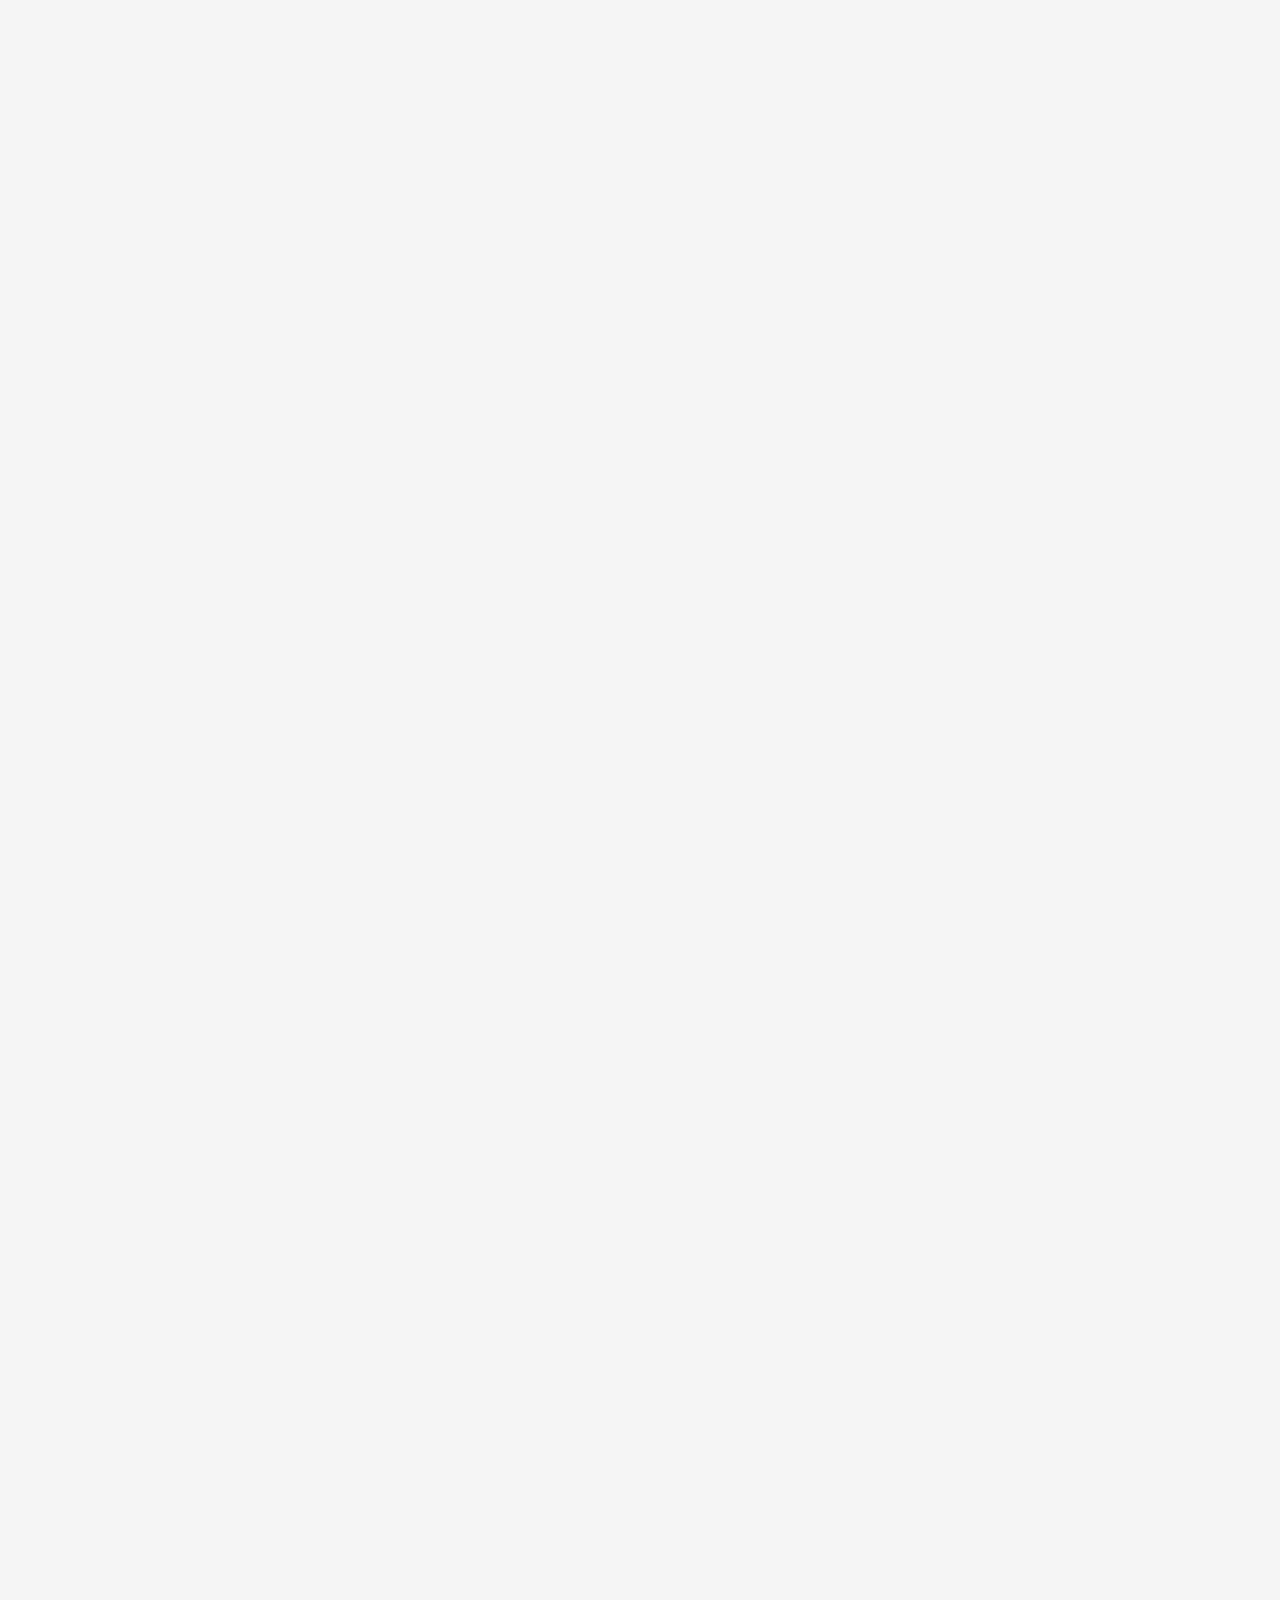
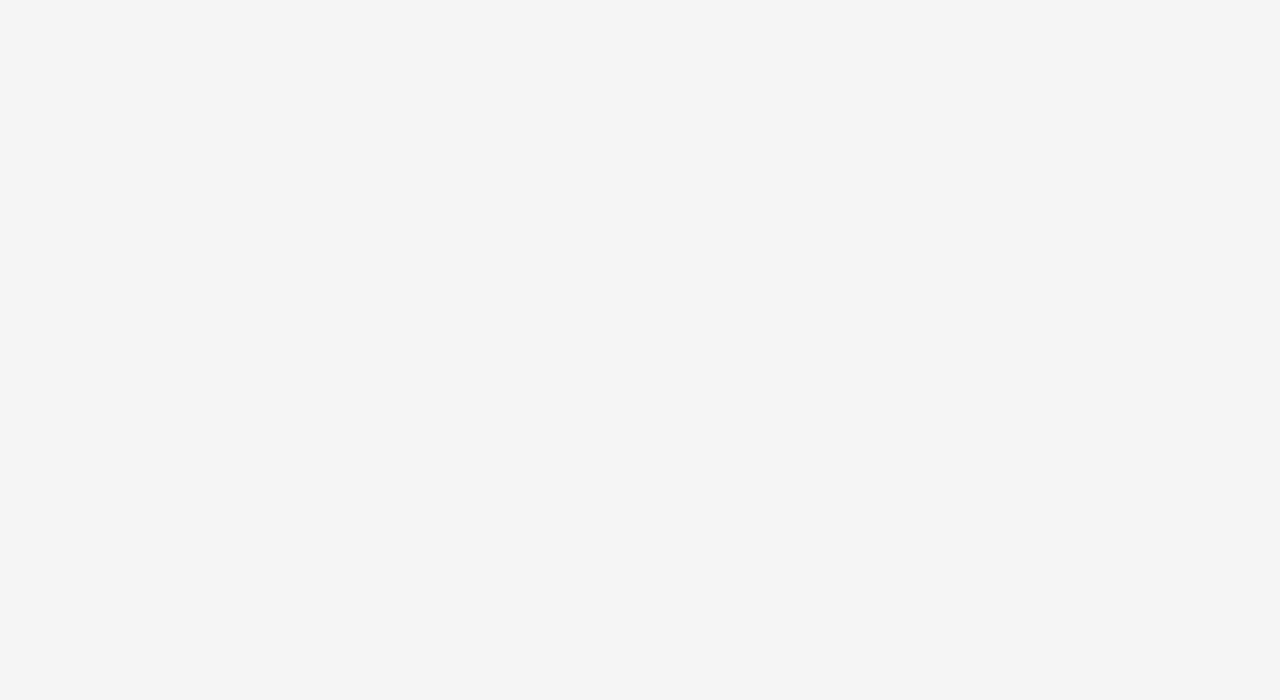
==== commit a44b3780: "updated profile image" ====
--- a/contact.html
+++ b/contact.html
@@ -65,7 +65,16 @@
           <div class="row mt-xl">
           </div>
           <div class="row mt-lg">
-            <d class="col-md-12 text-center"><img src="images/team/01.jpg" class="fadein mb-sm">
+            <div class="col-md-6 col-md-offset-3 text-center"><img src="images/team/profile.jpg" class="fadein mb-sm" width="500px"></div>
+        </div>
+      </section>
+
+      <section class="content">
+        <div class="container">
+          <div class="row mt-xl">
+          </div>
+          <div class="row mt-lg">
+            <div class="col-md-12 text-center">
               <p>Johnny Vasquez Jr is a photographer & filmmaker based in central texas. His work is fueled by his love for the outdoors and the adventures that go along with it. Over the past decade he has been lucky enough to travel to some epic locations turning his hobby into a career.</p>
           </div>
         </div>
